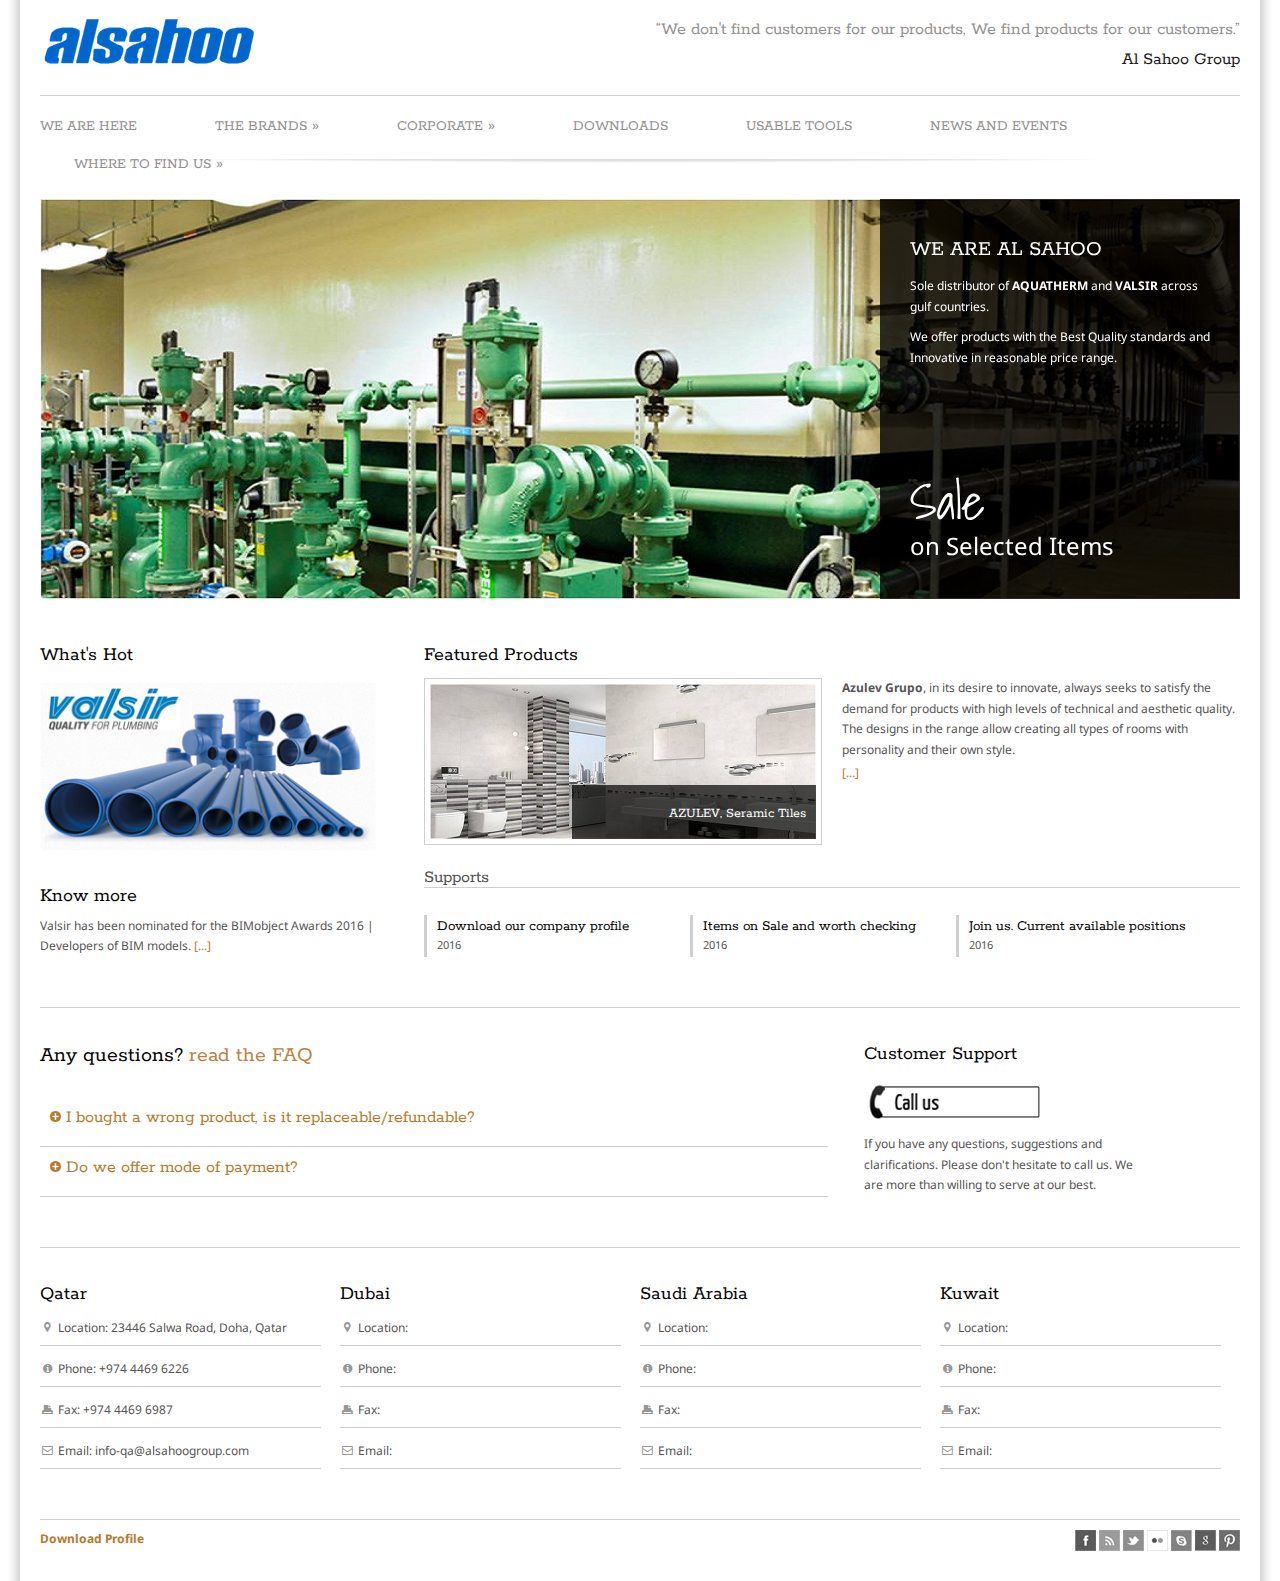
==== index.html @ 1334a54a "add files" ====
<!DOCTYPE html>
<!--[if IE 6]>
<html id="ie6" class="ie" dir="ltr" lang="en-US">
<![endif]-->
<!--[if IE 7]>
<html id="ie7" class="ie" dir="ltr" lang="en-US">
<![endif]-->
<!--[if IE 8]>
<html id="ie8" class="ie" dir="ltr" lang="en-US">
<![endif]-->
<!--[if IE 9]>
<html id="ie9" class="ie" dir="ltr" lang="en-US">
<![endif]-->
<!--[if gt IE 9]>
<html class="ie" dir="ltr" lang="en-US">
<![endif]-->
<!--[if !IE]>
<html dir="ltr" lang="en-US">
<![endif]-->
    
    <!-- START HEAD -->
    <head>
        
        <meta charset="UTF-8" />
        <!-- this line will appear only if the website is visited with an iPad -->
        <meta name="viewport" content="width=device-width, initial-scale=1.0, maximum-scale=1.2, user-scalable=yes" />
        
        <title>Al Sahoo | Group </title>
        
        <!-- [favicon] begin -->
        <link rel="shortcut icon" type="image/x-icon" href="images/page-icon.ico" />
        <link rel="icon" type="image/x-icon" href="images/page-icon.ico" />
        <!-- Touch icons more info: http://mathiasbynens.be/notes/touch-icons -->
        <!-- For iPad3 with retina display: -->
        <link rel="apple-touch-icon-precomposed" sizes="144x144" href="apple-touch-icon-144x.png" />
        <!-- For first- and second-generation iPad: -->
        <link rel="apple-touch-icon-precomposed" sizes="114x114" href="apple-touch-icon-114x.png" />
        <!-- For first- and second-generation iPad: -->
        <link rel="apple-touch-icon-precomposed" sizes="72x72" href="apple-touch-icon-72x.png" />
        <!-- For non-Retina iPhone, iPod Touch, and Android 2.1+ devices: -->
        <link rel="apple-touch-icon-precomposed" href="apple-touch-icon-57x.png" />
        <!-- [favicon] end -->
        
        <!-- CSSs -->
        <link rel="stylesheet" type="text/css" media="all" href="css/reset.css" /> <!-- RESET STYLESHEET -->
        <link rel="stylesheet" type="text/css" media="all" href="style.css" /> <!-- MAIN THEME STYLESHEET -->
        <link rel="stylesheet" id="max-width-1024-css" href="css/max-width-1024.css" type="text/css" media="screen and (max-width: 1240px)" />
        <link rel="stylesheet" id="max-width-768-css" href="css/max-width-768.css" type="text/css" media="screen and (max-width: 987px)" />
        <link rel="stylesheet" id="max-width-480-css" href="css/max-width-480.css" type="text/css" media="screen and (max-width: 480px)" />
        <link rel="stylesheet" id="max-width-320-css" href="css/max-width-320.css" type="text/css" media="screen and (max-width: 320px)" />
        
        <!-- CSSs Plugin -->
        <link rel="stylesheet" id="thickbox-css" href="css/thickbox.css" type="text/css" media="all" />
        <link rel="stylesheet" id="styles-minified-css" href="css/style-minifield.css" type="text/css" media="all" />
        <link rel="stylesheet" id="buttons" href="css/buttons.css" type="text/css" media="all" />
        <link rel="stylesheet" id="cache-custom-css" href="css/cache-custom.css" type="text/css" media="all" />
        <link rel="stylesheet" id="custom-css" href="css/custom.css" type="text/css" media="all" />
	    
        <!-- FONTs -->
        <link rel="stylesheet" id="google-fonts-css" href="http://fonts.googleapis.com/css?family=Oswald%7CDroid+Sans%7CPlayfair+Display%7COpen+Sans+Condensed%3A300%7CRokkitt%7CShadows+Into+Light%7CAbel%7CDamion%7CMontez&amp;ver=3.4.2" type="text/css" media="all" />
        <link rel='stylesheet' href='css/font-awesome.css' type='text/css' media='all' />
        
        <!-- JAVASCRIPTs -->
        <script type="text/javascript" src="js/jquery.js"></script>
        <script type="text/javascript" src="js/comment-reply.js"></script>
        <script type="text/javascript" src="js/jquery.quicksand.js"></script>
        <script type="text/javascript" src="js/jquery.tipsy.js"></script>
        <script type="text/javascript" src="js/jquery.prettyPhoto.js"></script>
        <script type="text/javascript" src="js/jquery.cycle.min.js"></script>
        <script type="text/javascript" src="js/jquery.anythingslider.js"></script>
        <script type="text/javascript" src="js/jquery.eislideshow.js"></script>
        <script type="text/javascript" src="js/jquery.easing.js"></script>
        <script type="text/javascript" src="js/jquery.flexslider-min.js"></script>
        <script type="text/javascript" src="js/jquery.aw-showcase.js"></script>
        <script type="text/javascript" src="js/layerslider.kreaturamedia.jquery-min.js"></script>
        <script type="text/javascript" src="js/shortcodes.js"></script>
		<script type="text/javascript" src="js/jquery.colorbox-min.js"></script> <!-- nav -->
		<script type="text/javascript" src="js/jquery.tweetable.js"></script>
       
    </head>
    <!-- END HEAD -->
    
    <!-- START BODY -->
    <body class="no_js responsive boxed">
        
        <!-- START BG SHADOW -->
        <div class="bg-shadow">
            
            <!-- START WRAPPER -->
            <div id="wrapper" class="group">
                
                <!-- START HEADER -->
                <div id="header" class="group">
                    
                    <div class="group inner">
                        
                        <!-- START LOGO -->
                        <div id="logo" class="group">
                            <a href="index.html" title="Al Sahoo"><img src="images/logo2.png" title="Al Sahoo" alt="Al Sahoo" /></a>
                        </div>
                        <!-- END LOGO -->
                        
                        <div id="sidebar-header" class="group">
                            <div class="widget-first widget yit_text_quote">
                                <blockquote class="text-quote-quote">&#8220;We don't find customers for our products, We find products for our customers.&#8221;</blockquote>
                                <cite class="text-quote-author">Al Sahoo Group</cite>
                            </div>
                        </div>
                        <div class="clearer"></div>
                        
                        <hr />
                        
                        <!-- START MAIN NAVIGATION -->
                        <div class="menu classic">
                            <ul id="nav" class="menu">
                                
                                <li>
                                    <a href="index.html" id="menu-selected">WE ARE HERE</a>
                                </li>
                                
                                <li>
                                    <a href="#">THE BRANDS</a>
                                    <ul class="sub-menu">
                                        <li><a href="">AQUATHERM</a>
                                            <ul class="sub-menu">
                                                <li><a href="error-404.html">GREEN PIPES</a></li>
                                                <li><a href="error-404.html">FIRESTOP</a></li>
                                                <li><a href="error-404.html">VALVES</a></li>
                                                <li><a href="error-404.html">BLUE PIPES</a></li>
                                                <li><a href="error-404.html">ADOPTOR AND SOCKETS</a></li>
                                                <li><a href="error-404.html">OTHERS</a></li>
                                            </ul>
                                        </li>
                                        <li><a href="">VALSIR</a>
                                            <ul class="sub-menu">
                                                <li><a href="product-HDPE.html">HDPE</a></li>
                                                <li><a href="error-404.html">TRIPLUS</a></li>
                                                <li><a href="error-404.html">SILERE</a></li>
                                                <li><a href="error-404.html">PP3</a></li>
                                            </ul>
                                        </li>
                                        <li><a href="">BRAVAT</a>
                                            <ul class="sub-menu">
                                                <li><a href="error-404.html">FAUCET AND MIXERS</a></li>
                                                <li><a href="error-404.html">BATHTUB</a></li>
                                                <li><a href="error-404.html">WATER CLOSET</a></li>
                                                <li><a href="error-404.html">ACCESSORIES</a></li>
                                            </ul>
                                        </li>
                                        <li><a href="">AQUASAN</a>
                                            <ul class="sub-menu">
                                                <li><a href="error-404.html">FAUCET AND MIXERS</a></li>
                                                <li><a href="error-404.html">BATHTUB</a></li>
                                                <li><a href="error-404.html">WATER CLOSET</a></li>
                                                <li><a href="error-404.html">ACCESSORIES</a></li>
                                            </ul>
                                        </li>
                                        <li><a href="">AZULEV</a>
                                            <ul class="sub-menu">
                                                <li><a href="error-404.html">CERAMIC TILES</a></li>
                                                <li><a href="error-404.html">PORCELAIN</a></li>
                                                <li><a href="error-404.html">FLOOR and WALL</a></li>
                                            </ul>
                                        </li>
                                    </ul>
                                </li>
                                
                                <li>
                                    <a href="#">CORPORATE</a>
                                    <ul class="sub-menu">
                                        <li><a href="corporate-about.html">ABOUT</a></li>
                                        <li><a href="error-404.html">PARTNERS</a></li>
                                        <li><a href="error-404.html">PROJECTS</a></li>
                                        <li><a href="error-404.html">VIDEOS</a></li>
                                    </ul>
                                </li>
                                
                                <li>
                                    <a href="downloads.html">DOWNLOADS</a>
                                </li>
                                
                                <li>
                                    <a href="error-404.html">USABLE TOOLS</a>
                                </li>
                                
                                <li>
                                    <a href="error-404.html">NEWS AND EVENTS</a>
                                </li>

                                <li>
                                    <a href="#">WHERE TO FIND US</a>
                                    <ul class="sub-menu">
                                        <li><a href="error-404.html">DUBAI</a></li>
                                        <li><a href="contact-qatar.html">QATAR</a></li>
                                        <li><a href="error-404.html">SAUDI ARABIA</a></li>
                                        <li><a href="error-404.html">KUWAIT</a></li>
                                    </ul>
                                </li>
                                
                            </ul>
                        </div>
                        <!-- END MAIN NAVIGATION -->
                        <div id="header-shadow"></div>
                        <div id="menu-shadow"></div>
                    </div>
                    
                </div>
                <!-- END HEADER -->
                
                <!-- BEGIN NIVO SLIDER -->
				<div id="slider-flexslider" class="slider flexslider" style="width: 1200px; height: 400px;">
				    <ul class="slides">
				        <li>
				            <img src="images/slider-flex/01.jpg" alt="0018" title="0018" />
				            <div class="slider-caption caption-right">
				                <h2>WE ARE AL SAHOO</h2>
				                <h4></h4>
				                <p>Sole distributor of <strong> AQUATHERM</strong> and <strong> VALSIR</strong> across gulf countries.</p>
                                <p>We offer products with the Best Quality standards and Innovative in reasonable price range.</p>
				                <p>&nbsp;</p>
                                <p>&nbsp;</p>
                                <p>&nbsp;</p>
                                <p>&nbsp;</p>
                                <span class="special-font" style="font-size: 50px;">Sale</span>
                                <p></p>
				                <span  style="font-size:24px;">on Selected Items 
                                </span>	
				            </div>
				        </li>
				        <li>
				            <img src="images/slider-flex/02.jpg" alt="0031" title="0031" />
				            <div class="slider-caption caption-right">
				                <h2>AQUATHERM, </h2>
                                <H2>State of the pipe</H2>
				                <h4></h4>
				                <p>Produce and distribute polypropylene (PP-R) pipe for use in pressurized plumbing and mechanical systems of all sizes. The roducts are reliable, competitively priced, and environmentally friendly.</p>
                                <p>Aquatherm perfecting it for a variety of crucial applications. Select the system your building needs.</p>
				            </div>
				        </li>
				        <li>
				            <img src="images/slider-flex/03.jpg" alt="003" title="003" />
				            <div class="slider-caption caption-right">
				                <h2>VALSIR</h2>
                                <H2>Quality for plumbing</H2>
				                <h4></h4>
				                <p>The widest range of pipes and fittings for waste systems and rainwater drainage: to be welded, push-fit, multilayer and soundproofed.Extreme versatility and ease of installation and a wide choice of special pieces that allow the construction of any type of system..</p>
				            </div>
				        </li>
                        <li>
                            <img src="images/slider-flex/04.jpg" alt="0031" title="0031" />
                            <div class="slider-caption caption-right">
                                <h2>BRAVAT</h2>
                                <H2>Inspiration Enriches Life</H2>
                                <h4></h4>
                                <p>Bravat devotes to create you a brand-new, characteristic and luxury bathroom experience.</p>
                            </div>
                        </li>
				    </ul>
				</div>
				<script type="text/javascript">
				    jQuery(document).ready(function($){
				        $('#slider-flexslider.flexslider img.attachment-full').css('width', '1200px').css('height', '400px');
				    
				        var flex_caption_hide = function(slider) {
				            var currSlideElement = slider;
				            var caption_speed = 400;
				            var width = parseInt( $('.slider-caption', currSlideElement).outerWidth() );
				            var height = parseInt( $('.slider-caption', currSlideElement).outerHeight() );
				            
				            $('.caption-top', currSlideElement).animate({top:height*-1}, caption_speed);
				            $('.caption-bottom', currSlideElement).animate({bottom:height*-1}, caption_speed);
				            $('.caption-left', currSlideElement).animate({left:width*-1}, caption_speed);
				            $('.caption-right', currSlideElement).animate({right:width*-1}, caption_speed);
				        };
				    
				        var flex_caption_show = function(slider) {      
				            var nextSlideElement = slider;
				            var caption_speed = 400;
				            
				            $('.caption-top', nextSlideElement).animate({top:0}, caption_speed);
				            $('.caption-bottom', nextSlideElement).animate({bottom:0}, caption_speed);
				            $('.caption-left', nextSlideElement).animate({left:0}, caption_speed);
				            $('.caption-right', nextSlideElement).animate({right:0}, caption_speed);
				        };
				    
				    $('#slider-flexslider.flexslider').flexslider({
    				    animation: 'fade',
    				    slideshowSpeed: 8000,
    				    animationSpeed: 800,
    				    pauseOnAction: false,
    				    controlNav: false,
    				    directionNav: true,
    				    touch: false,
				            start   : flex_caption_show,
				            before  : flex_caption_hide,
				            after   : flex_caption_show
				        });
				    });
				</script>
				
				<!-- START PRIMARY -->
				<div id="primary" class="sidebar-left">
				    <div class="inner group">
				        <!-- START CONTENT -->
				        <div id="content-home" class="content group">
				            <div class="hentry group">
				                <div class="section blog">
				                    
				                    <h3 class="title">Featured Products</h3>
				                    
				                    <div class="hentry category-romantic-vintage tag-romantic-vintage hentry-post sticky">
				                        <div class="thumbnail">
				                            <div class="image-wrap">
				                                <img src="images/articles/01-386x155.jpg" alt="001" title="001" />                
				                            </div>
				                            <div class="meta group">
				                                <h4><a href="rror-404.html" title="Section shortcodes &amp; sticky posts!">AZULEV, Seramic Tiles</a></h4>
				                            </div>
				                        </div>
				                        <div class="the-content">
				                            <p><STRONG>Azulev Grupo</STRONG>, in its desire to innovate, always seeks to satisfy the demand for products with high levels of technical and aesthetic quality. The designs in the range allow creating all types of rooms with personality and their own style.</p>
				                            <a href="error-404.html" class="more-link">[...]</a>            
				                        </div>
				                    </div>
				                    
				                    <div class="clear"></div>
				                    
				                    <h4 class="other-articles">Supports</h4>
				                    
				                    <div class="post hentry">
				                        <div class="meta group">
				                            <h4><a href="Error-404.html" title="Profile">Download our company profile</a></h4>
				                            <p class="date">2016</p>
				                        </div>
				                    </div>
				                    
				                    <div class="post hentry">
				                        <div class="meta group">
				                            <h4><a href="Error-404.html" title="Trends">Items on Sale and worth checking</a></h4>
				                            <p class="date">2016</p>
				                        </div>
				                    </div>
				                    
				                    <div class="post hentry">
				                        <div class="meta group">
				                            <h4><a href="Error-404.html" title="Join us">Join us. Current available positions</a></h4>
				                            <p class="date">2016</p>
				                        </div>
				                    </div>
				                    
				                    <div class="clear"></div>
				                    
				                </div>
				            </div>
				            <!-- START COMMENTS -->
				            <div id="comments">
				            </div>
				            <!-- END COMMENTS -->
				        </div>
				        <!-- END CONTENT -->
				        <!-- START SIDEBAR -->
				        <div class="sidebar group">
				            
				            <div class="widget-first widget text-image">
				                <h3>What's Hot</h3>
				                <div class="text-image" style="text-align:left"><img src="images/articles/hot.png" alt="Responsive and strong layout" /></div>
				            </div>
				            
				            <div class="widget-last widget widget_text">
				                <h3>Know more</h3>
				                <div class="textwidget">
				                    <p>Valsir has been nominated for the BIMobject Awards 2016 | Developers of BIM models. <a href="rror-404.html" class="more-link">[...]</a>  </p>
				                </div>
				            </div>
				            
				        </div>
				        <!-- END SIDEBAR -->
				        <!-- START EXTRA CONTENT -->
				        <!-- END EXTRA CONTENT -->
				    </div>
				</div>
				<!-- END PRIMARY -->
				
				<!-- START FOOTER -->
				<div id="footer">
				    <div class="inner group footer-row-1 footer-columns-4">
				        
				        <div class="two-third ">
                            <h2>Any questions? <span style="color: #bc8242">read the FAQ</span></h2>
                            <p>&nbsp;</p>
                            <div class="toggle">
                                <p class="tab-index tab-closed"><a href="#" title="Close"><span class="icon-plus-sign"></span> I bought a wrong product, is it replaceable/refundable?</a></p>
                                <div class="content-tab closed">
                                    <p>Yes it is, however, there are some conditions that should be meet. The product should be in the same condition as you received it. Second, the product should not exceed for a month in your possession.</p>
                                    <p>Mishandling of the product will void the return policy. The return of the item may or may not charge tranportation depending on your arrangement with the salesman.</p>
                                </div>
                            </div>
                            <div class="toggle">
                                <p class="tab-index tab-closed"><a href="#" title="Close"><span class="icon-plus-sign"></span> Do we offer mode of payment?</a></p>
                                <div class="content-tab closed">
                                    <p>Yes we do, We provide credit facility form to be filled up by the client to arrange a term of payment depending on how assessment would go. We accepts all major credit/debit cards and cheques/PDC.</p>
                                </div>
                            </div>
                        </div>

                        <div class="widget-last widget text-image">
                            <h3>Customer Support</h3>
                            <div class="text-image" style="text-align:left"><img src="images/callus.png" alt="Customer Support" /></div>
                            <p>If you have any questions, suggestions and clarifications. Please don't hesitate to call us. We are more than willing to serve at our best. </p>
                        </div>
				        
				    </div>
				</div>
				<!-- END FOOTER -->

                <!-- START FOOTER 2-->
                <div id="footer">
                    <div class="inner group footer-row-1 footer-columns-4">
                        
                        <div class="widget contact-info">
                            <h3>Qatar</h3>
                            <div class="sidebar-nav">
                                <ul>
                                    <li>
                                        <i class="icon-map-marker" style="color:#979797;font-size:20pxpx"></i> Location: 23446 Salwa Road, Doha, Qatar
                                    </li>
                                    <li>
                                        <i class="icon-info-sign" style="color:#979797;font-size:20pxpx"></i> Phone: +974 4469 6226
                                    </li>
                                    <li>
                                        <i class="icon-print" style="color:#979797;font-size:20pxpx"></i> Fax: +974 4469 6987
                                    </li>
                                    <li>
                                        <i class="icon-envelope" style="color:#979797;font-size:20pxpx"></i> Email: info-qa@alsahoogroup.com
                                    </li>
                                </ul>
                            </div>
                        </div>
                        
                        <div class="widget contact-info">
                            <h3>Dubai</h3>
                            <div class="sidebar-nav">
                                <ul>
                                    <li>
                                        <i class="icon-map-marker" style="color:#979797;font-size:20pxpx"></i> Location: 
                                    </li>
                                    <li>
                                        <i class="icon-info-sign" style="color:#979797;font-size:20pxpx"></i> Phone: 
                                    </li>
                                    <li>
                                        <i class="icon-print" style="color:#979797;font-size:20pxpx"></i> Fax: 
                                    </li>
                                    <li>
                                        <i class="icon-envelope" style="color:#979797;font-size:20pxpx"></i> Email: 
                                    </li>
                                </ul>
                            </div>
                        </div>
                        
                        <div class="widget contact-info">
                            <h3>Saudi Arabia</h3>
                            <div class="sidebar-nav">
                                <ul>
                                    <li>
                                        <i class="icon-map-marker" style="color:#979797;font-size:20pxpx"></i> Location: 
                                    </li>
                                    <li>
                                        <i class="icon-info-sign" style="color:#979797;font-size:20pxpx"></i> Phone: 
                                    </li>
                                    <li>
                                        <i class="icon-print" style="color:#979797;font-size:20pxpx"></i> Fax: 
                                    </li>
                                    <li>
                                        <i class="icon-envelope" style="color:#979797;font-size:20pxpx"></i> Email: 
                                    </li>
                                </ul>
                            </div>
                        </div>
                        
                        <div class="widget contact-info">
                            <h3>Kuwait</h3>
                            <div class="sidebar-nav">
                                <ul>
                                    <li>
                                        <i class="icon-map-marker" style="color:#979797;font-size:20pxpx"></i> Location: 
                                    </li>
                                    <li>
                                        <i class="icon-info-sign" style="color:#979797;font-size:20pxpx"></i> Phone: 
                                    </li>
                                    <li>
                                        <i class="icon-print" style="color:#979797;font-size:20pxpx"></i> Fax: 
                                    </li>
                                    <li>
                                        <i class="icon-envelope" style="color:#979797;font-size:20pxpx"></i> Email: 
                                    </li>
                                </ul>
                            </div>
                        </div>
                        
                    </div>
                </div>
                <!-- END FOOTER 2-->
				
				<!-- START COPYRIGHT -->
                <div id="copyright">
                    <div class="inner group">
                        <div class="left">
                            <a href="#"><strong>Download Profile</strong></a>
                        </div>
                        <div class="right">
                            <a href="#" class="socials-small facebook-small" title="Facebook">facebook</a>
                            <a href="#" class="socials-small rss-small" title="Rss">rss</a>
                            <a href="#" class="socials-small twitter-small" title="Twitter">twitter</a>
                            <a href="#" class="socials-small flickr-small" title="Flickr">flickr</a>
                            <a href="#" class="socials-small skype-small" title="Skype">skype</a>
                            <a href="#" class="socials-small google-small" title="Google">google</a>
                            <a href="#" class="socials-small pinterest-small" title="Pinterest">pinterest</a>
                        </div>
                    </div>
                </div>
                <!-- END COPYRIGHT -->
            </div>
            <!-- END WRAPPER -->
        </div>
        <!-- END BG SHADOW -->
        
        <script type="text/javascript" src="js/jquery.custom.js"></script>
        <script type="text/javascript" src="js/contact.js"></script>
        <script type="text/javascript" src="js/jquery.mobilemenu.js"></script> 
        
    </body>
    <!-- END BODY -->
</html>
---- style.css ----
/*  
Theme Name: Pink Rio
Theme URI: http://www.yourinspirationtheme.com/
Version: 1.0.0
Description: Pink Rio is a strong and powerful theme with a clean, corporate and responsive layout. This theme is really suitable for users with no programming background, so you can set any color to elements such as backgrounds, links, text, menu links, etc. and completely change the look and feel of your site in few seconds. Designed by <a href="http://www.yourinspirationthemes.com">Your Inspiration Themes</a>.
Author: YIT
Author URI: http://www.yourinspirationtheme.com
Tags: white, one-column, two-columns, three-columns, four-columns, left-sidebar, right-sidebar, flexible-width, custom-background, custom-colors, custom-header, custom-menu, editor-style, featured-image-header, featured-images, front-page-post-form, full-width-template, post-formats, rtl-language-support, sticky-post, theme-options, threaded-comments, translation-ready


	Copyright: (c) 2012 Your Inspiration Themes.
	License: GNU General Public License v3.0
	License URI: http://www.gnu.org/licenses/gpl-3.0.txt

*/
/* 

WARNING! DO NOT EDIT THIS FILE!

To make it easy to update your theme, you should not edit the styles in this file. Instead use 
the custom.css file to add your styles or add your custom style option of the theme options, 
it will automatically override the style in this file. 
---------------------------------------------------------------------------------------------- */

/* === FONTS
Serif:      'Rokkitt', 'Georgia', 'Times New Roman', serif
Sans-serif: 'Droid Sans', 'Verdana', 'Arial', sans-serif

Text size: 12px;
Menu size: 15px;
Sub-menu size: 11px;
----------------------------------------------------------- */

/* === COLORS
Light grey: #dedede
Grey:       #939191
Orange:     #ac670c
-------------------- */

/* ===== TYPOGRAPHY ===== */
p, li, address, dd, blockquote, td, th { font-size:1em; line-height:1.71em }
body, p, li, address, dd, blockquote {  } 
h1, h2, h3, h4, h5, h6, p, dl { margin:0.8em 0 0.3em; }          
a, a:hover { text-decoration:none }
h1, h2, h3, h4, h5, h6 {  }
h1, h1 a, h1 span { font-size:26px; line-height: 26px; }
h2, h2 a, h2 span { font-size:22px; line-height: 22px; }
h3, h3 a, h3 span { font-size:20px; line-height: 20px; }
h4, h4 a, h4 span { font-size:18px; line-height: 18px; }
h5, h5 a, h5 span { font-size:15px; line-height: 15px; }
h6, h6 a, h6 span { font-size:12px; line-height: 12px; }
.content ul { margin-left:20px; list-style:square }
.content ol { margin-left:40px; }
i, em { font-style:italic; }
strong { font-weight:bold; }
.content blockquote { background:url('images/cite.png') no-repeat 45px 25px; padding:35px; }
.content blockquote p { padding-left: 45px; }        
.border-line { height:1px; background:#CFCFCF; width:100%; clear:both; margin:1.2em 0; }
dt { font-weight:bold; }

a, .sidebar a:hover {
    color: #b77a2b;
}

a:hover, .sidebar a {
    color: #030303;
}

.line { border-top:1px solid #CFCFCF }
.space { height:30px }
body .last, body .widget-last { margin-right:0; padding-right:0 !important; border-right:0; }
body .last-row { margin-bottom:0; }        
.sidebar .widget-last { margin-bottom:0; }
.for-mobile { display:none !important; }  
.not-logged-in .not__logged_in { display:none !important; }

p, li, address, dd, blockquote, td, th, a,
body, h1, h2, h3, h4, h5, h6, p, dl, ul, ol {
    color: #585555;
    font-family: 'Droid Sans', 'Verdana', 'Arial', sans-serif;
    font-size: 12px;
    font-weight: normal;
}
code, pre { background-color: #E8EBEC; border: 1px dotted #CFCFCF; color: #333333; font: 13px/18px Consolas,"Courier New",Courier,monospace; padding: 0 5px; }
pre { margin-bottom: 10px; margin-top: 10px; }

/* ===== HEADINGS ===== */
h1, h2, h3, h4, h5, h6,
h1 a, h2 a, h3 a, h4 a, h5 a, h6 a {
	font-family: 'Rokkitt', 'Droid Sans', 'Verdana', 'Arial', sans-serif;
	font-size: 12px;
}
h1 span, h2 span, h3 span, h4 span, h5 span, h6 span { color: #A05F02; }

/* ===== MAIN LAYOUT ===== */
html { min-height:101% }

#wrapper {
    min-width: 1000px;
}

.boxed #wrapper {
    background-color: #fff;
    max-width: 1200px;
    margin: 0 auto;
    width: 1200px;
    padding: 0 20px;
}

.boxed .bg-shadow {
    background: url('images/shadows/bg-shadow-boxed.png') repeat-y center top;
}

.inner {
    margin: 0 auto;
    position: relative;
    width: 1200px;
}

.isMobile .inner {
    max-width: 1200px;
    width: auto;
}

.responsive.isMobile .wrapper { overflow: hidden; }

.sidebar { width: 28%; }
.content { width: 68%; }

.sidebar-left .sidebar, .sidebar-right .content { float: left; }
.sidebar-right .sidebar, .sidebar-left .content { float: right; }
.sidebar-no .content { float: none; width: 100%; }

/* ===== HEADER ===== */
#header {
    margin-bottom: 20px;
    padding-top: 15px;
    position: relative;
}

.page-template-home-php #header, .home #header { margin-bottom: 0px; }

#header-shadow {
    background: url(images/shadows/shadow-938.png) no-repeat center bottom;
    margin-top: 5px;
    width: 100%;
    height: 10px;
}

.page-template-home-php #header-shadow, .home #header-shadow { display: none; }
.stretched #header .inner { padding: 0px; }

/* === LOGO */
#logo {
    float: left;
    padding-bottom: 22px;
}

/* === SIDEBAR HEADER */
#sidebar-header {
    float: right;
    width: 60%;
}

#header hr {
    border: none;
    border-top: 1px solid #CFCFCF;
    margin: 0 auto;
    width: 1200px;
    height: 0px;
}

/* === NAVIGATION  - This code works with both standard WP menus and Theme menus */
.menu-select { display:none; overflow:hidden; position:relative; width:75%; margin:20px auto; }
.menu-select select { width:100%; border:1px solid #ddd; background:none; -webkit-appearance: none; padding:8px 10px; cursor:pointer; font-family:'Rokkitt', sans-serif; color:#373636; font-size:14px; position:relative; z-index:1; }
.gecko .menu-select select { width:120%; }
.menu-select select option { background:none; width:100%; }
.menu-select .arrow-icon { position:absolute; height:100%; width:100%; background:#d8dbdb url('images/menu-select-arrow.png') no-repeat 95% center; top:0; }


#header div.menu { }

#header .menu {
    height: 28px;
    padding: 30px 0 0;
    position: relative;
}

#header .menu ul {
    list-style: none;
    background-color: #fff; 
}

#header .menu ul li {
    position: relative;
    padding: 0 34px;
}

#header .menu.classic ul li {
    padding-bottom:10px;
}

#ie8 #header .menu ul li {
    padding: 0 29px;
}

#header .menu ul li a {
    color: #939191;
    display: block;
    font-family: 'Rokkitt', 'Georgia', 'Times New Roman', serif;
    font-size: 11px;
    text-align: left;
}

#header .menu ul li a:hover {
    color: #000;
}

#header .menu > ul {
    margin: 17px 0 0;
    overflow: hidden;
    padding: 0;
    position: absolute;
    left: 0;
    top: 0;
    width: 100%;
    height: 28px;
    z-index: 99999;
}

#header .menu.classic > ul {
    overflow:visible;
}

#header .menu > ul > li {
    float: left;
    height: 28px;
    position: relative;
    text-align: center;
    z-index: 1000;
}

#header .menu > ul > li > a {
    font-size: 15px;
    line-height: 28px;
    padding-right: 10px;
}

#header .menu > ul > li:first-child { padding-left: 0px; }
#header .menu > ul > li:last-child  { border-right: none; padding-right: 0px; }
#header .menu > ul > li:last-child > a { padding-right: 0px; }

#header .menu > ul > li:first-child > ul > li { padding-left: 0px; }

/* active item */
#header div.menu .current-menu-item > a, #header div.menu .current-menu-ancestor > a,
#header div.menu .current_page_item > a, #header div.menu .current_page_ancestor > a,
#header div.menu .current_page_parent > a, #header div.menu .current_page_item > a {
    color: #000;
}

/* 2nd & 3rd uls - childs */
#header .menu.megamenu > ul ul {
    margin-top: 15px;
    position: absolute;
    top: 13px;
    left: 0px;
    width: 100%;
    z-index: 1000;
}

#header .menu.megamenu > ul ul li {
    min-width: 100px;
}

#header .menu.megamenu > ul ul li a {
    font-family: 'Droid Sans', 'Verdana', 'Arial', sans-serif;
    font-size: 11px;
    min-height: 25px;
    line-height: 25px;
}

/* 3rd ul - usually last child */
#header .menu.megamenu > ul ul ul {
    margin-top: 0;
    position: static;
    padding: 0px;
}

#header .menu.megamenu > ul ul ul li {
    padding-left: 10px;
}

/* === INDICATORS */
#header .sub-indicator {
    font-size: 18px;
    line-height: 13px;
}

#header .sub-menu .sub-indicator, #header .children .sub-indicator {
    font-size: 13px;
}

/* === SHADOW */
.box-shadow { -moz-box-shadow: 0px 2px 2px -2px #CFCFCF; -webkit-box-shadow: 0px 2px 2px -2px #CFCFCF; box-shadow: 0px 2px 2px -2px #CFCFCF; }
/*
#menu-shadow {
    background: url(images/shadows/shadow-menu.png) repeat-x bottom left;
    position: absolute;
    bottom: 28px;
    height: 6px;
}
*/

/* Handle the menu without Javascript */
.no_js #header  .menu > ul ul > li :hover ul {
    display: block;
}

.no_js #header .menu > ul:hover {
    margin: 17px 0 0;
    overflow: visible;
    height: auto !important;
    padding: 0;
    position: absolute;
    left: 0;
    top: 0;
    width: 100%;
    height: 28px;
    z-index: 99999;
}
/*.no_js #header .menu > ul:after, .no_js #header .menu > ul ul:after{
	clear: both;
    content: ".";
    display: block;
    height: 0;
    overflow: hidden;
    visibility: hidden;
}*/

/* === MENU CLASSIC */
/* second level */
.classic #nav ul.sub-menu, .classic #nav ul.children { font-size: 1.05em; display:none; position:absolute; left:23px; top:30px; text-transform: none; padding:0; margin:0; width:150px; background:#fff; border:1px solid #d3d3d3; z-index:100000; -webkit-box-shadow:0px 1px 3px rgba(0, 0, 0, 0.3);-moz-box-shadow: 0px 1px 3px rgba(0, 0, 0, 0.3);box-shadow: 0px 1px 3px rgba(0, 0, 0, 0.3); }
.classic #nav li:first-child ul.sub-menu, .classic #nav li:first-child ul.children { left:150px; }
.classic #nav ul.sub-menu li, .classic #nav ul.children li { float:none; display:block; line-height:1em; font-size: 14px; margin:0; padding:0; }
.classic #nav ul.sub-menu li:first-child a, .classic #nav ul.children li:first-child a { border:0; }
.classic #nav ul.sub-menu li a, #nav ul.children a { color:#8c969e; letter-spacing:0; display: block; padding:10px 0; margin:0 10px; border-top: 1px solid #DDD; }
.classic #nav a:hover, .classic #nav .current_page_item a, .classic #nav ul.sub-menu li a:hover, .classic #nav ul.children a:hover { color:#da7906; }

/* third level */
.classic #nav ul.sub-menu li ul, .classic #nav ul.children li ul { margin:0; z-index:100; padding-top:0; top:0; left:150px;}   

/* nojs */  
body.no_js .classic #nav ul li:hover > ul { display:block }
body.no_js .classic #nav ul li ul.submenu li:hover > ul, body.no_js .classic #nav ul li ul.children li:hover > ul { display:block } 

/* === SLIDER */
.slider, #slider { margin-bottom:30px !important; }
.mobile-slider { display: none; }
#slider-flexslider h2, #slider-flexslider h4, #slider-flexslider p, #slider-flexslider span { color: #fff; }
/* === STATIC HEADER */
.slider.fixed-image img {
    width: auto;
    height: auto;
    max-width: 100%;
}

#header .sub-menu .sub-indicator, #header .children .sub-indicator {
    font-size: 13px;
}
                                
/* ===== EXTRA CONTENT ===== */
.extra-content { clear:both; }

/* ===== PAGE META ===== */
#page-meta { margin: 0 0 20px }

#page-meta h3, #page-meta h4 { font-size: 28px; font-family: 'Rokkitt', 'Georgia', 'Times New Roman', serif; color: #030303; text-align: center; margin:0; line-height: 1em; }
#page-meta h4 { color: #c86f06; font-size: 24px; }

#yit-breadcrumb, #yit-breadcrumb a{ color:#838383; }
#yit-breadcrumb a:hover{color:#535353}

/* ===== SIDEBAR ===== */
.sidebar ul, .sidebar ol {
    list-style: none;
}

/* === STICKY */
.sticky { }

/* ===== COMMENTS ===== */

.bypostauthor { }

/* ===== FOOTER ===== */
#footer { }

#footer .inner:first-child {
    border-top: 1px solid #CFCFCF;
    margin-top: 20px;
    margin-bottom: 0px;
    padding-top: 20px;
    padding-bottom: 20px;
}

#footer .widget { margin:0 1.56% 0 0; float:left; }        
#footer .widget-last { margin-right:0; }

.footer-columns-5 .widget { width: 18.3333%; }
.footer-columns-4 .widget { width: 23.4375%; }
.footer-columns-3 .widget { width: 31.9444%; }
.footer-columns-2 .widget { width: 48.9583%; }
.footer-columns-1 .widget { width: 100%; }
#footer .widget li { list-style:none }

/* ===== COPYRIGHT ===== */
#copyright { margin-top: 20px; }

#copyright .inner {
    border-top: 1px solid #CFCFCF; 
    padding-top: 10px;
    padding-bottom: 20px;
    margin-bottom: 10px;
}

#copyright .inner .center { text-align: center; }
#copyright .inner .left { float: left; width: 49%; margin-right: 1%; }
#copyright .inner .right { float: right; width: 49%; margin-left: 1%; text-align: right;}

#copyright .inner div p:first-child {
    margin-top: 0px;
}

/* ===== 404 ===== */
.error-404-image {
    display: block;
    margin: 0px auto 58px auto;
    max-width: 100%;
    width: auto;
    height: auto;
}
.error-404-text p, .error-404-text p a {
    font-size: 18px;
    font-family: 'Rokkitt', 'Georgia', 'Times New Roman', serif;
    line-height: 22px;
    text-align: center;    
}

.error-404-text #searchform {
    margin-top: 58px;
    text-align: center;
}

.error-404-text input#s { width: 20%; height:16px; }
.error-404-text input#searchsubmit { width: auto; }
.safari .error-404-text input#searchsubmit { position:relative; top:-1px; }

/* ===== PAGINATION ===== */
.general-pagination { height:29px; margin: 20px auto; text-align:center; clear:both; }
.general-pagination span { display:none; }
.general-pagination a { display:inline-block; font-weight:bold; margin-right:5px; line-height:28px; width:29px; height:29px; text-align:center; background:url('images/bg-pagination.png') top repeat-x; font-family:Arial, Helvetica, sans-serif; color:#999999; font-size:11px; text-align:center; }
.general-pagination a.selected { background-position:0 -58px; color:#ffffff; }
.general-pagination a:hover { background-position:0 -29px; color:#999999; text-decoration:none; }
.general-pagination a, .general-pagination span { border-radius:3px; -moz-border-radius:3px; -webkit-border-radius:3px; }

/* ===== STYLING STANDARD WP MEDIA IMAGES ===== */
.hentry img { max-width:100%; width:auto; height:auto; display:block; }
img.size-auto, img.size-full, img.size-large, img.size-medium, .attachment img{max-width:100%; height:auto; }
.alignleft, img.alignleft{display:inline;float:left;margin-right:24px;margin-top:4px;}
.alignright, img.alignright{display:inline;float:right;margin-left:24px;margin-top:4px;}
div.aligncenter, img.aligncenter {display: block; margin-left: auto !important; margin-right: auto !important; float:none;}
img.alignleft, img.alignright, img.aligncenter{margin-bottom:12px;}
.wp-caption{background:#f1f1f1;line-height:18px;margin-bottom:20px;max-width:558px !important; padding:4px;text-align:center;}
.wp-caption img{margin:5px 5px 0;width:98%;}
.wp-caption p.wp-caption-text{color:#888;font-size:12px;margin:5px;}
.wp-smiley{margin:0;}
.gallery{margin:0 auto 18px;}
.gallery .gallery-item{float:left;margin-top:0;text-align:center;width:33%;}
.gallery-columns-2 .gallery-item{width:50%;}
.gallery-columns-4 .gallery-item{width:25%;}
.gallery img{border:2px solid #CFCFCF;}
.gallery-columns-2 .attachment-medium{max-width:92%;height:auto;}
.gallery-columns-4 .attachment-thumbnail{max-width:84%;height:auto;}
.gallery .gallery-caption{color:#888;font-size:12px;margin:0 0 12px;}
.gallery dl{margin:0;}
.gallery img{border:10px solid #CFCFCF;}
.gallery br+br{display:none;}
.content .attachment img{display:block;margin:0 auto;}
.hentry .post_video {position: relative; padding-bottom:56.25%; /* 16:9 */ padding-top:25px; height:0;margin-bottom:20px;max-width:100%;}
.hentry .post_video.vimeo {padding-top:0;}
.hentry .post_video.dailymotion embed, .hentry .post_video.youtube embed, .hentry .post_video.vimeo object, .hentry .post_video iframe {position: absolute; top: 0;left: 0;width: 100%;height: 100%; }

/* ===== ARCHIVE ===== */
.content .archive-list ul { border-top:1px solid #CFCFCF; clear:both; margin:0 0 20px; list-style:none; } 
.content .archive-list ul li { border-bottom:1px solid #CFCFCF; } 
.content .archive-list ul li a { color:#8B9091; display:block; margin:0; padding:7px 0 7px 0.5em; } 
.content .archive-list ul li a:hover { color:#444; background-color:#EFEFEF; text-decoration:none; } 
.content .archive-list ul li a span { display:block; text-align:right; } 
.content .archive-list ul li a span.comments_number { color:#777777; float:right; margin-right:20px; width:3em; } 
.content .archive-list ul li a span.archdate { color:#8B9091; float:left; letter-spacing:1px; margin-right:2em; padding:0 0 1em; width:3em; }   
.content .archive-list ul li ul.children { margin:0 0 -1px; padding-left:20px; }

/* ===== COMMENTS & TRACKBACKS ===== */
#trackbacks { }
ol.trackbacklist {margin:20px 35px;}
ol.trackbacklist li {padding:10px 0;}               

/* ===== WIDGETS ===== */

.sidebar .widget { margin-top: 16px; margin-bottom: 30px; }

/* === QUOTE */
.yit_text_quote { text-align: right; }

.text-quote-quote, .text-quote-author {
    background: none;
    color: #939191;
    font-family: Rokkitt, Georgia, 'Times New Roman', serif;
    font-size: 18px;
    font-style: normal;
    margin-top: 0px;
    margin-bottom: 0px;
    padding: 0px;
}
.text-quote-author {
    color: #1a1919;
    font-size: 18px;
    font-style: normal;
}

/* === RECENT POSTS */
.recent-post .hentry-post:last-child { margin-bottom: 0px; }

/* === MORE PROJECTS === */
.more-projects-widget { position:relative; }
.more-projects-widget .sliderWrap { overflow:hidden; }
.more-projects-widget .jcarousel-clip { margin-left:0; }
.more-projects-widget ul { width:200px !important; margin:0; list-style:none; height:470px !important; padding-bottom:14px; margin-bottom:10px !important; }
.more-projects-widget li { border-bottom:0; clear:both; min-height:76px; }
.more-projects-widget .work-thumb { display:block; width:55px; height:55px; float:left; padding-bottom:14px; border:1px solid #CFCFCF; padding:3px; margin-bottom:1em; }
.more-projects-widget .work-thumb img { margin:0; display:block; width:55px; height:55px; }
.more-projects-widget .meta { float:right; width:130px; margin:0; }
.more-projects-widget .work-title { font-size:13px !important; color:#656262 !important; margin-top:6px; }
.more-projects-widget .categories { padding: 0; font-size: 10px; line-height: 14px; }
.more-projects-widget .categories a { font-size:12px; color:#999 !important; }
.more-projects-widget .categories a:hover { color:#000 !important; }
.more-projects-widget .controls { display:none; margin-top:20px; padding-top:10px; border-top:1px solid #CFCFCF; text-align:center; }
.more-projects-widget .top { display:none; margin-bottom:20px; padding-bottom:10px; border-bottom:1px solid #CFCFCF; text-align:center; }
.more-projects-widget .controls a, .more-projects-widget .top a { background:url('images/icons/nav-slider-projects.png') no-repeat; display:inline-block; width:18px; height:18px; text-indent:-9999px; }
.more-projects-widget  a.prev { background-position:left center; margin-right:10px; }
.more-projects-widget  a.next { background-position:right center; }
.more-projects-widget  a.disabled { opacity:0.2; cursor:default; }

/* === FEATURED PROJECTS === */
.featured-projects .featured-projects-widget { margin-top: 17px }
.featured-projects-widget img { border:none !important; padding: 0; width: auto; height: 154px; margin-bottom: 0; }
.featured-projects-widget p.categories { margin-top: 0; font-size:0.85em; }
.featured-projects-widget h4 { margin-bottom: 0; line-height: 1.6em; clear: both; }

.thumb-project{padding:0; margin:0; float:left;}
.thumb-project a{padding: 5px; border: 1px solid #CFCFCF; margin:0; float:left; display:block;}
.thumb-project img{border: none; }

#ie8 .flexslider .slides img { max-width: none !important; }

.featured-projects-widget .flex-direction-nav  a  { top: 42% }
.featured-projects-widget.flexslider:hover .flex-next { right: 13px !important; }
.featured-projects-widget.flexslider:hover .flex-prev { left: 10px !important; }

/* === CALENDAR */
#wp-calendar { width:100%; margin-top:0; }
#wp-calendar th, #wp-calendar td { line-height:32px; padding:1px 2px; text-align:center; font-size: 12px}
#wp-calendar caption { margin-bottom:10px; font-size:80%; font-weight:bold; }
#wp-calendar th, #wp-calendar #today, #wp-calendar #today a { background-color:#ccc; color:#434343; }
#wp-calendar tfoot a { display:block; }
#wp-calendar #today a:hover { color:#000 }

/* === SEARCH FORM */
#searchform { margin:10px 0 30px 0 }
#searchform .screen-reader-text { display:none }
#searchform input {border:1px solid #CFCFCF;color:#666;}
input#searchsubmit {cursor:pointer;width:22%;padding:4px 8px;height:28px;font-family:'Droid Sans', 'Verdana', 'Arial', sans-serif;}
.gecko input#searchsubmit{vertical-align: bottom;}
.chrome input#searchsubmit{vertical-align: top;}
input#searchsubmit:hover {background:#ddd;}
input#s { width:73%; padding:5px; }

/* === ICON TEXT */
.sidebar .widget-icon-text {clear:both;margin-left:60px;}
.sidebar .widget-icon-text img, .sidebar .widget-icon-text [class^=icon] {margin-left:-60px;float:left;padding-top:2px;font-size:48px;color:#000;}
.sidebar .widget-icon-text h3, .sidebar .widget-icon-text p {margin:0;} 

/* === FLICKR RSS */
.footer-columns-4 .widget_flickrRSS img { width: 45px; height: 45px; }
.widget_flickrRSS img {border: 1px solid #CFCFCF; margin: 3px 5px 3px 0; padding: 2px; }
.widget_flickrRSS h3 { margin-bottom: 17px; }

/* === CONTACT INFO */
.contact-info .sidebar-nav { margin-top: 11px; }

.contact-info .sidebar-nav ul { margin-bottom: 0px; }

.contact-info ul li {
    line-height: 26px;
    height: 25px;
}

.contact-info ul li i {
    vertical-align: middle;
}

/* === SIDEBAR NAV */
.sidebar-nav ul { list-style:none; margin-bottom:50px; margin-top:0px }
.sidebar-nav li { border-bottom:1px solid #CFCFCF; margin-bottom:10px; padding-bottom:5px }
.sidebar-nav a, .sidebar-nav li { display:block; height:40px; line-height:30px; }
.sidebar-nav li a { display:inline; line-height:1.71em; }

/* === MENU LINKS */
.widget_nav_menu ul li a, .widget_pages ul li a, .widget_categories ul li a, .portfolio-categories ul li, .widget_archive ul li a, .almost-all-categories ul li, .widget_links ul li a {
    background-color: #f8f4f4;
    border-left: 8px solid #CFCFCF;
    color: #6d6a6a;
    display: block;
    height: 25px;
    line-height: 25px;
    margin-bottom: 5px;
    padding-left: 6px;
}

.almost-all-categories ul li a, .portfolio-categories ul li a { color: #6d6a6a; }

.widget_nav_menu ul li a:hover, .widget_pages ul li a:hover, .widget_categories ul li a:hover, .sidebar .portfolio-categories ul li:hover, .widget_archive ul li a:hover, .almost-all-categories ul li:hover, .widget_links ul li a:hover,
.widget_nav_menu ul li.current_page_item > a, .widget_pages ul li.current_page_item > a, .widget_categories ul li.current_page_item > a, .almost-all-categories ul li.current-cat {
    color: #0f0f0f;
    border-color: #949292;   
}

.almost-all-categories ul li:hover a, .almost-all-categories ul li.current-cat a, .portfolio-categories ul li:hover a { color: #0f0f0f; }

.widget_nav_menu ul li .sub-menu, .widget_pages ul li .children, .widget_categories ul li .children, .portfolio-categories ul li .children {
    margin-left: 20px;
}

/* === TWITTER */
.last-tweets  > h3 + div { margin-top: 13px; }
.last-tweets a { color: #AB5705 }
.last-tweets a:hover { color: #000 }
.last-tweets p.meta { padding: 0; margin-top: 0px; color: #828080; }
.last-tweets p { line-height: 1.71em; }

/* === TEXT IMAGE */
.text-image img{ max-width: 100%; }

/* === RECENT COMMENTS */
.recent-comments .the-post                { line-height:1em; margin-bottom:1.6em; }   
.recent-comments .the-post p              { line-height:1.5em; margin-top:3px; padding-bottom:0; }
.recent-comments .the-post p.comment      { margin-bottom:0; }
.recent-comments .avatar                  { display:inline; float:left; padding-right:7px; margin:0; }
.recent-comments .avatar img              { border:1px solid #CFCFCF; padding:3px; width:auto; height:auto; }     
.recent-comments a.title                  { line-height: 15px; }
.prev-comments                            { display:none; float:left; padding-top:20px; }
.next-comments                            { float:right; padding-top:20px; }
.prev-comments:hover,
.next-comments:hover                      { text-decoration:underline; }

/* === TESTIMONIAL SLIDER */
.testimonial-widget {}
.testimonial-widget blockquote p { padding: 0; margin-top: 0; font-size: 12px; }
.testimonial-widget div.name-testimonial { position:relative; height: 12px; border-top:1px solid #CFCFCF; margin-top:15px; }
.testimonial-widget div.name-testimonial a { position:absolute; top:-12px; right:0; }
.testimonial-widget a.name-testimonial, .testimonial-widget a.url-testimonial { background: #fff; padding: 0 0 0 15px; float: right; font-size: 11px }
.sidebar .testimonial-widget a.name-testimonial, .testimonial-widget a.name-testimonial { text-transform: uppercase; color: #d38304; }
.sidebar .testimonial-widget blockquote { background: none; padding: 0px; }
.testimonial-widget a.url-testimonial {  margin: -6px 0 0; background: transparent; color: #000; }
.sidebar .testimonial-widget blockquote a.more-link{color: #585555;}
/* ===== CONTACT FORM ===== */                
.content .contact-form { margin-top:30px; width:104%; }   
.content .contact-form fieldset {padding:0;}          
.content .contact-form ul { margin:0; list-style:none; }  
.content .contact-form li { width: 44.2%; float: left; margin: 0 5% 2% 0; }
.content .contact-form li.on-left { float:left; }
.content .contact-form li.on-right { float:right; }
.content .contact-form li.full { clear:both; float: none; width: 95%; }
.content .contact-form li.full label { display: block }  
.content .contact-form li.textarea-field { clear:both; width:auto; float:none; }
.content .contact-form label span.label { font-size:13px; }
.content .contact-form label span.sublabel { font-family: 'Calibri', 'Droid Sans', Verdana, Arial, sans-serif; font-size: 11px; color: #9C9B9B }  
.content .contact-form li.text-field input, .content .contact-form li.checkbox-field input, .content .contact-form li.file-field input, .content .contact-form li select, .content .contact-form li textarea { margin-top:10px; padding:10px; }
.content .contact-form li.text-field input, .content .contact-form li select { font-size: 12px; background-color:#fff; width:97.5%; }
.content .contact-form li select { padding:10px; }
.content .contact-form li textarea {  width:97%; height:150px; background-color:#fff; } 
.content .contact-form li.icon input, .content .contact-form li.icon textarea, .content .contact-form li input.icon, .content .contact-form li textarea.icon { background-repeat:no-repeat; } 
.content .contact-form li.icon input, .content .contact-form li input.icon { background-position:98% center; }
.content .contact-form li.icon textarea, .content .contact-form li textarea.icon { background-position: 98% 15px; }
.content .contact-form li.error input, .content .contact-form li.error textarea, .content .contact-form li.error select,
.content .contact-form li input.error, .content .contact-form li textarea.error, .content .contact-form li select.error { background-image:url('images/icons/error.png'); border:1px solid #cf0606; } 
.content .contact-form li.success input, .content .contact-form li.success textarea, .content .contact-form li.success select,
.content .contact-form li input.success, .content .contact-form li textarea.success, .content .contact-form li select.success { background-image:url('images/icons/success.png'); }                     
.content .contact-form li div.msg-error { font-style:normal; font-size:11px; color:#cf0606; height:14px; }    
.content .contact-form li.submit-button {clear:both; width:auto; float:none;}      
.content .contact-form li.checkbox-field label, .content .contact-form li.radio-field label { display: block; }
.content .contact-form li.submit-button input {
    background: url("images/input_pattern.png") repeat-x scroll 0 0 #F3F0F0;
    border: 1px solid #CFCFCF;
    cursor: pointer;
    display: block;
    font-size: 9px;
    height: 30px;
    letter-spacing: 1px;
    padding: 0 4px;
    text-transform: uppercase;
    margin:0;
    
}
.content .contact-form li.submit-button input:hover { background: url("images/input_pattern_hover.png") repeat-x scroll 0 0 #fff; }
.content .contact-form li.submit-button input[disabled] { color:#ddd; }
.content .contact-form label, .content .contact-form input, .content .contact-form textarea { color:#4c4c4c; width:auto; }
.content .contact-form p.success, .content .contact-form p.error { padding:10px 15px 10px 55px; border:1px solid; margin:0 auto 30px; background:no-repeat 15px center; width:400px; }
.content .contact-form p.success { background-color:#effea9; border-color:#d7ee6e; color:#839607; background-image:url('images/icons/tick_contact.png'); }
.content .contact-form p.error   { background-color:#fedccd; border-color:#fa8c83; color:#c82c1f; background-image:url('images/icons/error.png'); }
#yit_bot {display:none !important;}

.input-prepend{ position: relative; }
.input-prepend .add-on{ position: absolute; top: 40%; right: 0px; }
.content .contact-form li.full .input-prepend .add-on { right: 5px; }
.textarea-field .input-prepend .add-on{ position: absolute; top: 20px; right: 10px; }
.sidebar-no .textarea-field .input-prepend .add-on{ right: 15px; }
.ie .textarea-field .input-prepend .add-on{ right: 25px; }
.input-prepend input.error, .input-prepend textarea.error{ background-image: none !important; }

/* submit alignment */
.contact-form li.submit-button input.alignleft { float:left; }
.contact-form li.submit-button input.alignright { float:right; margin-right: 1%; }
.sidebar-left .contact-form li.submit-button input.alignright,
.sidebar-right .contact-form li.submit-button input.alignright { float:right; margin-right: 0.5%; }
.contact-form li.submit-button input.aligncenter { margin:0 auto; }

/*border-radius*/
.content .contact-form p.success, .content .contact-form p.error { border-radius:8px; -moz-border-radius:8px; -webkit-border-radius:8px; } 


/* ===== PORTFOLIO COMMON RULES ===== */
#portfolio a.zoom { background:#000 url('images/icons/zoom.png') center no-repeat; text-indent: 0 }      
#portfolio a.video a.zoom { background:#000 url('images/icons/play.png') center no-repeat }
#portfolio a.project a.zoom { background:#000 url('images/icons/project.png') center no-repeat }
#portfolio a.onlytitle a.zoom { background:#000  }
#portfolio a.zoom span, .section a.zoom span { position: absolute; bottom: 25%; color: white; text-align: center; display: block; width: 100%; font-family: 'Rokkitt', 'Georgia', 'Times New Roman', serif; font-size: 16px; line-height: 15px; text-indent: 0;}

#portfolio .read-more, #portfolio .more-link { background: /*url("images/bg-button-light.png") repeat-x scroll left top*/ #F4F4F8; border: 1px solid #CFCFCF; border-radius: 2px 2px 2px 2px; box-shadow: 0 1px 1px rgba(0, 0, 0, 0.1); color: #787D8C !important; float: left; font-size: 12px; margin: 15px 0 20px; padding: 4px 12px; text-decoration: none; text-shadow: 1px 1px 0 white; }
#portfolio .read-more:hover, #portfolio .more-link:hover { background: none repeat scroll 0 0 #F9F9FB; border: 1px solid #CFCFCF; color: #464B5A !important; }


/* ====================== START ACCORDION SLIDER ====================== */
.accordion-container { margin-bottom: 25px; overflow: auto; }
.accordion-title { border-bottom: 1px solid #CFCFCF; margin-bottom: 15px; padding-bottom: 5px; cursor: pointer; color: #525050; }
.accordion-title.active, .accordion-title:hover { color: #ac670c }
.accordion-title span { margin-right: 6px; color: inherit !important; font-size: 15px; }

.accordion-item { display: none; margin-bottom: 10px; position:relative; overflow:hidden; }
.accordion-item-thumb { position:absolute; top:5px; left:0; }
.accordion-item-thumb img { width: auto; height: 176px; padding: 5px; border: 1px solid #CFCFCF;  }
.accordion-item-content { margin-left:190px; min-height:193px; }
.accordion-item-content h4 { color: #ac670c; margin: 5px 0 10px; }

/* ====================== END ACCORDION SLIDER ====================== */


/* ===== SHADOWS ===== */
form input[type="text"], form textarea { border: 1px solid #CFCFCF; -webkit-transition: border linear 0.2s, box-shadow linear 0.2s;-moz-transition: border linear 0.2s, box-shadow linear 0.2s;-ms-transition: border linear 0.2s, box-shadow linear 0.2s;-o-transition: border linear 0.2s, box-shadow linear 0.2s;transition: border linear 0.2s, box-shadow linear 0.2s; }
.formBlue{ box-shadow:inset 0 1px 1px rgba(0, 0, 0, 0.075), 0 0 3px rgba(82, 168, 236, 0.6);border-color: rgba(82, 168, 236, 0.8) !important }
.formGrey{ background: #3d3d3d !important; }
.formRed{ border: 1px solid #cf0606 !important; }
.formRedDarkSkin{ border: 1px solid #E27F3E !important;  }
.formShadowRed{box-shadow: 0 0 3px rgb(215,118,118); }  

/* ===== TESTIMONIAL SINGLE PAGE ===== */
.testimonial-page {
    border-bottom: 1px solid #CFCFCF;
    margin-bottom: 60px;
    margin-top: 0px;
    margin-left: 10px;
    position: relative;
}
.testimonial-page .thumbnail {
    background: url("images/shadows/thumb-testimonial.png") no-repeat scroll center center transparent;
    right: 0;
    padding-top: 0;
    position: relative;
    top: 10px;
    float: right;
}
.testimonial-page .thumbnail img {
    border-radius: 0 0 0 0;
    height: 94px;
    padding: 11px;
    width: 94px;
    float: right;
}
.testimonial-page .testimonial-text-full {
    margin-left: 0px;
    margin-bottom: 10px;
}
.testimonial-page .testimonial-text-full blockquote {
	padding-left: 0px;
	padding-bottom: 0px;
	background-position: 0 25px;
}
.testimonial-page .testimonial-text-full blockquote p:last-child{
	margin-bottom: 0px;
}
.testimonial-page .testimonial-text-full.testimonial-thumb {
    margin-bottom: 85px !important;
}
.testimonial-page .testimonial-text-full p {
    margin: 0px 0px 30px 0px;
}
.testimonial-page .testimonial-name {
    float: right;
    height: 20px;
    text-align: right;
    margin-top: -40px;
}
.testimonial-page .testimonial-name p, .testimonial-page .testimonial-name a {
    clear: both;
    display: block;
    padding-right: 25px;
}
.testimonial-page .testimonial-name p.name, .testimonial-page .testimonial-name a.name {
    background: none repeat scroll 0 0 #FFFFFF;
    float: right;
    padding-left: 10px;
    color: #AB5705;
}
.testimonial-page .testimonial-name p.name {
    margin-bottom: 0px;
}
.testimonial-page .testimonial-name a.name:hover {
    color: #1F1F1F;
}
.testimonial-page .testimonial-name a.website {
    color: #1C1C1C;
    font-size: 12px;
}
.testimonial-post-page .wp-post-image {
	border-radius: 15px 15px 15px 15px;
    height: auto;
    max-width: 100%;
    width: auto;
}
---- css/max-width-1024.css ----
input, button {
    -webkit-appearance: none;
}


#wrapper { min-width: inherit; overflow: hidden; }
.boxed #wrapper {
    padding: 0;
    width: 100%;
}

.inner {
    max-width: 96%;
    padding: 0 20px;
}

/* === HEADER */
#header .inner { max-width: 100%; padding:0; }
#header hr { width: 100%; }
#logo { margin-left: 20px !important; }
#sidebar-header { margin-right: 20px !important; }

/* === SIDEBAR */
/*.sidebar ul, .sidebar ol, .sidebar ul li, .sidebar ol li { max-width: 100%; }*/

/* === SLIDERS */

div.anythingSlider .back { padding-left: 2%; }
div.anythingSlider .forward { padding-right: 2%; }

.slider.thumbnails .showcase { max-width: 100%; }
.slider.thumbnails .showcase-content { max-width: 100%; }
.slider.thumbnails .showcase-content img { max-width: 97% !important; height: auto !important; width: auto; }
.slider.thumbnails .showcase-thumbnail-button-forward { right: 7px; }

.stretched .slider.thumbnails .showcase-thumbnail { margin-right: 18px; }

.boxed .slider.thumbnails .showcase-thumbnail-restriction { margin-left: 18px; max-width:95%; }            

.ls-layer .inner { 
    width:100%; 
}

/* === MENU */
#header .menu > ul {
    padding: 0px 20px;
    width: 101%;
}

#header .menu ul > li { padding: 0px 32px !important; }
#header .menu ul > li:last-child { padding-right: 0px !important; }
#header .menu > ul > li:first-child, #header .menu > ul > li:first-child > ul li  { padding-left: 0px !important; }

/* only for the live preview */
#header .menu > ul > li#menu-item-93 { padding-right: 0px !important; }

#header .menu ul li.remove-under-1024 { display: none; }

/* === ALL SECTIONS */
.section .related_project {  }

/* === SECTION BLOG */
.sidebar-no .section.blog .post:not( .sticky ) { width: 30% !important; }

/* === SECTION PORTFOLIO */
.sidebar-right .section.portfolio .work-description, .sidebar-left .section.portfolio .work-description { width: 36%; }

/* === CONTACT */
.sidebar-left .contact-form li.submit-button input.alignright, .sidebar-right .contact-form li.submit-button input.alignright { margin-right: -0.4%; }

/* === RESPOND */
#respond p.form-submit { width: 100.8% !important; }

/* === PORTFOLIO */
#portfolio.three-columns .overlay_a { max-width: 100%; }
#portfolio.three-columns li img { width: auto; max-width: 100%; height: auto; margin-bottom: 0px; }

.portfolio-full-description a.thumb { width: 100%; max-width: 97%; }
.portfolio-full-description img { max-width: 100%; }
.section .portfolio-full-description img { width: auto; }

/* === WIDGETS */
.featured-projects-widget ul li h4 { clear:both; }
.featured-projects-widget img { max-width: 95%; width: 100%; min-height: 131px; height: auto; }

.sidebar-nav a, .sidebar-nav li { min-height: 40px; }

.contact-info ul li { height: auto; min-height: 26px; }

.widget_flickrRSS img { margin-right: 2px; }
                  
/* === SHORTCODES */
.call-to-action .number-phone, .call-to-action .number-phone a { font-size:34px; }
---- css/max-width-768.css ----
.boxed #wrapper {
    padding: 0px;
    width: 100%;
}

.inner {
    max-width: 94%;
    padding: 0 20px;
}

/* === MENU */
#header .menu > ul { width: 94.6%; }
#header .menu ul li { padding: 0px 9px; }
#header .menu ul li { padding: 0px 10px !important; }
@media screen and (max-width: 750px) {
    .style-picker { display:none; }
    #logo { margin-left:0 !important; width:100%; text-align:center; }
    #sidebar-header { margin-right:0 !important; width:100% !important; }
    #sidebar-header p, #sidebar-header blockquote, #sidebar-header cite, #sidebar-header li { line-height: 1.41em; margin: 0 auto !important; width:94%; text-align:center; display:block; }
    #header .menu, #header hr { display:none; } 
    #header .menu-select { display:block; }   
    
    /* shortcodes */
    .call-to-action { height:auto; }
    .call-to-action .number-phone { line-height: 1.41em; margin-left:20px; margin-bottom:20px; }
}

/* === SLIDER */
.mobile-slider { display:block !important; }
.slider.no-responsive { display:none !important; }
.slider.fixed-image.inner {
    max-width: 100%;
    padding: 0;
}

/* === SECTIONS */

/* === SECTION PORTFOLIO */
.sidebar-right .section.portfolio .work-description, .sidebar-left .section.portfolio .work-description { width: 100%; }
.section .work-thumbnail { margin-bottom: 20px; }

/* === SECTION BLOG */
.section.blog .sticky .the-content { clear: both; }
.section.blog .post {
    float: none;
    margin-right: 0%;
    width: 100%;
}

/* === TESTIMONIAL */
.testimonial.two-fourth {
    float: none;
    width: 100%;
}

.testimonial .testimonial-name {
    height: 20px;
    margin-top: -20px;
}

/* === CONTACT */
.sidebar-left .contact-form li.submit-button input.alignright, .sidebar-right .contact-form li.submit-button input.alignright { margin-right: -1.5%; }

/* === BLOG */
.blog-big .thumbnail .image-wrap img { width: auto; height: auto; max-width: 100%; }

/* === RESPOND */
#respond p.form-submit {
    margin-right: 0;
    width: 102% !important;
}

/* === WIDGET */
.featured-projects-widget img { min-height: 77px; max-width: 94%; width: auto; height: auto;  }

.contact-info ul li { height: auto; min-height: 25px; }

/* === SHORTCODES */
.image-styled .img_frame.img_size_fullwidth, .image-styled .img_frame.img_size_fullwidth img { max-width: 100%; margin-right: 0px; }

.google-map-frame, .google-map-frame iframe { max-width: 100%; }
.call-to-action .decoration-image { display: none; }   
.call-to-action .number-phone, .call-to-action .number-phone a { font-size:28px; }
---- css/max-width-480.css ----
body{
    -webkit-text-size-adjust: none;
}

.inner {
    max-width:91.5%;
}

.sidebar-left .sidebar, 
.sidebar-right .content, 
.sidebar-no .content, 
.sidebar-right .sidebar, 
.sidebar-left .content, 
.sidebar-no .sidebar {
    width:100%;
    float:none;
}

/* sliders */
.slider.flexslider .slider-caption { display:none; }
.slider.thumbnails .showcase-content img { max-width: 96% !important; border:0; padding:1.5%; }
.boxed .slider.thumbnails .showcase-thumbnail-restriction { max-width:90%; }
.slider.thumbnails .showcase-thumbnail-container { margin-top:0; }
.slider.thumbnails .showcase-thumbnail-button-forward { right:0; }

/* sections */
.section .related_project { width:48% !important; margin-right:4% !important; }
.section div.related_project:nth-of-type(2n) { margin-right:0 !important; }  
.section .portfolio-full-description img { max-width:100%; width:auto; height:auto; display:block; }
.section.portfolio a.thumb { width:auto !important; }
.section .work-overlay { right:5px; }
.section .work-overlay p.work-overlay-categories img { display:none; }
.related_project { margin-bottom:15px; }
                         
/* portfolio */
#portfolio.three-columns li .thumb { float:left; }
#portfolio.three-columns li h4 { clear:both; }
.gallery-wrap li { width:48%; margin-right:4%; }
.gallery-wrap li:nth-child(2n) { margin-right:0; }
#portfolio.three-columns .overlay_a { float:left; }
#portfolio.three-columns h4 { clear:both; }
.portfolio-big-image .work-thumbnail { float:none; width:auto; }
.portfolio-big-image .work-description {float:none; width:auto; margin-top:20px; }
.portfolio-full-description .work-thumbnail, .portfolio-full-description .work-description { width:auto !important; float:none; }  
.portfolio-full-description-related-projects .related_project { width:30% !important; margin-right:4% !important; height:auto; }
.portfolio-full-description-related-projects div.related_project:nth-of-type(3n) { margin-right:0 !important; } 

/* blog */
.hentry-post.blog-small { margin-top:40px; }
.hentry-post.blog-small:nth-of-type(1) { margin-top:0; }     
#respond p { float:none; width:auto; margin-right:0; }
.sidebar-no #respond textarea { width:96.5%; }
.blog-small .the-content { clear:both; }

/* shortcodes */
.box-sections, .one-fourth, .two-third, .three-fourth, .one-third { width:100%; margin-right:0; }
.short-table table th, .short-table table td { padding:8px 10px; }
.call-to-action-two .call-btn, .call-to-action-two .incipit { display:block; vertical-align:baseline; width:100%; text-align:left; }
.call-to-action-two .call-btn { margin-top:10px; }
.call-to-action-two p, .call-to-action-two h1, .call-to-action-two h2, .call-to-action-two h3, .call-to-action-two h4, .call-to-action-two h5, .call-to-action-two h6 { width:auto; font-size:1.5em; margin-bottom:10px; }
.pricing_box { width:100% !important; margin-top:17px !important; }

/* footer */
#footer .widget { width:100%; margin:0 0 30px; float:none; }
#footer .inner { padding-bottom:0; }

/* 404 */
.error-404-text input#s { width:60%; }
---- css/max-width-320.css ----
.inner { max-width: 86.5%; }

/* slider */
.slider.thumbnails .showcase-thumbnail { margin-right:10px !important; }
.slider.thumbnails .showcase-thumbnail-restriction { width:86% !important; }
.slider.thumbnails .showcase-thumbnail-button-backward, .slider.thumbnails .showcase-thumbnail-button-forward { width:18px; }
.slider.thumbnails .showcase-thumbnail-restriction { margin-left:18px; }

/* sections */
.section.blog .sticky .thumbnail { margin-right:0; }
.section.blog .sticky .meta p img { display:inline; }

/* portfolio */ 
.portfolio-full-description-related-projects .related_project, .portfolio-full-description-related-projects div.related_project:nth-of-type(3n) { width:48% !important; margin-right:4% !important; height:auto; }
.portfolio-full-description-related-projects div.related_project:nth-of-type(2n) { margin-right:0 !important; }

/* blog */
.section.blog .sticky .meta { padding-left:9px; padding-top:0; padding-bottom:0; }  
.blog-big .thumbnail .date { display:none; }
.blog-big .thumbnail h1, .blog-big .thumbnail h2 { position:static; padding-left:0;width:auto; }
.blog-big .meta p { float:none; width:auto; }

/* === ABOUT */
.accordion-item-content, .accordion-item-thumb { width:auto; float:none; position:static; margin:0; }
.accordion-item-content {margin-top:20px;}

/* testimonials */
.testimonial .testimonial-text { margin-bottom:25px; }

/* contact forms */
.content .contact-form li { width:95%; float:none; }

/* shortcodes */
.content blockquote { background-position: top left; padding:0; }  
.short-table table th, .short-table table td { padding:4px 2px; }

/* copyright */
#copyright { margin-bottom:-20px; }
#copyright .inner .left, #copyright .inner .right { float:none; width:100%; text-align:left; margin-bottom:20px; }
---- css/thickbox.css ----
/* ----------------------------------------------------------------------------------------------------------------*/
/* ---------->>> thickbox specific link and font settings <<<------------------------------------------------------*/
/* ----------------------------------------------------------------------------------------------------------------*/
#TB_window {
	font: 12px "Lucida Grande", Verdana, Arial, sans-serif;
	color: #333333;
}

#TB_secondLine {
	font: 10px "Lucida Grande", Verdana, Arial, sans-serif;
	color:#666666;
}

#TB_window a:link {color: #666666;}
#TB_window a:visited {color: #666666;}
#TB_window a:hover {color: #000;}
#TB_window a:active {color: #666666;}
#TB_window a:focus{color: #666666;}

/* ----------------------------------------------------------------------------------------------------------------*/
/* ---------->>> thickbox settings <<<-----------------------------------------------------------------------------*/
/* ----------------------------------------------------------------------------------------------------------------*/
#TB_overlay {
	position: fixed;
	z-index:100;
	top: 0px;
	left: 0px;
	height:100%;
	width:100%;
}

.TB_overlayMacFFBGHack {background: url(macFFBgHack.png) repeat;}
.TB_overlayBG {
	background-color:#000;
	-ms-filter:"progid:DXImageTransform.Microsoft.Alpha(Opacity=75)";
	filter:alpha(opacity=75);
	-moz-opacity: 0.75;
	opacity: 0.75;
}

* html #TB_overlay { /* ie6 hack */
     position: absolute;
     height: expression(document.body.scrollHeight > document.body.offsetHeight ? document.body.scrollHeight : document.body.offsetHeight + 'px');
}

#TB_window {
	position: fixed;
	background: #ffffff;
	z-index: 102;
	color:#000000;
	visibility: hidden;
	text-align:left;
	top:50%;
	left:50%;
	border: 1px solid #555;
	-moz-box-shadow: rgba(0,0,0,1) 0 4px 30px;
	-webkit-box-shadow: rgba(0,0,0,1) 0 4px 30px;
	-khtml-box-shadow: rgba(0,0,0,1) 0 4px 30px;
	box-shadow: rgba(0,0,0,1) 0 4px 30px;
}

* html #TB_window { /* ie6 hack */
position: absolute;
margin-top: expression(0 - parseInt(this.offsetHeight / 2) + (TBWindowMargin = document.documentElement && document.documentElement.scrollTop || document.body.scrollTop) + 'px');
}

#TB_window img#TB_Image {
	display:block;
	margin: 15px 0 0 15px;
	border-right: 1px solid #ccc;
	border-bottom: 1px solid #ccc;
	border-top: 1px solid #666;
	border-left: 1px solid #666;
}

#TB_caption{
	height:25px;
	padding:7px 30px 10px 25px;
	float:left;
}

#TB_closeWindow{
	height:25px;
	padding:11px 25px 10px 0;
	float:right;
}

#TB_closeAjaxWindow{
	padding:6px 10px 0;
	text-align:right;
	float:right;
}

#TB_ajaxWindowTitle{
	float:left;
	padding:6px 10px 0;
}

#TB_title{
	background-color:#e8e8e8;
	height:27px;
}

#TB_ajaxContent{
	clear:both;
	padding:2px 15px 15px 15px;
	overflow:auto;
	text-align:left;
	line-height:1.4em;
}

#TB_ajaxContent.TB_modal{
	padding:15px;
}

#TB_ajaxContent p{
	padding:5px 0px 5px 0px;
}

#TB_load{
	position: fixed;
	display:none;
	z-index:103;
	top: 50%;
	left: 50%;
	background-color: #E8E8E8;
	border: 1px solid #555;
	margin: -45px 0pt 0pt -125px;
	padding: 40px 15px 15px;
}

* html #TB_load { /* ie6 hack */
position: absolute;
margin-top: expression(0 - parseInt(this.offsetHeight / 2) + (TBWindowMargin = document.documentElement && document.documentElement.scrollTop || document.body.scrollTop) + 'px');
}

#TB_HideSelect{
	z-index:99;
	position:fixed;
	top: 0;
	left: 0;
	background-color:#fff;
	border:none;
	filter:alpha(opacity=0);
	-moz-opacity: 0;
	opacity: 0;
	height:100%;
	width:100%;
}

* html #TB_HideSelect { /* ie6 hack */
     position: absolute;
     height: expression(document.body.scrollHeight > document.body.offsetHeight ? document.body.scrollHeight : document.body.offsetHeight + 'px');
}

#TB_iframeContent{
	clear:both;
	border:none;
	margin-bottom:-1px;
	_margin-bottom:1px;
}
---- css/style-minifield.css ----
/* ======= BLOG SMALL */
.blog-small .post-title {
	margin-bottom: 0px;
}
.blog-small .post-title a {
	color: #030303;
	font-family: 'Rokkitt', 'Georgia', 'Times New Roman', serif;
	font-size: 20px;
}
.blog-small .post-title a:hover {
	color: #b77a2b;
}
.blog-small .meta p {
	display: inline;
	text-transform: uppercase;
}
.blog-small .meta p:after {
	content: ' // ';
}
.blog-small .meta p:last-child:after {
	content: '';
}
.blog-small .meta p, .blog-small .meta p a {
	font-size: 10px;
}
.blog-small .meta p a {
	color: #814a08;
}
.blog-small .meta p a:hover {
	color: #000000;
}
.blog-small .image-wrap {
	border: 1px solid #CFCFCF;
	float: left;
	margin-top: 21px;
	margin-right: 19px;
	margin-bottom: 23px;
	padding: 5px;
}
.blog-small .image-wrap img {
	display: block;
}
.blog-small .without.thumbnail .image-wrap {
	display: none;
}
.blog-small .the-content {
	margin-top: 25px;
}
.blog-small .the-content.single {
	margin-top: 0px;
}
/* ======= COMMENTS */
h3#comments-title {
	margin: 30px 0;
	padding-left: 35px;
	background: url('../images/icons/comment.png') no-repeat left center
}
h3#comments-title span {
}
.comment-container {
	padding: 5px;
	border: 1px solid #CFCFCF;
}
.comment-author {
	float: left;
	margin: 25px 10px 0 15px;
	max-width: 85px;
}
.image-square-style #comments img.avatar {
	border: 4px solid #CFCFCF;
}
.image-sphere-style #comments img.avatar {
	border: 0;
}
#commentform img.avatar {
	margin: 0;
}
#comments .fn {
	font-style: normal;
	text-align: center;
	font-size: 90%;
	margin: 10px 0 0 0;
	display: block;
}
#comments .comment-author img {
	border: 1px solid #CFCFCF;
	padding: 3px;
}
.comment-meta .reply {
	text-align: right;
}
.comment-meta {
	margin: 1px 0 1px 120px;
	padding: 20px 20px 10px 20px;
	border-left: 1px solid #CFCFCF;
	min-height: 145px;
}
.comment-metaTextarea {
	position: relative;
	margin: 0 0 15px 120px;
	width: 422px;
	padding: 20px;
	-moz-border-radius: 15px;
	-webkit-border-radius: 15px;
}
em.moderation {
	float: right;
	clear: right;
	font-size: 85%;
}
.contentMetaData {
	width: 100%;
	height: 30px;
}
.intro {
	width: 100%;
	height: 25px;
	margin-bottom: 20px;
}
.commentNumber {
	float: right;
	font-size: 150%;
	color: #bebcbd;
}
.commentDate {
	float: left;
	margin: 0 0 0px 0;
}
ol.commentlist {
	margin-left: 0 !important;
}
ol.commentlist ol {
	margin-left: 40px !important;
}
ol.commentlist, li.comment {
	clear: both;
	margin: 0 0 2em 0;
	padding: 0;
	list-style-type: none!important;
}
li.comment ul.children {
	margin-left: 6.5em;
}
li.comment ul.children li {
	margin: 20px 0 0 0;
}
.bypostauthor .comment-container, .bypostauthor .comment-container .children, .bypostauthor .children .bypostauthor .comment-container, .bypostauthor .children .bypostauthor .children .comment-container, .bypostauthor .children .bypostauthor .children .bypostauthor .comment-container, .bypostauthor .children .bypostauthor .children .bypostauthor .children .bypostauthor .comment-container, .bypostauthor .children .bypostauthor .children .bypostauthor .children .bypostauthor .children .bypostauthor .comment-container {
	background-color: #f4f4f4;
}
.comment-container .children, .bypostauthor .children .comment-container, .bypostauthor .children .bypostauthor .children .comment-container, .bypostauthor .children .bypostauthor .children .bypostauthor .children .comment-container, .bypostauthor .children .bypostauthor .children .bypostauthor .children .bypostauthor .children .comment-container {
	background-color: #fff;
}
#trackbacks {
	font-weight: normal;
}
ol.trackbacklist {
	margin: 20px 35px;
}
ol.trackbacklist li {
	padding: 10px 0;
}
#respond {
	margin: 2em 0 1em;
}
h3#reply-title {
	padding-left: 35px;
	background: url('../images/icons/leave-comment.png') no-repeat left center;
	line-height: 27px;
}
#respond input {
	width: 92%;
	padding: 9px;
	margin: 0;
	border: 1px solid #CFCFCF;
	background-color: #fff;
}
#respond input:focus, #respond textarea:focus {
	background-color: #f7f7f7;
}
#respond textarea {
	width: 97.5%;
	border: 1px solid #CFCFCF;
	background-color: #fff;
	height: 135px;
	padding: 10px;
	font-family: inherit;
}
.sidebar-no #respond textarea {
	width: 98.2%;
}
#respond #submit {
	background: url("../images/input_pattern.png") repeat-x scroll 0 0 #F3F0F0;
	color: #4C4B4B;
	float: right;
	font-size: .7em!important;
	letter-spacing: 1px;
	text-transform: uppercase;
	width: 130px;
	margin: 0 0 20px;
	padding: 8px;
}
#respond #submit:hover {
	background: url("../images/input_pattern_hover.png") repeat-x scroll 0 6px #F3F0F0;
	cursor: pointer;
	color: #000
}
#respond .containerPost {
	font-size: 1.1em
}
img.comment-avatar {
	margin: 20px 0 0 0;
	border: 1px solid #CFCFCF;
	padding: 3px
}
#commentform {
}
#respond label {
	width: 101.5px;
	clear: left;
	display: block;
	float: left;
	font-size: 1em;
	line-height: 40px;
	margin: 0;
	text-align: left;
	vertical-align: middle;
}
#respond p {
	padding: 10px 0 0px;
	margin-bottom: 0;
	float: left;
	width: 32%;
	margin-right: 2%;
}
#respond p.comment-form-comment {
	width: 100%;
}
#respond p.comment-form-url {
	margin-right: 0;
}
#respond p.form-submit {
	border-bottom: none;
	width: 100%;
}
#respond p.subscribe-to-comments {
	width: 100%;
}
#respond p.comment-form-author label, #respond p.comment-form-email label, #respond p.comment-form-url label {
	height: 38px;
}
/* ======= BLOG BIG */
.blog-big .edit-link {
	display: block;
	float: right;
}
.blog-big .thumbnail h1, .blog-big .thumbnail h2 {
	-webkit-border-top-left-radius: 10px;
	-moz-border-radius-topleft: 10px;
	border-top-left-radius: 10px;
	z-index: 2;
}
.blog-big .thumbnail {
	position: relative;
	overflow: hidden;
	padding-top: 20px;
	margin: 0 auto !important;
	max-width: 862px;
}
.blog-big .thumbnail .image-wrap img {
	width: auto;
	height: auto;
	max-width: 100%;
	border-radius: 15px;
	-moz-border-radius: 15px;
	-webkit-border-radius: 15px;
}
.blog-big .thumbnail .date {
	position: absolute;
	bottom: 0;
	left: 0;
	width: 82px;
	height: 91px;
	background: url('../images/date-bg.png') no-repeat;
	margin: 0;
}
.blog-big .thumbnail .date span {
	display: block;
	float: left;
	font-family: 'Oswald', sans-serif;
	position: relative;
	text-transform: uppercase;
	font-size: 18px;
}
.blog-big .thumbnail .month {
	color: #262626;
	left: 0;
	text-align: right;
	top: 27px;
	width: 30px;
}
.blog-big .thumbnail .day {
	color: #FFFFFF;
	left: 8px;
	top: 42px;
}
.blog-big .meta a, .blog-small .meta a {
	color: #000;
}
.blog-big .meta a:hover, .blog-small .meta a:hover {
	color: #333;
}
.blog-big .list-tags a, .blog-small .list-tags a {
	color: #999
}
.blog-big .list-tags a:hover, .blog-small .list-tags a:hover {
	color: #000
}
.blog-big .meta p {
	color: #636060;
	font-family: 'Droid Sans', sans-serif !important;
	line-height: 24px;
}
.blog-big .meta span {
	background: no-repeat left 1px;
}
.blog-big.blog-big .meta p.author span, .blog-small.blog-big .meta p.author span {
	padding-left: 36px;
	background-image: url('../images/icons/author.png');
}
.blog-big.blog-big .meta p.categories span, .blog-small.blog-big .meta p.categories span {
	padding-left: 29px;
	background-image: url('../images/icons/bookmark.png');
}
.blog-big.blog-big .meta p.comments span, .blog-small.blog-big .meta p.comments span {
	padding-left: 25px;
	background-image: url('../images/icons/chat.png');
}
.blog-big.blog-big .meta p span span, .blog-small.blog-big .meta p span span {
	background: none !important;
	padding: 0 !important;
	color: #000;
}
.blog-big .thumbnail h1, .blog-big .thumbnail h2 {
	background: #fff;
	margin: 0;
	position: absolute;
	right: 0;
	bottom: 0;
	width: 67.1875%;
	padding: 10px 15px;
}
.blog-big .meta span {
	display: inline-block;
}
.blog-big .meta p {
	display: block;
	margin: 25px 2.34375% 20px 0;
	float: left;
	width: 31.77%;
	text-align: center;
	padding: 6px 0;
	border: solid #CFCFCF;
	border-width: 1px 0;
}
.blog-big .meta p.comments {
	margin-right: 0;
}
.blog-big .without.thumbnail {
	height: 91px;
}
.blog-big .thumbnail .image-wrap {
	position: relative;
}
.blog-big .without.thumbnail .image-wrap {
	float: left;
	width: 82px;
	height: 100%;
}
.blog-big .thumbnail .date {
	bottom: 0
}
.blog-big .without.thumbnail h1, .blog-big .without.thumbnail h2 {
	margin: 0;
	padding-top: 35px;
}
.blog-big.sticky .without.thumbnail h1, .blog-big.sticky .without.thumbnail h2 {
	background: none;
}
.blog-big p.list-tags {
	line-height: 25px;
	margin-top: 20px;
	border-top: 1px solid #CFCFCF;
	padding: 10px 0 10px 36px;
	background: url('../images/icons/article.png') left 15px no-repeat
}
/* ======= SLIDER CYCLE */
.anythingBase {
	max-width: 32766px;
}
div.anythingSlider .anythingWindow {
	height: 100%;
	overflow: hidden;
	position: relative;
	width: 100%;
}
ul.anythingBase {
	background: none repeat scroll 0 0 transparent;
	left: 0;
	list-style: none outside none;
	margin: 0;
	padding: 0;
	position: absolute;
	top: 0;
}
ul.anythingBase li.panel {
	background: none repeat scroll 0 0 transparent;
	display: block;
	float: left;
	list-style-type: none !important;
	margin: 0;
	overflow: hidden;
	padding: 0;
}
div.anythingSlider .anythingControls ul a.cur, div.anythingSlider .anythingControls ul a {
	background-position: center top;
}
div.anythingSlider .start-stop {
	background-color: #040;
	color: #fff;
}
div.anythingSlider .start-stop.playing {
	background-color: #800;
}
div.anythingSlider .start-stop:hover, div.anythingSlider .start-stop.hover {
	color: #ddd;
}
div.anythingSlider.activeSlider .anythingWindow {
}
div.anythingSlider.activeSlider .anythingControls ul a.cur, div.anythingSlider.activeSlider .anythingControls ul a {
}
div.anythingSlider.activeSlider .anythingControls ul a span {
	visibility: hidden;
}
div.anythingSlider .start-stop {
	background-color: #080;
	color: #fff;
}
div.anythingSlider .start-stop.playing {
	background-color: #d00;
}
div.anythingSlider .start-stop:hover, div.anythingSlider .start-stop.hover {
	color: #fff;
}
div.anythingSlider {
	display: block;
	margin: 0 auto;
	overflow: visible !important;
	position: relative;
}
div.anythingSlider .anythingWindow {
	overflow: hidden;
	position: relative;
	width: 100%;
	height: 100%;
}
.anythingBase {
	background: transparent;
	list-style: none;
	position: absolute;
	top: 0;
	left: 0;
	margin: 0;
	padding: 0;
}
.anythingBase .panel {
	background: transparent;
	display: block;
	overflow: hidden;
	float: left;
	padding: 0;
	margin: 0;
}
div.anythingSlider .arrow {
	top: 70%;
	position: absolute;
	display: none;
	z-index: 1000;
}
div.anythingSlider .arrow a {
	display: block;
	height: 47px;
	margin: -70px 0 0 0;
	width: 47px;
	text-align: center;
	outline: 0;
	background: url(../images/slider-cycle/default.png) no-repeat left center;
}
div.anythingSlider .arrow a span {
	display: block;
	text-indent: -9999px;
}
div.anythingSlider .back {
	left: 0;
	padding-left: 15%;
}
.boxed div.anythingSlider .back {
	left: 0;
	padding-left: 4%;
}
div.anythingSlider .back.disabled {
	display: none;
}
div.anythingSlider .forward {
	right: 0;
	padding-right: 15%;
}
.boxed div.anythingSlider .forward {
	right: 0;
	padding-right: 4%;
}
div.anythingSlider .forward a {
	background-position: right center;
}
div.anythingSlider .forward.disabled {
	display: none;
}
div.anythingSlider .anythingControls {
	outline: 0;
	display: none;
}
div.anythingSlider .anythingControls ul {
	float: left;
	margin: 0;
	padding: 0;
	position: relative;
	text-align: center;
	top: -285px;
	width: 100%;
}
div.anythingSlider .anythingControls ul li {
	display: inline;
}
div.anythingSlider .anythingControls ul a {
	background-image: url("http://yourinspirationtheme.com/demo/pinkrio/wp-content/themes/pinkrio/theme/templates/sliders/cycle/css/img/slider-pointer.png");
	background-position: center bottom;
	display: inline-block;
	height: 8px;
	margin: 0 25px 0 0;
	outline: 0 none;
	text-align: center;
	text-decoration: none;
	width: 8px;
}
div.anythingSlider .anythingControls ul a:hover {
	background-position: top;
}
div.anythingSlider .anythingControls .anythingNavWindow {
	overflow: hidden;
	float: left;
}
div.anythingSlider.rtl .anythingControls ul a {
	float: right;
}
div.anythingSlider.rtl .anythingControls ul {
	float: left;
}
div.anythingSlider.rtl .anythingWindow {
	direction: ltr;
	unicode-bidi: bidi-override;
}
div.anythingSlider .start-stop {
	background-image: url(../images/slider-cycle/default.png);
	background-position: center -288px;
	background-repeat: repeat-x;
	padding: 2px 5px;
	width: 40px;
	text-align: center;
	text-decoration: none;
	float: right;
	z-index: 100;
	outline: 0;
	border-radius: 0 0 5px 5px;
	-moz-border-radius: 0 0 5px 5px;
	-webkit-border-radius: 0 0 5px 5px;
}
div.anythingSlider .start-stop:hover, div.anythingSlider .start-stop.hover {
	background-image: none;
}
div.anythingSlider, div.anythingSlider .anythingWindow, div.anythingSlider .anythingControls ul a, div.anythingSlider .arrow a, div.anythingSlider .start-stop {
	transition-duration: 0;
	-o-transition-duration: 0;
	-moz-transition-duration: 0;
	-webkit-transition-duration: 0;
}
.slide-holder {
	width: 100%!important;
	margin: 0 auto;
	position: relative;
}
.slide-content-holder {
	z-index: 999;
	position: relative;
}
.slider.slider_cycle {
	margin: 0 auto;
	position: relative;
}
.slider_cycle {
	position: relative;
	margin-bottom: 60px;
	padding: 0;
}
.slider_cycle {
	width: 100%;
}
#header {
	position: relative;
	z-index: 1000
}
.slider_cycle .slide-title h2, .slider_cycle .slide-title h2 span {
	font-size: 48px;
	line-height: 60px;
	color: #282627;
}
.slider_cycle .slide-title h2 span {
	color: #ea7206;
}
.slider_cycle .slide-content {
	color: #282627;
	font-size: 14px;
}
.slider_cycle .slide-content p {
	color: inherit !important;
	font-size: 14px;
}
#yit-widget-area {
	background: transparent url('../images/slider-cycle/widget-area.png') no-repeat center top;
	margin: 0 auto;
	position: relative;
	z-index: 1001;
	top: -90px;
}
@media only screen and (max-width: 1000px) {
#yit-widget-area {
	width: 100%;
	left: 0;
	margin-left: 0;
}
}
.yit-widget-content {
	background: #fff;
	overflow: hidden;
	font-size: 12px;
	padding: 0 15px;
}
.boxed .yit-widget-content {
	padding: 0;
}
.yit-widget-content h3, .yit-widget-content h3 a, .yit-widget-content h2, .yit-widget-content h2 a {
	margin: 0px;
	font-size: 28px;
	font-family: 'Rokkitt', serif;
}
.yit-widget-content h3, .yit-widget-content h3 a {
	font-size: 20px;
}
.yit-widget-content h2 {
	font-family: 'Bebas', serif;
}
.yit-widget-content .widget {
	border-right: 1px solid #CFCFCF;
	margin-top: 15px;
	min-height: 98px;
	margin-bottom: 0;
	padding-right: 10px;
}
.yit-widget-content .widget-last {
	border: none;
	display: block;
}
.yit-widget-content .widget.only-one {
	width: 100%;
	margin-right: 0;
	border-right: none;
	padding-right: 0;
}
.yit-widget-content .yit-text-image-icon-left {
	padding-right: 10px;
}
.yit-widget-content .yit-text-image-icon-right {
	padding-left: 10px;
}
.yit-widget-content .yit_text_quote {
	padding-top: 10px;
	text-align: center;
}
.yit-widget-content .yit_text_quote blockquote {
	font-weight: normal;
	font-size: 28px;
	color: #030303;
	line-height: 28px;
	margin-bottom: 8px;
}
.yit-widget-content .yit_text_quote cite {
	margin-top: 15px;
	color: #c07203;
	font-size: 20px;
}
.yit-widget-content .yit-lastpost h3 {
	color: #c07203
}
.yit-widget-content .yit_text_quote.one-third {
	width: 65.66%;
}
.yit-widget-content .yit_text_quote.one-fourth {
	width: 43%;
}
.yit-widget-content .widget-icon-text img.icon-img, .yit-widget-content .widget-last-post img.icon-img, .yit-widget-content .widget-icon-text i, .yit-widget-content .widget-last-post i {
	float: left;
	margin-right: 10px;
	font-size: 24px;
}
.yit-widget-content .widget-icon-text h3, .yit-widget-content .widget-last-post h3 {
	line-height: 32px;
}
.yit-widget-content .widget-last-post span.more {
	color: #AB5705;
}
/* ======= SLIDER CYCLE IE */
#ie8 div.anythingSlider .arrow {
	top: 50% !important;
}
#ie8 div.anythingSlider-metallic .arrow {
	top: 40% !important;
}
#ie8 div.anythingSlider-construction .arrow {
	top: 14% !important;
}
#ie8 div.anythingSlider-minimalist-round .arrow , div.anythingSlider-minimalist-square .arrow {
	top: 45% !important;
}
#ie8 div.anythingSlider-cs-portfolio .arrow {
	bottom: -24px !important;
}
#ie8 div.anythingSlider .arrow a, #ie8 div.anythingSlider-metallic .arrow a, #ie8 div.anythingSlider-minimalist-square .arrow a, #ie8 div.anythingSlider-construction .arrow a, #ie8 div.anythingSlider-minimalist-round .arrow a {
	margin: 0 !important;
}
#ie8 div.anythingSlider .thumbNav a {
	display: inline !important;
}
#ie8 #sheeva-widget-area {
	position: relative;
	top: -100px;
}
/* ======= SLIDER THUMBNAIL */
.slider.thumbnails {
	background: none;
	height: auto;
	margin-bottom: 30px;
}
.slider.thumbnails .showcase-content img {
	margin: 1px 0 0 1px;
	outline: 1px solid #e7e7e7;
	border: 10px solid #fff;
}
.opera .slider.thumbnails .showcase-content img {
	margin: 1px 0 0 1px;
	outline: none;
	border: 1px solid #e7e7e7;
	padding: 9px;
}
.slider.thumbnails .showcase-thumbnail {
	margin-right: 15px;
	position: relative;
}
.slider.thumbnails .showcase-thumbnail img {
	width: 60px;
	padding: 3px;
	border: 1px solid #CFCFCF;
	opacity: 0.6;
	filter: alpha(opacity=60);
}
.slider.thumbnails .showcase-thumbnail img:hover, .slider.thumbnails .showcase-thumbnail.active img {
	cursor: pointer;
	border-color: #CFCFCF;
	opacity: 1;
	filter: alpha(opacity=100);
}
.slider.thumbnails .showcase-thumbnail-caption {
	position: absolute;
	bottom: 2px;
	padding-left: 10px;
	padding-bottom: 5px;
}
.slider.thumbnails .showcase-thumbnail-content {
	padding: 10px;
	text-align: center;
	padding-top: 25px;
}
.slider.thumbnails .showcase-thumbnail-restriction {
	margin-top: 10px;
	margin-left: 30px;
}
.slider.thumbnails .showcase-thumbnail-container {
	position: relative;
	margin-top: 20px;
}
.slider.thumbnails .showcase-thumbnail-button-backward, .slider.thumbnails .showcase-thumbnail-button-forward {
	width: 30px;
	height: 16px;
	position: absolute;
	top: 50%;
	margin-top: -8px;
}
.slider.thumbnails .showcase-thumbnail-button-backward {
	left: 0;
}
.slider.thumbnails .showcase-thumbnail-button-forward {
	right: 0;
}
.slider.thumbnails .showcase-thumbnail-button-backward:hover, .slider.thumbnails .showcase-thumbnail-button-forward:hover {
	cursor: pointer;
}
.slider.thumbnails .showcase-thumbnail-button-backward .showcase-thumbnail-horizontal span, .slider.thumbnails .showcase-thumbnail-button-forward .showcase-thumbnail-horizontal span {
	display: block;
	width: 11px;
	height: 16px;
	background: url('../images/slider-thumbnails/slider-thumbnails-arrows.png') no-repeat;
	text-indent: -9999px;
}
.slider.thumbnails .showcase-thumbnail-button-backward .showcase-thumbnail-horizontal span {
	background-position: left top;
}
.slider.thumbnails .showcase-thumbnail-button-forward .showcase-thumbnail-horizontal span {
	background-position: right top;
	float: right;
}
.slider.thumbnails .showcase-caption {
	background-image: url("../images/slider-thumbnails/white-opacity-80.png");
	bottom: 10px;
	color: #000000;
	display: none;
	left: 10px;
	margin: 10px;
	padding: 8px 15px;
	position: absolute;
	right: 10px;
	text-align: left;
}
.slider.thumbnails .showcase-caption p {
	font-size: 24px;
	margin: 0;
	padding: 0;
}
.slider.thumbnails .showcase-plus-anchor {
	background-image: url("../images/slider-thumbnails/plus.png");
	background-repeat: no-repeat;
	position: absolute;
	bottom: -40px;
}
.slider.thumbnails .showcase-plus-anchor:hover {
	background-position: -32px 0;
}
.slider.thumbnails div.showcase-tooltip {
	background-color: #fff;
	color: #000;
	text-align: center;
	padding: 5px 8px;
	background-image: url('../images/slider-thumbnails/white-opacity-80.png');
}
.slider.thumbnails div.showcase-tooltip img {
	width: auto;
	height: auto;
	border: 0 !important;
	padding: 0;
	display: block;
}
/* ======= LAYERSLIDER CSS */
.ls-inner {
	position: relative;
}
.ls-inner, .ls-layer {
	width: 100%;
	height: 100%;
	overflow: hidden;
}
.ls-layer {
	position: absolute;
	display: none;
	background-position: center center;
}
.ls-active, .ls-animating {
	display: block !important;
}
.ls-layer > * {
	position: absolute;
	left: 0px;
	top: 0px;
}
.ls-layer .ls-bg {
	left: 50%;
	top: 50%;
}
.ls-bottom-nav-wrapper {
	z-index: 2;
	height: 0px;
}
.ls-bottom-nav-wrapper a, .ls-nav-prev, .ls-nav-next {
	outline: none;
}
.ls-vpcontainer {
	width: 100%;
	height: 100%;
	position: absolute;
	left: 0px;
	top: 0px;
}
.ls-videopreview {
	width: 100%;
	height: 100%;
	position: absolute;
	left: 0px;
	top: 0px;
	cursor: pointer;
}
.ls-playvideo {
	position: absolute;
	left: 50%;
	top: 50%;
	cursor: pointer;
}
.ls-wp-forceresponsive-container {
	width: 100%;
	position: relative;
}
.ls-wp-forceresponsive-helper {
	position: absolute;
	margin-left: 50%;
}
#main {
	overflow: visible !important;
}
/* ======= SLIDER FLEXSLIDER */
.flex-container a:active, .flexslider a:active, .flex-container a:focus, .flexslider a:focus {
	outline: none;
}
.slides, .flex-control-nav, .flex-direction-nav {
	margin: 0 !important;
	padding: 0;
	list-style: none !important;
}
.flexslider {
	margin: 0;
	padding: 0;
	height: auto !important;
}
.flexslider .slides > li {
	display: none;
	-webkit-backface-visibility: hidden;
}
.flexslider .slides img {
	width: 100%;
	display: block;
	height: auto !important;
	max-width: 100%;
}
.flex-pauseplay span {
	text-transform: capitalize;
}
.slides:after {
	content: ".";
	display: block;
	clear: both;
	visibility: hidden;
	line-height: 0;
	height: 0;
}
html[xmlns] .slides {
	display: block;
}
* html .slides {
	height: 1%;
}
.no-js .slides > li:first-child {
	display: block;
}
.flexslider {
	margin-left: auto;
	margin-right: auto;
	max-width: 100%;
	background: #fff;
	position: relative;
	overflow: hidden;
}
.flex-viewport {
	max-height: 2000px;
	-webkit-transition: all 1s ease;
	-moz-transition: all 1s ease;
	transition: all 1s ease;
}
.loading .flex-viewport {
	max-height: 300px;
}
.flexslider .slides {
	zoom: 1;
}
.carousel li {
	margin-right: 5px
}
.flex-direction-nav {
	*height: 0;
}
.flex-direction-nav a {
	width: 30px;
	height: 30px;
	margin: -20px 0 0;
	display: block;
	background: url('../images/slider-flex/bg_direction_nav.png') no-repeat 0 0;
	position: absolute;
	top: 50%;
	cursor: pointer;
	text-indent: -9999px;
	opacity: 0;
	-webkit-transition: all .3s ease;
}
.flex-direction-nav .flex-next {
	background-position: 100% 0;
	right: -36px;
}
.flex-direction-nav .flex-prev {
	left: -36px;
}
.flexslider:hover .flex-next {
	opacity: 0.8;
	right: 5px;
}
.flexslider:hover .flex-prev {
	opacity: 0.8;
	left: 5px;
}
.flexslider:hover .flex-next:hover, .flexslider:hover .flex-prev:hover {
	opacity: 1;
}
.flex-direction-nav .flex-disabled {
	opacity: .3!important;
	filter: alpha(opacity=30);
	cursor: default;
}
.flex-control-nav {
	width: 100%;
	position: absolute;
	bottom: -40px;
	text-align: center;
}
.flex-control-nav li {
	margin: 0 6px;
	display: inline-block;
	zoom: 1;
	*display: inline;
}
.flex-control-paging li a {
	width: 11px;
	height: 11px;
	display: block;
	background: #666;
	background: rgba(0,0,0,0.5);
	cursor: pointer;
	text-indent: -9999px;
	-webkit-border-radius: 20px;
	-moz-border-radius: 20px;
	-o-border-radius: 20px;
	border-radius: 20px;
	box-shadow: inset 0 0 3px rgba(0,0,0,0.3);
}
.flex-control-paging li a:hover {
	background: #333;
	background: rgba(0,0,0,0.7);
}
.flex-control-paging li a.flex-active {
	background: #000;
	background: rgba(0,0,0,0.9);
	cursor: default;
}
.flex-control-thumbs {
	margin: 5px 0 0;
	position: static;
	overflow: hidden;
}
.flex-control-thumbs li {
	width: 25%;
	float: left;
	margin: 0;
}
.flex-control-thumbs img {
	width: 100%;
	display: block;
	opacity: .7;
	cursor: pointer;
}
.flex-control-thumbs img:hover {
	opacity: 1;
}
.flex-control-thumbs .flex-active {
	opacity: 1;
	cursor: default;
}
@media screen and (max-width: 860px) {
.flex-direction-nav .flex-prev {
	opacity: 1;
	left: 0;
}
.flex-direction-nav .flex-next {
	opacity: 1;
	right: 0;
}
}
.slider.flexslider ul li .slider-caption {
	background: #000;
	background: rgba(0,0,0,0.8);
	position: absolute;
}
#ie8 .slider.flexslider ul li .slider-caption {
	background: transparent url( ../images/ie_overlay_82.png) repeat center;
}
.slider.flexslider ul li .slider-caption h2 {
	margin: 0 0 0.7em;
	font-weight: normal;
}
.slider.flexslider ul li .slider-caption p {
	font-size: 12px;
}
.slider.flexslider ul li .caption-right, .slider.flexslider ul li .caption-left {
	top: 0;
}
.slider.flexslider ul li .caption-top, .slider.flexslider ul li .caption-bottom {
	left: 0;
}
.slider.flexslider ul li .caption-top {
	top: -457px;
}
.slider.flexslider ul li .caption-right {
	right: -360px;
}
.slider.flexslider ul li .caption-bottom {
	bottom: -457px;
}
.slider.flexslider ul li .caption-left {
	left: -360px;
}
.slider.flexslider ul li .caption-right, .slider.flexslider ul li .caption-left {
	width: 300px;
	height: 100%;
	padding: 40px 30px;
}
.slider.flexslider ul li .caption-top, .slider.flexslider ul li .caption-bottom {
	width: 1140px;
	height: auto;
	padding: 20px 30px;
}
/* ======= SLIDER ELASTIC */
.slider.ei-slider {
	padding: 0;
}
#header .inner {
	padding-bottom: 10px;
}
.ei-slider {
	position: relative;
	width: 100%;
	height: 338px;
	margin-left: auto;
	margin-right: auto;
	background: #fdfdfd url('../images/slider-elastic/elastic-slider-bg.png') repeat-x top left;
}
.ei-slider-loading {
	width: 100%;
	height: 100%;
	position: absolute;
	top: 0px;
	left: 0px;
	z-index: 999;
	background: #161616;
	color: #fff;
	text-align: center;
	line-height: 400px;
}
.ei-slider-large {
	height: 100%;
	width: 100%;
	position: relative;
	overflow: hidden;
	list-style: none;
	margin: 0 !important;
}
.ei-slider-large li {
	position: absolute;
	top: 0px;
	left: 0px;
	overflow: hidden;
	height: 100%;
	width: 100%;
}
.ei-slider-large li img {
	width: 100%;
	max-width: none;
}
.ei-title {
	position: absolute;
	right: 50%;
	margin-right: 13%;
	top: 30%;
}
.ei-title h2, .ei-title h3 {
	text-align: right;
	margin: 0;
}
.ei-title h2, .ei-title h2 a {
	color: #000000;
	font-size: 40px;
	font-style: italic;
	font-weight: normal;
	margin-top: 10px;
	line-height: 50px;
}
.ei-title h3, .ei-title h3 a {
	font-size: 40px;
	line-height: 50px;
	color: #000;
}
.ei-slider-thumbs {
	height: 13px;
	margin: -13px auto 0 !important;
	position: relative;
	list-style: none !important;
	z-index: 1000;
}
.ei-slider-thumbs li {
	position: relative;
	float: left;
	height: 100%;
}
.ei-slider-thumbs li.ei-slider-element {
	top: 0px;
	left: 0px;
	position: absolute;
	height: 100%;
	z-index: 10;
	text-indent: -9000px;
	background: #000;
	background: rgba(0,0,0,0.9);
}
.ei-slider-thumbs li a {
	display: block;
	text-indent: -9000px;
	background: #666;
	width: 100%;
	height: 100%;
	cursor: pointer;
	-webkit-box-shadow: 0px 1px 1px 0px rgba(0,0,0,0.3), 0px 1px 0px 1px rgba(255,255,255,0.5);
	-moz-box-shadow: 0px 1px 1px 0px rgba(0,0,0,0.3), 0px 1px 0px 1px rgba(255,255,255,0.5);
	box-shadow: 0px 1px 1px 0px rgba(0,0,0,0.3), 0px 1px 0px 1px rgba(255,255,255,0.5);
	-webkit-transition: background 0.2s ease;
	-moz-transition: background 0.2s ease;
	-o-transition: background 0.2s ease;
	-ms-transition: background 0.2s ease;
	transition: background 0.2s ease;
}
.ei-slider-thumbs li a:hover {
	background-color: #f0f0f0;
}
.ei-slider-thumbs li img {
	position: absolute;
	bottom: 50px;
	opacity: 0;
	z-index: 999;
	max-width: 100%;
	-webkit-transition: all 0.4s ease;
	-moz-transition: all 0.4s ease;
	-o-transition: all 0.4s ease;
	-ms-transition: all 0.4s ease;
	transition: all 0.4s ease;
	-webkit-box-reflect: below 0px -webkit-gradient(linear, left top, left bottom, from(transparent), color-stop(50%, transparent), to(rgba(255,255,255,0.3)));
	-ms-filter: "progid: DXImageTransform.Microsoft.Alpha(Opacity=0)";
}
.ei-slider-thumbs li:hover img {
	opacity: 1;
	bottom: 13px;
	-ms-filter: "progid: DXImageTransform.Microsoft.Alpha(Opacity=100)";
}
@media screen and (max-width: 830px) {
.ei-title {
	position: absolute;
	right: 0px;
	margin-right: 0px;
	width: 100%;
	text-align: center;
	top: auto;
	bottom: 10px;
	background: #fff;
	background: rgba(255,255,255,0.9);
	padding: 5px 0;
}
.ei-title h2, .ei-title h3 {
	text-align: center;
}
.ei-title h2 {
	font-size: 20px;
	line-height: 24px;
}
.ei-title h3 {
	font-size: 30px;
	line-height: 40px;
}
}
/* ======= PORTFOLIO COLORBOX */
#colorbox, #cboxOverlay, #cboxWrapper {
	position: absolute;
	top: 0;
	left: 0;
	z-index: 9999;
	overflow: hidden;
}
#cboxOverlay {
	position: fixed;
	width: 100%;
	height: 100%;
}
#cboxMiddleLeft, #cboxBottomLeft {
	clear: left;
}
#cboxContent {
	position: relative;
}
#cboxLoadedContent {
	overflow: auto;
}
#cboxTitle {
	margin: 0;
}
#cboxLoadingOverlay, #cboxLoadingGraphic {
	position: absolute;
	top: 0;
	left: 0;
	width: 100%;
	height: 100%;
}
#cboxPrevious, #cboxNext, #cboxClose, #cboxSlideshow {
	cursor: pointer;
}
.cboxPhoto {
	float: left;
	margin: auto;
	border: 0;
	display: block;
	max-width: none;
}
.cboxIframe {
	width: 100%;
	height: 100%;
	display: block;
	border: 0;
}
#colorbox, #cboxContent, #cboxLoadedContent {
	box-sizing: content-box;
}
#cboxOverlay {
	background: url('../images/colorbox/overlay.png') repeat 0 0;
}
#colorbox {
}
#cboxTopLeft {
	width: 21px;
	height: 21px;
	background: url('../images/colorbox/controls.png') no-repeat -101px 0;
}
#cboxTopRight {
	width: 21px;
	height: 21px;
	background: url('../images/colorbox/controls.png') no-repeat -130px 0;
}
#cboxBottomLeft {
	width: 21px;
	height: 21px;
	background: url('../images/colorbox/controls.png') no-repeat -101px -29px;
}
#cboxBottomRight {
	width: 21px;
	height: 21px;
	background: url('../images/colorbox/controls.png') no-repeat -130px -29px;
}
#cboxMiddleLeft {
	width: 21px;
	background: url('../images/colorbox/controls.png') left top repeat-y;
}
#cboxMiddleRight {
	width: 21px;
	background: url('../images/colorbox/controls.png') right top repeat-y;
}
#cboxTopCenter {
	height: 21px;
	background: url('../images/colorbox/border.png') 0 0 repeat-x;
}
#cboxBottomCenter {
	height: 21px;
	background: url('../images/colorbox/border.png') 0 -29px repeat-x;
}
#cboxContent {
	background: #fff;
	overflow: hidden;
}
.cboxIframe {
	background: #fff;
}
#cboxError {
	padding: 50px;
	border: 1px solid #ccc;
}
#cboxLoadedContent {
	margin-bottom: 28px;
}
#cboxTitle {
	position: absolute;
	bottom: 4px;
	left: 0;
	text-align: center;
	width: 100%;
	color: #949494;
}
#cboxCurrent {
	position: absolute;
	bottom: 4px;
	left: 58px;
	color: #949494;
}
#cboxSlideshow {
	position: absolute;
	bottom: 4px;
	right: 30px;
	color: #0092ef;
}
#cboxPrevious {
	position: absolute;
	bottom: 0;
	left: 0;
	background: url('../images/colorbox/controls.png') no-repeat -75px 0;
	width: 25px;
	height: 25px;
	text-indent: -9999px;
}
#cboxPrevious:hover {
	background-position: -75px -25px;
}
#cboxNext {
	position: absolute;
	bottom: 0;
	left: 27px;
	background: url('../images/colorbox/controls.png') no-repeat -50px 0;
	width: 25px;
	height: 25px;
	text-indent: -9999px;
}
#cboxNext:hover {
	background-position: -50px -25px;
}
#cboxLoadingOverlay {
	background: url('../images/colorbox/loading_background.png') no-repeat center center;
}
#cboxLoadingGraphic {
	background: url('../images/colorbox/loading.gif') no-repeat center center;
}
#cboxClose {
	position: absolute;
	bottom: 0;
	right: 0;
	background: url('../images/colorbox/controls.png') no-repeat -25px 0;
	width: 25px;
	height: 25px;
	text-indent: -9999px;
}
#cboxClose:hover {
	background-position: -25px -25px;
}
.cboxIE #cboxTopLeft, .cboxIE #cboxTopCenter, .cboxIE #cboxTopRight, .cboxIE #cboxBottomLeft, .cboxIE #cboxBottomCenter, .cboxIE #cboxBottomRight, .cboxIE #cboxMiddleLeft, .cboxIE #cboxMiddleRight {
	filter: progid: DXImageTransform.Microsoft.gradient(startColorstr=#00FFFFFF,endColorstr=#00FFFFFF);
}
.cboxIE6 #cboxTopLeft {
	background: url('../images/colorbox/ie6/borderTopLeft.png');
}
.cboxIE6 #cboxTopCenter {
	background: url('../images/colorbox/ie6/borderTopCenter.png');
}
.cboxIE6 #cboxTopRight {
	background: url('../images/colorbox/ie6/borderTopRight.png');
}
.cboxIE6 #cboxBottomLeft {
	background: url('../images/colorbox/ie6/borderBottomLeft.png');
}
.cboxIE6 #cboxBottomCenter {
	background: url('../images/colorbox/ie6/borderBottomCenter.png');
}
.cboxIE6 #cboxBottomRight {
	background: url('../images/colorbox/ie6/borderBottomRight.png');
}
.cboxIE6 #cboxMiddleLeft {
	background: url('../images/colorbox/ie6/borderMiddleLeft.png');
}
.cboxIE6 #cboxMiddleRight {
	background: url('../images/colorbox/ie6/borderMiddleRight.png');
}
.cboxIE6 #cboxTopLeft, .cboxIE6 #cboxTopCenter, .cboxIE6 #cboxTopRight, .cboxIE6 #cboxBottomLeft, .cboxIE6 #cboxBottomCenter, .cboxIE6 #cboxBottomRight, .cboxIE6 #cboxMiddleLeft, .cboxIE6 #cboxMiddleRight {
	_behavior: expression(this.src = this.src ? this.src: this.currentStyle.backgroundImage.split('"')[1], this.style.background = "none", this.style.filter = "progid: DXImageTransform.Microsoft.AlphaImageLoader(src=" + this.src + ", sizingMethod='scale')");
}
/* ======= PORTFOLIO FULL DESCRIPTION */
.portfolio-full-description {
	margin-top: 20px
}
.portfolio-full-description img {
	float: left;
	margin-bottom: 0;
}
.portfolio-full-description .work {
	margin-bottom: 60px;
}
.portfolio-full-description .work-description {
	float: right;
	width: 39%;
	line-height: 2em;
}
.portfolio-full-description h3 {
	clear: none;
	margin-top: 0 !important;
	font-size: 22px;
	font-weight: normal;
	margin-bottom: 20px;
}
.portfolio-full-description h3 a {
	text-decoration: none
}
.portfolio-full-description a.thumb {
	display: block;
	position: relative;
	border: 1px solid #CFCFCF;
	width: 700px;
	padding: 5px;
	height: 100%;
	overflow: auto;
}
.portfolio-full-description .extra-images-slider {
	border: 1px solid #CFCFCF;
	padding: 5px;
}
.portfolio-full-description a.more {
	padding: 10px 20px;
	text-align: center;
	border: 1px solid #CFCFCF;
	background: #f3f3f3;
	color: #605f5f;
	display: inline-block;
	line-height: 16px
}
.portfolio-full-description a.more:hover {
	border: 1px solid #CFCFCF;
	background: #eae7e7;
	text-decoration: none
}
.portfolio-full-description a.zoom {
	position: absolute;
	width: 280px;
	height: 143px;
}
.portfolio-full-description .work-thumbnail {
	position: relative;
	float: left;
	width: 60%;
}
.portfolio-full-description .work-thumbnail img {
	height: auto !important;
}
.portfolio-full-description .work-skillsdate {
	border: 1px solid #CFCFCF;
	border-width: 1px 0;
	padding: 5px 0;
	margin: 27px 0 0 0
}
.portfolio-full-description .work-skillsdate p {
	line-height: 1em;
}
.portfolio-full-description .work-skillsdate span {
	padding-right: 5px;
	text-transform: none;
	font-weight: bold;
	font-family: 'Rokkitt', 'Georgia', 'Times New Roman', serif;
	font-size: 15px;
}
.portfolio-full-description-related-projects {
}
.related_project {
	height: 200px;
	float: left;
	margin-right: 28px;
	margin-bottom: 50px;
}
.sidebar-left .related_project, .sidebar-right .related_project {
	width: 22.75%;
}
.sidebar-no .related_project, #primary .extra-content .related_project {
	width: 15.59%;
	margin-right: 1%;
}
.related_project h4 {
	margin-top: 10px;
	float: left;
}
.related_project p {
	float: left;
	margin-top: 5px;
}
.related_img {
	display: block;
	height: auto;
	overflow: hidden;
	position: relative;
	float: left;
	border: 1px solid #CFCFCF;
	padding: 5px;
	max-width: 100%
}
.related_img img {
	max-width: 100%;
	height: auto;
	width: auto;
	display: block;
}
.related_project_last {
	margin-right: 0
}
#portfolio.portfolio-full-description a.related_img a.zoom {
	background: #000 url('../images/icons/project.png') center no-repeat
}
.portfolio-full-description .post_video {
	height: 350px;
}
.portfolio-full-description .fulldescription_title h1 {
	font-size: 22px
}
/* ======= PORTFOLIO THREE COLUMNS */
ul#portfolio.three-columns {
	list-style: none;
	margin: 0;
	padding-top: 20px;
}
#portfolio.three-columns li {
	display: block;
	float: left;
	margin-bottom: 40px;
	position: relative;
}
#portfolio.three-columns li.first {
	clear: left;
}
#portfolio.three-columns li.hentry {
	padding: 0
}
#portfolio.three-columns li .thumb {
	display: block;
	padding: 5px;
	border: 1px solid #CFCFCF;
	overflow: hidden;
	position: relative;
	margin-bottom: 10px;
}
#portfolio.three-columns li img {
	width: 365px;
	height: 192px;
	max-width: 100%;
	border: 0;
	padding: 0;
	display: block;
	border-radius: 0;
	-moz-border-radius: 0;
	-webkit-border-radius: 0;
}
.portfolio.three-columns h5 a {
	font-size: 16px;
}
#portfolio.three-columns li p {
	margin-bottom: 15px;
	font-size: 1em
}
#portfolio.three-columns li p img {
	display: block
}
#portfolio.three-columns .overlay {
	display: none;
	background: none repeat scroll 0 0 #000;
	height: 100%;
	left: 0;
	overflow: hidden;
	position: absolute;
	top: 0;
	width: 100%;
	opacity: .7;
	text-align: center
}
#portfolio.three-columns .overlay a {
	display: block;
	float: left;
	height: 100%;
	width: 50%;
	line-height: 9999px;
	overflow: hidden;
}
#portfolio.three-columns .overlay a.overlay_project {
	background: url('../images/icons/project.png') 10% center no-repeat
}
#portfolio.three-columns .overlay a.overlay_img {
	background: url('../images/icons/zoom.png') 90% center no-repeat
}
#portfolio.three-columns .overlay a.overlay_video {
	background: url('../images/icons/play.png') 90% center no-repeat
}
#portfolio.three-columns .overlay span.overlay_title {
	position: absolute;
	bottom: 25%;
	color: white;
	text-align: center;
	display: block;
	width: 100%;
	font-family: 'Rokkitt', 'Georgia', 'Times New Roman', serif;
	font-size: 16px;
	line-height: 15px;
}
#portfolio.three-columns .overlay_wrapper {
	position: relative;
}
#portfolio.three-columns .overlay_a {
	border: 1px solid #CFCFCF;
	display: block;
	margin-bottom: 10px;
	overflow: hidden;
	padding: 5px;
	position: relative;
}
/* ======= PORTFOLIO FILTERABLE */
.portfolio-filterable {
	padding-top: 20px;
}
.internal_page_item {
	padding: 5px;
	border: 1px solid #CFCFCF;
	overflow: hidden;
	position: relative;
}
.sidebar-no .internal_page_item {
}
.layout-sidebar-no .internal_page_item {
	margin-right: 27px;
	margin-bottom: 27px;
}
ul.gallery_categories_widget {
}
ul.gallery_categories_widget li {
	line-height: 2em;
}
#portfolio-gallery {
	position: relative;
}
#portfolio-gallery ul.gallery-wrap {
	list-style: none;
	margin: 0 0 1em;
}
.gallery-wrap li {
	float: left;
	position: relative;
	overflow: hidden;
	margin-top: 20px;
	margin-bottom: 30px;
	max-width: 272px;
}
.gallery-wrap li h5 {
	margin: 0;
	padding: 0 !important;
	left: 1px;
	border-bottom: 1px solid #CFCFCF;
	position: absolute;
	text-transform: uppercase;
	top: 1px;
	z-index: 9000;
}
.gallery-wrap li h5 a {
	display: block;
	padding: 8px 10px;
	color: #000;
	font-size: 11px;
}
.gallery-wrap li.group {
	clear: both;
}
.gallery-wrap li img {
	display: block;
	margin-bottom: 0;
	width: auto;
	height: auto;
	max-width: 100%;
}
.internal_page_item_gallery a.zoom {
	margin: 6px 6px
}
.internal_page_item_gallery {
	margin-top: 0;
	background: #fff;
}
.gallery-filters {
	border-bottom: 1px solid #CFCFCF;
	overflow: hidden;
	padding-bottom: 5px;
	margin-bottom: 20px;
}
.gallery-filters h1 {
	float: left;
	font-size: 18px;
	margin: 0;
}
.gallery-filters ul.filters {
	float: right;
	list-style: none;
	margin: 8px -15px -3px;
}
.gallery-filters ul.filters li {
	float: left;
	height: 12px;
	line-height: 11px;
	border-left: 1px solid #3d3d3d;
	padding: 0 15px;
	margin-bottom: 10px;
}
.gallery-filters ul.filters li.first {
	border-left: 0;
}
.gallery-filters ul.filters li a {
	float: right;
	font-size: 13px;
	color: #1f1f1f;
}
.gallery-filters ul.filters li a:hover, .gallery-filters ul.filters li.selected a {
	color: #9e5106;
	margin: 0;
}
.layout-sidebar-no .internal_page_item_gallery a.zoom {
	margin: 26px 19px !important;
}
.layout-sidebar-no .internal_page_item_first a.zoom {
	margin: 26px 7px !important
}
#portfolio.portfolio-filterable .overlay {
	display: none;
	background: none repeat scroll 0 0 #000;
	height: 100%;
	left: 0;
	overflow: hidden;
	position: absolute;
	top: 0;
	width: 100%;
	opacity: .7;
	text-align: center;
}
#portfolio.portfolio-filterable .overlay a {
	display: block;
	float: left;
	height: 100%;
	width: 50%;
	line-height: 9999px;
	overflow: hidden;
}
#portfolio.portfolio-filterable .overlay a.overlay_project {
	background: url('../images/icons/project.png') 10% center no-repeat
}
#portfolio.portfolio-filterable .overlay a.overlay_img {
	background: url('../images/icons/zoom.png') 90% center no-repeat
}
#portfolio.portfolio-filterable .overlay a.overlay_video {
	background: url('../images/icons/play.png') 90% center no-repeat
}
#portfolio.portfolio-filterable .overlay span.overlay_title {
	position: absolute;
	bottom: 20%;
	color: white;
	text-align: center;
	display: block;
	width: 100%;
	font-family: 'Rokkitt', 'Georgia', 'Times New Roman', serif;
	font-size: 16px;
	line-height: 15px;
}
#portfolio.portfolio-filterable .overlay_a {
	position: relative;
}
/* ======= PORTFOLIO BIG IMAGE */
.portfolio-big-image {
	margin-top: 20px
}
.portfolio-big-image img {
	float: left;
	margin-bottom: 0;
}
.portfolio-big-image .work {
	margin-bottom: 60px;
}
.portfolio-big-image .work-description {
	float: right;
	width: 33.5%;
	line-height: 2em;
}
.portfolio-big-image h3 {
	clear: none;
	margin-top: 0 !important;
	font-size: 2em;
	font-weight: normal;
}
.portfolio-big-image h3 a {
	text-decoration: none
}
.portfolio-big-image a.thumb {
	display: block;
	position: relative;
	height: 100%;
	overflow: auto;
}
.portfolio-big-image a.more {
	padding: 10px 20px;
	text-align: center;
	border: 1px solid #CFCFCF;
	background: #f3f3f3;
	color: #605f5f;
	display: inline-block;
	line-height: 16px
}
.portfolio-big-image a.more:hover {
	border: 1px solid #CFCFCF;
	background: #eae7e7;
	text-decoration: none
}
.portfolio-big-image a.zoom {
	position: absolute;
}
.portfolio-big-image .work-thumbnail {
	position: relative;
	float: left;
	width: 64.2708%;
	border: 1px solid #CFCFCF;
	padding: 5px;
	max-width: 770px;
}
.portfolio-big-image .work-thumbnail img {
	height: auto !important;
	max-width: 100%;
}
.portfolio-big-image .work-thumbnail .nozoom {
	display: block;
	overflow: hidden;
	position: relative;
}
.portfolio-big-image .work-skillsdate {
	border: 1px solid #CFCFCF;
	border-width: 1px 0;
	padding: 5px 0;
	margin: 27px 0 0 0
}
.portfolio-big-image .work-skillsdate p {
	line-height: 1em;
}
.portfolio-big-image .work-skillsdate span {
	padding-right: 5px;
	text-transform: none;
	font-weight: bold;
	font-family: 'Rokkitt', 'Georgia', 'Times New Roman', serif;
	font-size: 15px;
}
.portfolio-big-image .overlay {
	display: none;
	background: none repeat scroll 0 0 #000;
	height: 100%;
	left: 0;
	overflow: hidden;
	position: absolute;
	top: 0;
	width: 100%;
	opacity: .7;
	text-align: center
}
.portfolio-big-image .overlay a {
	display: block;
	float: left;
	height: 100%;
	width: 50%;
	line-height: 9999px;
	overflow: hidden;
}
.portfolio-big-image .overlay a.overlay_project {
	background: url('../images/icons/project.png') 5% center no-repeat
}
.portfolio-big-image .overlay a.overlay_img {
	background: url('../images/icons/zoom.png') 95% center no-repeat
}
.portfolio-big-image .overlay a.overlay_video {
	background: url('../images/icons/play.png') 95% center no-repeat
}
.portfolio-big-image .overlay span.overlay_title {
	position: absolute;
	bottom: 30%;
	color: white;
	text-align: center;
	display: block;
	width: 100%;
	font-family: 'Rokkitt', 'Georgia', 'Times New Roman', serif;
	font-size: 16px;
	line-height: 15px;
}
/* ======= PRETTYPHOTO */
div.pp_default .pp_top, div.pp_default .pp_top .pp_middle, div.pp_default .pp_top .pp_left, div.pp_default .pp_top .pp_right, div.pp_default .pp_bottom, div.pp_default .pp_bottom .pp_left, div.pp_default .pp_bottom .pp_middle, div.pp_default .pp_bottom .pp_right {
	height: 13px
}
div.pp_default .pp_top .pp_left {
	background: url(../images/prettyPhoto/default/sprite.png) -78px -93px no-repeat
}
div.pp_default .pp_top .pp_middle {
	background: url(../images/prettyPhoto/default/sprite_x.png) top left repeat-x
}
div.pp_default .pp_top .pp_right {
	background: url(../images/prettyPhoto/default/sprite.png) -112px -93px no-repeat
}
div.pp_default .pp_content .ppt {
	color: #f8f8f8
}
div.pp_default .pp_content_container .pp_left {
	background: url(../images/prettyPhoto/default/sprite_y.png) -7px 0 repeat-y;
	padding-left: 13px
}
div.pp_default .pp_content_container .pp_right {
	background: url(../images/prettyPhoto/default/sprite_y.png) top right repeat-y;
	padding-right: 13px
}
div.pp_default .pp_next:hover {
	background: url(../images/prettyPhoto/default/sprite_next.png) center right no-repeat;
	cursor: pointer
}
div.pp_default .pp_previous:hover {
	background: url(../images/prettyPhoto/default/sprite_prev.png) center left no-repeat;
	cursor: pointer
}
div.pp_default .pp_expand {
	background: url(../images/prettyPhoto/default/sprite.png) 0 -29px no-repeat;
	cursor: pointer;
	width: 28px;
	height: 28px
}
div.pp_default .pp_expand:hover {
	background: url(../images/prettyPhoto/default/sprite.png) 0 -56px no-repeat;
	cursor: pointer
}
div.pp_default .pp_contract {
	background: url(../images/prettyPhoto/default/sprite.png) 0 -84px no-repeat;
	cursor: pointer;
	width: 28px;
	height: 28px
}
div.pp_default .pp_contract:hover {
	background: url(../images/prettyPhoto/default/sprite.png) 0 -113px no-repeat;
	cursor: pointer
}
div.pp_default .pp_close {
	width: 30px;
	height: 30px;
	background: url(../images/prettyPhoto/default/sprite.png) 2px 1px no-repeat;
	cursor: pointer
}
div.pp_default .pp_gallery ul li a {
	background: url(../images/prettyPhoto/default/default_thumb.png) center center #f8f8f8;
	border: 1px solid #aaa
}
div.pp_default .pp_gallery a.pp_arrow_previous, div.pp_default .pp_gallery a.pp_arrow_next {
	position: static;
	left: auto
}
div.pp_default .pp_nav .pp_play, div.pp_default .pp_nav .pp_pause {
	background: url(../images/prettyPhoto/default/sprite.png) -51px 1px no-repeat;
	height: 30px;
	width: 30px
}
div.pp_default .pp_nav .pp_pause {
	background-position: -51px -29px
}
div.pp_default a.pp_arrow_previous, div.pp_default a.pp_arrow_next {
	background: url(../images/prettyPhoto/default/sprite.png) -31px -3px no-repeat;
	height: 20px;
	width: 20px;
	margin: 4px 0 0
}
div.pp_default a.pp_arrow_next {
	left: 52px;
	background-position: -82px -3px
}
div.pp_default .pp_content_container .pp_details {
	margin-top: 5px
}
div.pp_default .pp_nav {
	clear: none;
	height: 30px;
	width: 105px;
	position: relative
}
div.pp_default .pp_nav .currentTextHolder {
	font-family: Georgia;
	font-style: italic;
	font-color: #999;
	font-size: 11px;
	left: 75px;
	line-height: 25px;
	position: absolute;
	top: 2px;
	margin: 0;
	padding: 0 0 0 10px
}
div.pp_default .pp_close:hover, div.pp_default .pp_nav .pp_play:hover, div.pp_default .pp_nav .pp_pause:hover, div.pp_default .pp_arrow_next:hover, div.pp_default .pp_arrow_previous:hover {
	opacity: 0.7
}
div.pp_default .pp_description {
	font-size: 11px;
	font-weight: 700;
	line-height: 14px;
	margin: 5px 50px 5px 0
}
div.pp_default .pp_bottom .pp_left {
	background: url(../images/prettyPhoto/default/sprite.png) -78px -127px no-repeat
}
div.pp_default .pp_bottom .pp_middle {
	background: url(../images/prettyPhoto/default/sprite_x.png) bottom left repeat-x
}
div.pp_default .pp_bottom .pp_right {
	background: url(../images/prettyPhoto/default/sprite.png) -112px -127px no-repeat
}
div.pp_default .pp_loaderIcon {
	background: url(../images/prettyPhoto/default/loader.gif) center center no-repeat
}
div.light_rounded .pp_top .pp_left {
	background: url(../images/prettyPhoto/light_rounded/sprite.png) -88px -53px no-repeat
}
div.light_rounded .pp_top .pp_right {
	background: url(../images/prettyPhoto/light_rounded/sprite.png) -110px -53px no-repeat
}
div.light_rounded .pp_next:hover {
	background: url(../images/prettyPhoto/light_rounded/btnNext.png) center right no-repeat;
	cursor: pointer
}
div.light_rounded .pp_previous:hover {
	background: url(../images/prettyPhoto/light_rounded/btnPrevious.png) center left no-repeat;
	cursor: pointer
}
div.light_rounded .pp_expand {
	background: url(../images/prettyPhoto/light_rounded/sprite.png) -31px -26px no-repeat;
	cursor: pointer
}
div.light_rounded .pp_expand:hover {
	background: url(../images/prettyPhoto/light_rounded/sprite.png) -31px -47px no-repeat;
	cursor: pointer
}
div.light_rounded .pp_contract {
	background: url(../images/prettyPhoto/light_rounded/sprite.png) 0 -26px no-repeat;
	cursor: pointer
}
div.light_rounded .pp_contract:hover {
	background: url(../images/prettyPhoto/light_rounded/sprite.png) 0 -47px no-repeat;
	cursor: pointer
}
div.light_rounded .pp_close {
	width: 75px;
	height: 22px;
	background: url(../images/prettyPhoto/light_rounded/sprite.png) -1px -1px no-repeat;
	cursor: pointer
}
div.light_rounded .pp_nav .pp_play {
	background: url(../images/prettyPhoto/light_rounded/sprite.png) -1px -100px no-repeat;
	height: 15px;
	width: 14px
}
div.light_rounded .pp_nav .pp_pause {
	background: url(../images/prettyPhoto/light_rounded/sprite.png) -24px -100px no-repeat;
	height: 15px;
	width: 14px
}
div.light_rounded .pp_arrow_previous {
	background: url(../images/prettyPhoto/light_rounded/sprite.png) 0 -71px no-repeat
}
div.light_rounded .pp_arrow_next {
	background: url(../images/prettyPhoto/light_rounded/sprite.png) -22px -71px no-repeat
}
div.light_rounded .pp_bottom .pp_left {
	background: url(../images/prettyPhoto/light_rounded/sprite.png) -88px -80px no-repeat
}
div.light_rounded .pp_bottom .pp_right {
	background: url(../images/prettyPhoto/light_rounded/sprite.png) -110px -80px no-repeat
}
div.dark_rounded .pp_top .pp_left {
	background: url(../images/prettyPhoto/dark_rounded/sprite.png) -88px -53px no-repeat
}
div.dark_rounded .pp_top .pp_right {
	background: url(../images/prettyPhoto/dark_rounded/sprite.png) -110px -53px no-repeat
}
div.dark_rounded .pp_content_container .pp_left {
	background: url(../images/prettyPhoto/dark_rounded/contentPattern.png) top left repeat-y
}
div.dark_rounded .pp_content_container .pp_right {
	background: url(../images/prettyPhoto/dark_rounded/contentPattern.png) top right repeat-y
}
div.dark_rounded .pp_next:hover {
	background: url(../images/prettyPhoto/dark_rounded/btnNext.png) center right no-repeat;
	cursor: pointer
}
div.dark_rounded .pp_previous:hover {
	background: url(../images/prettyPhoto/dark_rounded/btnPrevious.png) center left no-repeat;
	cursor: pointer
}
div.dark_rounded .pp_expand {
	background: url(../images/prettyPhoto/dark_rounded/sprite.png) -31px -26px no-repeat;
	cursor: pointer
}
div.dark_rounded .pp_expand:hover {
	background: url(../images/prettyPhoto/dark_rounded/sprite.png) -31px -47px no-repeat;
	cursor: pointer
}
div.dark_rounded .pp_contract {
	background: url(../images/prettyPhoto/dark_rounded/sprite.png) 0 -26px no-repeat;
	cursor: pointer
}
div.dark_rounded .pp_contract:hover {
	background: url(../images/prettyPhoto/dark_rounded/sprite.png) 0 -47px no-repeat;
	cursor: pointer
}
div.dark_rounded .pp_close {
	width: 75px;
	height: 22px;
	background: url(../images/prettyPhoto/dark_rounded/sprite.png) -1px -1px no-repeat;
	cursor: pointer
}
div.dark_rounded .pp_description {
	margin-right: 85px;
	color: #fff
}
div.dark_rounded .pp_nav .pp_play {
	background: url(../images/prettyPhoto/dark_rounded/sprite.png) -1px -100px no-repeat;
	height: 15px;
	width: 14px
}
div.dark_rounded .pp_nav .pp_pause {
	background: url(../images/prettyPhoto/dark_rounded/sprite.png) -24px -100px no-repeat;
	height: 15px;
	width: 14px
}
div.dark_rounded .pp_arrow_previous {
	background: url(../images/prettyPhoto/dark_rounded/sprite.png) 0 -71px no-repeat
}
div.dark_rounded .pp_arrow_next {
	background: url(../images/prettyPhoto/dark_rounded/sprite.png) -22px -71px no-repeat
}
div.dark_rounded .pp_bottom .pp_left {
	background: url(../images/prettyPhoto/dark_rounded/sprite.png) -88px -80px no-repeat
}
div.dark_rounded .pp_bottom .pp_right {
	background: url(../images/prettyPhoto/dark_rounded/sprite.png) -110px -80px no-repeat
}
div.dark_rounded .pp_loaderIcon {
	background: url(../images/prettyPhoto/dark_rounded/loader.gif) center center no-repeat
}
div.dark_square .pp_left, div.dark_square .pp_middle, div.dark_square .pp_right, div.dark_square .pp_content {
	background: #000
}
div.dark_square .pp_description {
	color: #fff;
	margin: 0 85px 0 0
}
div.dark_square .pp_loaderIcon {
	background: url(../images/prettyPhoto/dark_square/loader.gif) center center no-repeat
}
div.dark_square .pp_expand {
	background: url(../images/prettyPhoto/dark_square/sprite.png) -31px -26px no-repeat;
	cursor: pointer
}
div.dark_square .pp_expand:hover {
	background: url(../images/prettyPhoto/dark_square/sprite.png) -31px -47px no-repeat;
	cursor: pointer
}
div.dark_square .pp_contract {
	background: url(../images/prettyPhoto/dark_square/sprite.png) 0 -26px no-repeat;
	cursor: pointer
}
div.dark_square .pp_contract:hover {
	background: url(../images/prettyPhoto/dark_square/sprite.png) 0 -47px no-repeat;
	cursor: pointer
}
div.dark_square .pp_close {
	width: 75px;
	height: 22px;
	background: url(../images/prettyPhoto/dark_square/sprite.png) -1px -1px no-repeat;
	cursor: pointer
}
div.dark_square .pp_nav {
	clear: none
}
div.dark_square .pp_nav .pp_play {
	background: url(../images/prettyPhoto/dark_square/sprite.png) -1px -100px no-repeat;
	height: 15px;
	width: 14px
}
div.dark_square .pp_nav .pp_pause {
	background: url(../images/prettyPhoto/dark_square/sprite.png) -24px -100px no-repeat;
	height: 15px;
	width: 14px
}
div.dark_square .pp_arrow_previous {
	background: url(../images/prettyPhoto/dark_square/sprite.png) 0 -71px no-repeat
}
div.dark_square .pp_arrow_next {
	background: url(../images/prettyPhoto/dark_square/sprite.png) -22px -71px no-repeat
}
div.dark_square .pp_next:hover {
	background: url(../images/prettyPhoto/dark_square/btnNext.png) center right no-repeat;
	cursor: pointer
}
div.dark_square .pp_previous:hover {
	background: url(../images/prettyPhoto/dark_square/btnPrevious.png) center left no-repeat;
	cursor: pointer
}
div.light_square .pp_expand {
	background: url(../images/prettyPhoto/light_square/sprite.png) -31px -26px no-repeat;
	cursor: pointer
}
div.light_square .pp_expand:hover {
	background: url(../images/prettyPhoto/light_square/sprite.png) -31px -47px no-repeat;
	cursor: pointer
}
div.light_square .pp_contract {
	background: url(../images/prettyPhoto/light_square/sprite.png) 0 -26px no-repeat;
	cursor: pointer
}
div.light_square .pp_contract:hover {
	background: url(../images/prettyPhoto/light_square/sprite.png) 0 -47px no-repeat;
	cursor: pointer
}
div.light_square .pp_close {
	width: 75px;
	height: 22px;
	background: url(../images/prettyPhoto/light_square/sprite.png) -1px -1px no-repeat;
	cursor: pointer
}
div.light_square .pp_nav .pp_play {
	background: url(../images/prettyPhoto/light_square/sprite.png) -1px -100px no-repeat;
	height: 15px;
	width: 14px
}
div.light_square .pp_nav .pp_pause {
	background: url(../images/prettyPhoto/light_square/sprite.png) -24px -100px no-repeat;
	height: 15px;
	width: 14px
}
div.light_square .pp_arrow_previous {
	background: url(../images/prettyPhoto/light_square/sprite.png) 0 -71px no-repeat
}
div.light_square .pp_arrow_next {
	background: url(../images/prettyPhoto/light_square/sprite.png) -22px -71px no-repeat
}
div.light_square .pp_next:hover {
	background: url(../images/prettyPhoto/light_square/btnNext.png) center right no-repeat;
	cursor: pointer
}
div.light_square .pp_previous:hover {
	background: url(../images/prettyPhoto/light_square/btnPrevious.png) center left no-repeat;
	cursor: pointer
}
div.facebook .pp_top .pp_left {
	background: url(../images/prettyPhoto/facebook/sprite.png) -88px -53px no-repeat
}
div.facebook .pp_top .pp_middle {
	background: url(../images/prettyPhoto/facebook/contentPatternTop.png) top left repeat-x
}
div.facebook .pp_top .pp_right {
	background: url(../images/prettyPhoto/facebook/sprite.png) -110px -53px no-repeat
}
div.facebook .pp_content_container .pp_left {
	background: url(../images/prettyPhoto/facebook/contentPatternLeft.png) top left repeat-y
}
div.facebook .pp_content_container .pp_right {
	background: url(../images/prettyPhoto/facebook/contentPatternRight.png) top right repeat-y
}
div.facebook .pp_expand {
	background: url(../images/prettyPhoto/facebook/sprite.png) -31px -26px no-repeat;
	cursor: pointer
}
div.facebook .pp_expand:hover {
	background: url(../images/prettyPhoto/facebook/sprite.png) -31px -47px no-repeat;
	cursor: pointer
}
div.facebook .pp_contract {
	background: url(../images/prettyPhoto/facebook/sprite.png) 0 -26px no-repeat;
	cursor: pointer
}
div.facebook .pp_contract:hover {
	background: url(../images/prettyPhoto/facebook/sprite.png) 0 -47px no-repeat;
	cursor: pointer
}
div.facebook .pp_close {
	width: 22px;
	height: 22px;
	background: url(../images/prettyPhoto/facebook/sprite.png) -1px -1px no-repeat;
	cursor: pointer
}
div.facebook .pp_description {
	margin: 0 37px 0 0
}
div.facebook .pp_loaderIcon {
	background: url(../images/prettyPhoto/facebook/loader.gif) center center no-repeat
}
div.facebook .pp_arrow_previous {
	background: url(../images/prettyPhoto/facebook/sprite.png) 0 -71px no-repeat;
	height: 22px;
	margin-top: 0;
	width: 22px
}
div.facebook .pp_arrow_previous.disabled {
	background-position: 0 -96px;
	cursor: default
}
div.facebook .pp_arrow_next {
	background: url(../images/prettyPhoto/facebook/sprite.png) -32px -71px no-repeat;
	height: 22px;
	margin-top: 0;
	width: 22px
}
div.facebook .pp_arrow_next.disabled {
	background-position: -32px -96px;
	cursor: default
}
div.facebook .pp_nav {
	margin-top: 0
}
div.facebook .pp_nav p {
	font-size: 15px;
	padding: 0 3px 0 4px
}
div.facebook .pp_nav .pp_play {
	background: url(../images/prettyPhoto/facebook/sprite.png) -1px -123px no-repeat;
	height: 22px;
	width: 22px
}
div.facebook .pp_nav .pp_pause {
	background: url(../images/prettyPhoto/facebook/sprite.png) -32px -123px no-repeat;
	height: 22px;
	width: 22px
}
div.facebook .pp_next:hover {
	background: url(../images/prettyPhoto/facebook/btnNext.png) center right no-repeat;
	cursor: pointer
}
div.facebook .pp_previous:hover {
	background: url(../images/prettyPhoto/facebook/btnPrevious.png) center left no-repeat;
	cursor: pointer
}
div.facebook .pp_bottom .pp_left {
	background: url(../images/prettyPhoto/facebook/sprite.png) -88px -80px no-repeat
}
div.facebook .pp_bottom .pp_middle {
	background: url(../images/prettyPhoto/facebook/contentPatternBottom.png) top left repeat-x
}
div.facebook .pp_bottom .pp_right {
	background: url(../images/prettyPhoto/facebook/sprite.png) -110px -80px no-repeat
}
div.pp_pic_holder a:focus {
	outline: none
}
div.pp_overlay {
	background: #000;
	display: none;
	left: 0;
	position: absolute;
	top: 0;
	width: 100%;
	z-index: 9500
}
div.pp_pic_holder {
	display: none;
	position: absolute;
	width: 100px;
	z-index: 10000
}
.pp_content {
	height: 40px;
	min-width: 40px
}
* html .pp_content {
	width: 40px
}
.pp_content_container {
	position: relative;
	text-align: left;
	width: 100%
}
.pp_content_container .pp_left {
	padding-left: 20px
}
.pp_content_container .pp_right {
	padding-right: 20px
}
.pp_content_container .pp_details {
	float: left;
	margin: 10px 0 2px
}
.pp_description {
	display: none;
	margin: 0
}
.pp_social {
	float: left;
	margin: 7px 0 0
}
.pp_social .facebook {
	float: left;
	position: relative;
	top: -1px;
	margin-left: 5px;
	width: 55px;
	overflow: hidden
}
.pp_social .twitter {
	float: left
}
.pp_nav {
	clear: right;
	float: left;
	margin: 3px 10px 0 0
}
.pp_nav p {
	float: left;
	margin: 2px 4px
}
.pp_nav .pp_play, .pp_nav .pp_pause {
	float: left;
	margin-right: 4px;
	text-indent: -10000px
}
a.pp_arrow_previous, a.pp_arrow_next {
	display: block;
	float: left;
	height: 15px;
	margin-top: 3px;
	overflow: hidden;
	text-indent: -10000px;
	width: 14px
}
.pp_hoverContainer {
	position: absolute;
	top: 0;
	width: 100%;
	z-index: 2000
}
.pp_gallery {
	display: none;
	left: 50%;
	margin-top: -50px;
	position: absolute;
	z-index: 10000
}
.pp_gallery div {
	float: left;
	overflow: hidden;
	position: relative
}
.pp_gallery ul {
	float: left;
	height: 35px;
	position: relative;
	white-space: nowrap;
	margin: 0 0 0 5px;
	padding: 0
}
.pp_gallery ul a {
	border: 1px rgba(0,0,0,0.5) solid;
	display: block;
	float: left;
	height: 33px;
	overflow: hidden
}
.pp_gallery ul a img {
	border: 0
}
.pp_gallery li {
	display: block;
	float: left;
	margin: 0 5px 0 0;
	padding: 0
}
.pp_gallery li.default a {
	background: url(../images/prettyPhoto/facebook/default_thumbnail.gif) 0 0 no-repeat;
	display: block;
	height: 33px;
	width: 50px
}
.pp_gallery .pp_arrow_previous, .pp_gallery .pp_arrow_next {
	margin-top: 7px!important
}
a.pp_next {
	background: url(../images/prettyPhoto/light_rounded/btnNext.png) 10000px 10000px no-repeat;
	display: block;
	float: right;
	height: 100%;
	text-indent: -10000px;
	width: 49%
}
a.pp_previous {
	background: url(../images/prettyPhoto/light_rounded/btnNext.png) 10000px 10000px no-repeat;
	display: block;
	float: left;
	height: 100%;
	text-indent: -10000px;
	width: 49%
}
a.pp_expand, a.pp_contract {
	cursor: pointer;
	display: none;
	height: 20px;
	position: absolute;
	right: 30px;
	text-indent: -10000px;
	top: 10px;
	width: 20px;
	z-index: 20000
}
a.pp_close {
	position: absolute;
	right: 0;
	top: 0;
	display: block;
	line-height: 22px;
	text-indent: -10000px
}
.pp_loaderIcon {
	display: block;
	height: 24px;
	left: 50%;
	position: absolute;
	top: 50%;
	width: 24px;
	margin: -12px 0 0 -12px
}
#pp_full_res {
	line-height: 1!important
}
#pp_full_res .pp_inline {
	text-align: left
}
#pp_full_res .pp_inline p {
	margin: 0 0 15px
}
div.ppt {
	color: #fff;
	display: none;
	font-size: 17px;
	z-index: 9999;
	margin: 0 0 5px 15px
}
div.pp_default .pp_content, div.light_rounded .pp_content {
	background-color: #fff
}
div.pp_default #pp_full_res .pp_inline, div.light_rounded .pp_content .ppt, div.light_rounded #pp_full_res .pp_inline, div.light_square .pp_content .ppt, div.light_square #pp_full_res .pp_inline, div.facebook .pp_content .ppt, div.facebook #pp_full_res .pp_inline {
	color: #000
}
div.pp_default .pp_gallery ul li a:hover, div.pp_default .pp_gallery ul li.selected a, .pp_gallery ul a:hover, .pp_gallery li.selected a {
	border-color: #fff
}
div.pp_default .pp_details, div.light_rounded .pp_details, div.dark_rounded .pp_details, div.dark_square .pp_details, div.light_square .pp_details, div.facebook .pp_details {
	position: relative
}
div.light_rounded .pp_top .pp_middle, div.light_rounded .pp_content_container .pp_left, div.light_rounded .pp_content_container .pp_right, div.light_rounded .pp_bottom .pp_middle, div.light_square .pp_left, div.light_square .pp_middle, div.light_square .pp_right, div.light_square .pp_content, div.facebook .pp_content {
	background: #fff
}
div.light_rounded .pp_description, div.light_square .pp_description {
	margin-right: 85px
}
div.light_rounded .pp_gallery a.pp_arrow_previous, div.light_rounded .pp_gallery a.pp_arrow_next, div.dark_rounded .pp_gallery a.pp_arrow_previous, div.dark_rounded .pp_gallery a.pp_arrow_next, div.dark_square .pp_gallery a.pp_arrow_previous, div.dark_square .pp_gallery a.pp_arrow_next, div.light_square .pp_gallery a.pp_arrow_previous, div.light_square .pp_gallery a.pp_arrow_next {
	margin-top: 12px!important
}
div.light_rounded .pp_arrow_previous.disabled, div.dark_rounded .pp_arrow_previous.disabled, div.dark_square .pp_arrow_previous.disabled, div.light_square .pp_arrow_previous.disabled {
	background-position: 0 -87px;
	cursor: default
}
div.light_rounded .pp_arrow_next.disabled, div.dark_rounded .pp_arrow_next.disabled, div.dark_square .pp_arrow_next.disabled, div.light_square .pp_arrow_next.disabled {
	background-position: -22px -87px;
	cursor: default
}
div.light_rounded .pp_loaderIcon, div.light_square .pp_loaderIcon {
	background: url(../images/prettyPhoto/light_rounded/loader.gif) center center no-repeat
}
div.dark_rounded .pp_top .pp_middle, div.dark_rounded .pp_content, div.dark_rounded .pp_bottom .pp_middle {
	background: url(../images/prettyPhoto/dark_rounded/contentPattern.png) top left repeat
}
div.dark_rounded .currentTextHolder, div.dark_square .currentTextHolder {
	color: #c4c4c4
}
div.dark_rounded #pp_full_res .pp_inline, div.dark_square #pp_full_res .pp_inline {
	color: #fff
}
.pp_top, .pp_bottom {
	height: 20px;
	position: relative
}
* html .pp_top, * html .pp_bottom {
	padding: 0 20px
}
.pp_top .pp_left, .pp_bottom .pp_left {
	height: 20px;
	left: 0;
	position: absolute;
	width: 20px
}
.pp_top .pp_middle, .pp_bottom .pp_middle {
	height: 20px;
	left: 20px;
	position: absolute;
	right: 20px
}
* html .pp_top .pp_middle, * html .pp_bottom .pp_middle {
	left: 0;
	position: static
}
.pp_top .pp_right, .pp_bottom .pp_right {
	height: 20px;
	left: auto;
	position: absolute;
	right: 0;
	top: 0;
	width: 20px
}
.pp_fade, .pp_gallery li.default a img {
	display: none
}
/* ======= SHORTCODES */
.section .related_project .overlay a.overlay_project {
	background: url('../images/icons/project.png') 20% center no-repeat
}
.section .related_project .overlay a.overlay_img {
	background: url('../images/icons/zoom.png') 80% center no-repeat
}
.section .related_project .overlay a.overlay_video {
	background: url('../images/icons/play.png') 80% center no-repeat
}
.section a.related_detail a.zoom {
	background: #000 url('../images/icons/project.png') center no-repeat
}
.section a.related_proj a.zoom {
	background: #000 url('../images/icons/zoom.png') center no-repeat
}
.section a.related_video a.zoom {
	background: #000 url('../images/icons/play.png') center no-repeat
}
body .last, body .widget-last {
	border-right: 0 none;
	margin-right: 0;
}
.box-sections {
	float: left;
	line-height: 1.81em;
	margin-bottom: 20px;
	margin-top: 20px;
}
.box-sections, .col {
	display: inline;
	float: left;
	margin: 0 2.0833% 2.0833% 0;
}
.box-sections {
	margin-top: 10px;
}
.box-sections, .one-fourth {
	float: left;
	margin-right: 3%;
	width: 22.75%;
}
.box-sections img.icon {
	float: left;
	margin-right: 10px;
}
.box-sections h1, .box-sections h2, .box-sections h3, .box-sections h4, .box-sections h5, .box-sections h6 {
	clear: none !important;
	margin-top: 0;
}
.box-sections h3 {
	font-size: 1.4em;
}
.box-sections h3, .box-sections h2, .box-sections-border h3, .box-sections-border h2 {
	margin-bottom: 20px !important;
}
.box-sections span, .box-sections-border span {
	color: #244455;
}
.box-sections p, .box-sections-border p {
	clear: both;
}
div.section-caption {
	margin: 20px 0 40px;
	width: 100%;
}
div.section-caption h5 {
	color: #636161;
	float: left;
	font-weight: normal;
	margin-top: 0;
	padding-right: 30px;
	text-transform: none;
	width: 120px;
}
div.section-caption .captions {
	float: left;
	width: 460px;
}
div.section-caption .caption {
	border-left: 1px solid #CFCFCF;
	margin-bottom: 45px;
	padding-left: 30px;
}
div.section-caption .caption h6 {
	font-style: italic;
	line-height: 18px;
	margin-top: 0;
}
div.box {
	border-radius: 6px 6px 6px 6px;
	font-size: 108.3%;
	margin: 2px 0 15px;
	padding: 20px 15px 20px 65px;
}
div.success-box {
	background: url("../images/icons/message/check.png") no-repeat scroll 15px center #EBFAB6;
	border: 1px solid #BBCC5B;
	color: #599847;
}
div.arrow-box {
	background: url("../images/icons/message/arrow.png") no-repeat scroll 15px center #EBFAB6;
	border: 1px solid #BBCC5B;
	color: #599847;
}
div.alert-box {
	background: url("../images/icons/message/alert.png") no-repeat scroll 15px center #FBDD96;
	border: 1px solid #E5AF51;
	color: #CA6B1C;
}
div.error-box {
	background: url("../images/icons/message/error.png") no-repeat scroll 15px center #FDD2D1;
	border: 1px solid #F6988F;
	color: #883333;
}
div.notice-box {
	background: url("../images/icons/message/note.png") no-repeat scroll 15px center #F9EBCA;
	border: 1px solid #E5B2AC;
	color: #9F6722;
}
div.info-box {
	background: url("../images/icons/message/info.png") no-repeat scroll 15px center #E6EBF0;
	border: 1px solid #89BECD;
	color: #277DCE;
}
body a.sc-button {
	display: inline-block;
	margin: 0 5px 19px 0;
}
body a.sc-button {
	background: url("http://yourinspirationtheme.com/demo/pinkrio/wp-content/themes/pinkrio/core/assets/css/images/overlay-button.png") repeat-x scroll 0 0 #222222;
	border-bottom: 1px solid rgba(0, 0, 0, 0.25);
	border-radius: 5px 5px 5px 5px;
	color: #FFFFFF !important;
	cursor: pointer;
	display: inline-block;
	font-size: 13px;
	font-weight: bold;
	line-height: 1;
	overflow: visible;
	padding: 5px 15px 6px;
	position: relative;
	text-decoration: none;
	text-shadow: 0 -1px 1px rgba(0, 0, 0, 0.25);
	width: auto;
}
.orange.sc-button {
	background-color: #FF5C00;
}
.orange.sc-button:hover {
	background-color: #D45500;
}
.blue.sc-button {
	background-color: #2DAEBF;
}
.blue.sc-button:hover {
	background-color: #007D9A;
}
.green.sc-button {
	background-color: #91BD09;
}
.green.sc-button:hover {
	background-color: #749A02;
}
.red.sc-button {
	background-color: #E33100;
}
.red.sc-button:hover {
	background-color: #872300;
}
.yellow.sc-button {
	background-color: #FFB515;
}
.yellow.sc-button:hover {
	background-color: #FC9200;
}
.magenta.sc-button {
	background-color: #A9014B;
}
.magenta.sc-button:hover {
	background-color: #630030;
}
.sc-button:hover {
	background-color: #111111;
}
.large.sc-button {
	font-size: 14px;
	padding: 8px 19px 9px;
}
.small.sc-button {
	font-size: 11px;
}
.sc-button:hover, .sc-button:active {
	text-decoration: none;
}
.btn {
	-moz-border-bottom-colors: none;
	-moz-border-image: none;
	-moz-border-left-colors: none;
	-moz-border-right-colors: none;
	-moz-border-top-colors: none;
	background-color: #F5F5F5;
	background-image: -moz-linear-gradient(center top , #FFFFFF, #E6E6E6);
	background-repeat: repeat-x;
	border-color: #CCCCCC #CCCCCC #B3B3B3;
	-webkit-border-radius: 4px;
	-moz-border-radius: 4px;
	border-radius: 4px;
	border-style: solid;
	border-width: 1px;
	box-shadow: 0 1px 0 rgba(255, 255, 255, 0.2) inset, 0 1px 2px rgba(0, 0, 0, 0.05);
	color: #333333;
	cursor: pointer;
	display: inline-block;
	font-size: 13px;
	line-height: 18px;
	margin-bottom: 0;
	padding: 4px 10px;
	text-align: center;
	text-shadow: 0 1px 1px rgba(255, 255, 255, 0.75);
	vertical-align: middle;
}
a.btn {
	text-decoration: none;
}
.btn:hover, .btn:active, .btn.active, .btn.disabled, .btn[disabled] {
	background-color: #E6E6E6;
}
.btn:active, .btn.active {
}
.btn:first-child {
}
.btn:hover {
	-moz-transition: background-position 0.1s linear 0s;
	background-color: #E6E6E6;
	background-position: 0 -15px;
	color: #333333;
	text-decoration: none;
}
.btn:focus {
	outline: thin dotted #333333;
	outline-offset: -2px;
}
.btn.active, .btn:active {
	background-color: #E6E6E6;
	background-image: none;
	box-shadow: 0 2px 4px rgba(0, 0, 0, 0.15) inset, 0 1px 2px rgba(0, 0, 0, 0.05);
	outline: 0 none;
}
.btn.disabled, .btn[disabled] {
	background-color: #E6E6E6;
	background-image: none;
	box-shadow: none;
	cursor: default;
	opacity: 0.65;
}
.btn-xlarge {
	border-radius: 5px 5px 5px 5px;
	font-size: 14px;
	font-weight: normal;
	line-height: normal;
	padding: 8px 20px;
}
.btn-large {
	border-radius: 5px 5px 5px 5px;
	font-size: 15px;
	line-height: normal;
	padding: 9px 14px;
}
.btn-large [class^="icon-"] {
	margin-top: 1px;
}
.btn-small {
	font-size: 11px;
	line-height: 16px;
	padding: 5px 9px;
}
.btn-small [class^="icon-"] {
	margin-top: -1px;
}
.btn-mini {
	font-size: 11px;
	line-height: 14px;
	padding: 2px 6px;
}
.btn-blue, .btn-blue:hover, .btn-orange, .btn-orange:hover, .btn-red, .btn-red:hover, .btn-green, .btn-green:hover, .btn-lightblue, .btn-lightblue:hover, .btn-black, .btn-black:hover {
	color: #FFFFFF;
	text-shadow: 0 -1px 0 rgba(0, 0, 0, 0.25);
}
.btn-blue.active, .btn-orange.active, .btn-red.active, .btn-green.active, .btn-lightblue.active, .btn-black.active {
	color: rgba(255, 255, 255, 0.75);
}
.btn-blue {
	background-color: #0074CC;
	background-image: -moz-linear-gradient(center top , #0088CC, #0055CC);
	background-repeat: repeat-x;
	border-color: rgba(0, 0, 0, 0.1) rgba(0, 0, 0, 0.1) rgba(0, 0, 0, 0.25);
}
.btn-blue:hover, .btn-blue:active, .btn-blue.active, .btn-blue.disabled, .btn-blue[disabled] {
	background-color: #0055CC;
}
.btn-blue:active, .btn-blue.active {
}
.btn-orange {
	background-color: #FAA732;
	background-image: -moz-linear-gradient(center top , #FBB450, #F89406);
	background-repeat: repeat-x;
	border-color: rgba(0, 0, 0, 0.1) rgba(0, 0, 0, 0.1) rgba(0, 0, 0, 0.25);
}
.btn-orange:hover, .btn-orange:active, .btn-orange.active, .btn-orange.disabled, .btn-orange[disabled] {
	background-color: #F89406;
}
.btn-orange:active, .btn-orange.active {
}
.btn-red {
	background-color: #DA4F49;
	background-image: -moz-linear-gradient(center top , #EE5F5B, #BD362F);
	background-repeat: repeat-x;
	border-color: rgba(0, 0, 0, 0.1) rgba(0, 0, 0, 0.1) rgba(0, 0, 0, 0.25);
}
.btn-red:hover, .btn-red:active, .btn-red.active, .btn-red.disabled, .btn-red[disabled] {
	background-color: #BD362F;
}
.btn-red:active, .btn-red.active {
}
.btn-green {
	background-color: #5BB75B;
	background-image: -moz-linear-gradient(center top , #62C462, #51A351);
	background-repeat: repeat-x;
	border-color: rgba(0, 0, 0, 0.1) rgba(0, 0, 0, 0.1) rgba(0, 0, 0, 0.25);
}
.btn-green:hover, .btn-green:active, .btn-green.active, .btn-green.disabled, .btn-green[disabled] {
	background-color: #51A351;
}
.btn-green:active, .btn-green.active {
}
.btn-lightblue {
	background-color: #49AFCD;
	background-image: -moz-linear-gradient(center top , #5BC0DE, #2F96B4);
	background-repeat: repeat-x;
	border-color: rgba(0, 0, 0, 0.1) rgba(0, 0, 0, 0.1) rgba(0, 0, 0, 0.25);
}
.btn-lightblue:hover, .btn-lightblue:active, .btn-lightblue.active, .btn-lightblue.disabled, .btn-lightblue[disabled] {
	background-color: #2F96B4;
}
.btn-lightblue:active, .btn-lightblue.active {
}
.btn-black {
	background-color: #414141;
	background-image: -moz-linear-gradient(center top , #555555, #222222);
	background-repeat: repeat-x;
	border-color: rgba(0, 0, 0, 0.1) rgba(0, 0, 0, 0.1) rgba(0, 0, 0, 0.25);
}
.btn-black:hover, .btn-black:active, .btn-black.active, .btn-black.disabled, .btn-black[disabled] {
	background-color: #222222;
}
.btn-black:active, .btn-black.active {
}
button.btn, input.btn[type="submit"] {
}
button.btn::-moz-focus-inner, input.btn[type="submit"]::-moz-focus-inner {
	border: 0 none;
	padding: 0;
}
button.btn.btn-large, input.btn.btn-large[type="submit"] {
}
button.btn.btn-small, input.btn.btn-small[type="submit"] {
}
button.btn.btn-mini, input.btn.btn-mini[type="submit"] {
}
.the-icons {
	margin-top: 20px;
	margin-left: 40px !important;
}
.the-icons li:before {
	font-size: 25px;
}
.the-icons li {
	margin-bottom: 10px;
}
.more-button {
	clear: right;
	display: inline-block;
	height: 39px;
	margin: 20px 0 0;
	position: relative;
	width: 151px;
}
.bg-button, a.more-button, .more-button a {
	background: url("../images/button-more.png") no-repeat scroll left top transparent;
}
a.more-button, .more-button a, .more-button input, .more-button button {
	border: 0 none;
	color: #696969;
	cursor: pointer;
	display: inline-block;
	font-size: 13px;
	height: 39px;
	line-height: 39px;
	padding: 0 40px 0 10px;
	text-align: center;
	text-shadow: 1px 1px 0 #FFFFFF;
	width: 101px;
}
a.more-button:hover, .more-button a:hover, .bg-button:hover {
	background-position: 0 -39px;
	color: #383838;
}
.more-button input, .more-button button {
	background-color: transparent;
	width: 151px;
}
.more-button .icon {
	background: none no-repeat scroll center center transparent;
	display: block;
	height: 39px;
	position: absolute;
	right: 0;
	top: 0;
	width: 34px;
}
.more-button .icon-img {
	background-position: 125px center;
	background-repeat: no-repeat;
}
a.more-button-rtl, .more-button-rtl a, .more-button-rtl input, .more-button-rtl button {
	background-image: url("../images/button-more-rtl.png");
	padding: 0 10px 0 40px;
}
.more-button-rtl .icon {
	left: 0;
	right: auto;
}
.more-button .arrow {
	background-image: url("../images/icons/for_button/arrow.png");
}
.more-button .arrow-left {
	background-image: url("../images/icons/for_button/arrow-left.png");
}
.more-button .remove {
	background-image: url("../images/icons/for_button/remove.png");
}
.more-button .calc {
	background-image: url("../images/icons/for_button/calc.png");
}
.more-button .offer {
	background-image: url("../images/icons/for_button/offer.png");
}
.more-button .gift {
	background-image: url("../images/icons/for_button/gift.png");
}
.more-button .cart {
	background-image: url("../images/icons/for_button/cart.png");
}
.more-button .download {
	background-image: url("../images/icons/for_button/download.png");
}
.more-button .tick {
	background-image: url("../images/icons/for_button/tick.png");
}
ul.short {
	list-style-type: none !important;
	margin: 20px 0;
	padding: 0;
}
ul.short li {
	padding: 0 0 0 25px;
}
ul.star li {
	background: url("../images/icons/bullet/star.png") no-repeat scroll left center transparent;
}
ul.arrow li {
	background: url("../images/icons/bullet/arrow.png") no-repeat scroll left center transparent;
}
ul.check li {
	background: url("../images/icons/bullet/check.png") no-repeat scroll left center transparent;
}
ul.add li {
	background: url("../images/icons/bullet/add.png") no-repeat scroll left center transparent;
}
ul.info li {
	background: url("../images/icons/bullet/info.png") no-repeat scroll left center transparent;
}
.one-third {
	float: left;
	margin-right: 3%;
	width: 31.33%;
}
.two-third {
	float: left;
	margin-right: 3%;
	width: 65.66%;
}
.two-fourth {
	float: left;
	margin-right: 3%;
	width: 48.5%;
}
.three-fourth {
	float: left;
	margin-right: 3%;
	width: 74.25%;
}
.post table {
	font-size: 100%;
}
.short-table table {
	border: 1px solid #d3d3d3;
	border-radius: 5px;
	margin: 1em 0 30px;
}
.short-table table th {
	padding: 20px 30px;
	border: none;
	border-bottom: none;
	border-left: none;
}
.short-table table td {
	padding: 20px 30px;
	border: 1px solid #e0e0e0;
	border-bottom: none;
	border-left: none;
}
.short-table th {
	background: none repeat scroll 0 0 #e8eaeb;
	border-bottom: 1px solid #E0E0E0;
	border-top: none !important;
	color: #555555;
	text-shadow: #f6f7f7 0px 1px 1px;
	font-weight: bold;
	height: 60px;
	text-align: center;
}
.short-table td {
	color: #555555;
	text-align: center;
}
.short-table th.align-left, .short-table td.align-left {
	text-align: left;
}
tr:nth-child(2n+1) {
	background-color: #fafafa;
}
tr:nth-child(2n+0) {
	background-color: #f7f7f7;
}
td img {
	border: medium none;
	margin: 0;
	vertical-align: middle;
}
.short-table.red thead th {
	background: none repeat scroll 0 0 #C21200;
	color: #FFFFFF;
}
.short-table.red table {
	border: 1px solid #C21200;
}
.short-table.grey thead th {
	background: none repeat scroll 0 0 #4B4A4A;
	color: #FFFFFF;
}
.short-table.grey table {
	border: 1px solid #4B4A4A;
}
.short-table.blue thead th {
	background: none repeat scroll 0 0 #07558C;
	color: #FFFFFF;
}
.short-table.blue table {
	border: 1px solid #07558C;
}
.yit-sc-tick {
	text-shadow: 0 0 1px #BBBBBB;
}
.price-table {
	background: url("../images/bg/tab-price-gradient.png") repeat-x scroll 0 0 #FFFFFF;
	border: 1px solid #D2D0D0;
	margin: 0 0 20px;
	max-width: 280px;
}
.price-table .head {
	border-bottom: 1px solid #D2D0D0;
	height: 100px;
	text-align: center;
}
.price-table .head p {
	font-size: 13px;
	line-height: 4em;
	margin: 0 !important;
	padding: 0 !important;
}
.price-table .head h2.price {
	font-size: 4em;
	line-height: 0.4em;
	margin: 0 !important;
	padding: 0;
	text-align: center;
}
.price-table .body {
	padding: 20px 25px;
}
.price-table .body ul {
	list-style: none outside none;
	margin: 0 0 20px;
}
.price-table .body li {
	background: url("../images/icons/tick20.png") no-repeat scroll left center transparent;
	line-height: 20px;
	padding: 10px 0 10px 35px;
}
.price-table .body .more {
	margin: 0 !important;
	padding: 0 !important;
	text-align: center;
}
.price-table .body .more a {
	background: none repeat scroll 0 0 #F3F3F3;
	border: 1px solid #DBD8D8;
	color: #999999;
	display: inline-block;
	font-size: 110%;
	height: 16px;
	line-height: 16px;
	padding: 5px 10px;
	text-align: center;
	text-transform: uppercase;
	width: auto;
}
.price-table .body .more a:hover {
	background: none repeat scroll 0 0 #EEEEEE;
	color: #605F5F;
	text-decoration: none;
}
.price-table .blue *, .price-table .red *, .price-table .grey *, .price-table .green *, .price-table .yellow * {
	color: #FFFFFF;
}
.price-table .grey {
	background: none repeat scroll 0 0 #4B4A4A;
}
.price-table .blue {
	background: none repeat scroll 0 0 #07558C;
}
.price-table .red {
	background: none repeat scroll 0 0 #C21200;
}
.price-table .green {
	background: none repeat scroll 0 0 #1D7406;
}
.price-table .yellow {
	background: none repeat scroll 0 0 #7B8904;
}
.pricing_box {
	border: 1px solid #ccc;
	float: left;
	text-align: center;
	margin-top: 17px;
	padding: 0 0 20px 0;
	margin-left: -1px;
	box-shadow: 0 2px 10px -4px rgba(0, 0, 0, 0.5);
	-moz-box-shadow: 0 2px 10px -4px rgba(0, 0, 0, 0.5);
	background: #fff;
}
.pricing_box.radius-left {
	-webkit-border-top-left-radius: 5px;
	border-top-left-radius: 5px;
	-moz-border-top-left-radius: 5px;
	-webkit-border-bottom-left-radius: 5px;
	border-bottom-left-radius: 5px;
	-moz-border-bottom-left-radius: 5px;
}
.pricing_box.radius-right {
	-webkit-border-top-right-radius: 5px;
	border-top-right-radius: 5px;
	-moz-border-top-right-radius: 5px;
	-webkit-border-bottom-right-radius: 5px;
	border-bottom-right-radius: 5px;
	-moz-border-bottom-right-radius: 5px;
}
.pricing_box .header {
	border-bottom: 1px solid #ccc;
	background: url('../images/price.bg.png') repeat;
	-webkit-border-top-right-radius: 5px;
	border-top-right-radius: 5px;
	-moz-border-top-right-radius: 5px;
	-webkit-border-top-left-radius: 5px;
	border-top-left-radius: 5px;
	-moz-border-top-left-radius: 5px;
}
.pricing_box .header {
	width: 100%;
	height: 68px;
}
.pricing_box .header span {
	position: relative;
	top: 20px;
	font-size: 16px;
	font-weight: bold;
	line-height: 28px;
}
.pricing_box .header span.info {
	position: relative;
	font-size: 12px;
	font-weight: normal;
	top: 2px;
	display: block;
	color: gray;
}
.pricing_box p {
	line-height: 28px;
}
.pricing_box ul {
	list-style: none;
	margin: 0 0 15px 0!important;
	text-align: left;
}
.cols-2 .pricing_box {
	width: 49.8%;
	margin-bottom: 50px;
}
.cols-3 .pricing_box {
	width: 33%;
	margin-bottom: 50px;
}
.cols-4 .pricing_box {
	width: 24.8%;
	font-size: 1em;
}
.cols-5 .pricing_box {
	width: 19.5%;
	font-size: 0.9em;
}
.pricing_box ul li {
	margin-top: 20px;
	margin-bottom: 20px;
	line-height: 1.5em;
	padding-left: 40px !important;
	padding-right: 20px;
	margin-left: 0;
	list-style-type: none !important;
	padding-left: 20px;
	font-style: normal;
	font-weight: normal;
	color: gray;
}
.pricing_box ul li:nth-child(odd) {
	background-color: #FFFFFF !important;
}
.pricing_box ul li:nth-child(even) {
	background-color: #F9F9F9 !important;
}
.pricing_box ul li {
	background: url('../images/price.yes.png') no-repeat scroll 20px 0px transparent !important;
}
.pricing_box ul li.no {
	background: url('../images/price.no.png') no-repeat scroll 20px 0px transparent !important;
}
.pricing_box ul li.yes {
	background: url('../images/price.yes.png') no-repeat scroll 20px 0px transparent !important;
}
.pricing_box ul li.unlim {
	background: url('../images/price.unlim.png') no-repeat scroll 20px 0px transparent !important;
}
.pricing_box ul li.single {
	background: url('../images/price.single.png') no-repeat scroll 20px 0px transparent !important;
}
.pricing_box .header h3 {
	margin: 0;
	display: block;
	line-height: 68px;
	color: #585555;
}
.pricing_box.large .header h3 {
	margin: 0;
	display: block;
	line-height: 88px;
	color: #FFFFFF;
}
.pricing_box h3 {
	margin: 20px 0;
	font-size: 22px;
	display: block;
	color: #585555;
}
.pricing_box h3 em {
	font-size: 12px;
	font-weight: normal;
}
.pricing_box p.button {
	height: 40px;
	background: url('../images/price.readmore.png') no-repeat left 0;
	float: none;
}
.pricing_box p.button a {
	font-size: 14px;
	font-weight: normal;
	line-height: 40px;
	background: url('../images/price.readmore.png') no-repeat right -40px;
	padding: 0 40px;
}
.pricing_box p.button:hover {
	background-position: left -80px;
}
.pricing_box p.button a:hover {
	background-position: right -120px;
}
.pricing_box.large {
	position: relative;
	z-index: 9;
	margin-top: 0px;
	-moz-box-shadow: 0 1px 10px #cbcbcb;
	-webkit-box-shadow: 0 1px 10px #cbcbcb;
	box-shadow: 0px 1px 10px #cbcbcb;
	padding: 0 0 40px 0;
	border-radius: 5px;
}
.pricing_box.large .header {
	color: #FFFFFF;
	height: 88px;
	background: url('../images/price.bg.signup.png') repeat;
}
.pricing_box.large .headerspan {
	top: 30px;
}
.pricing_box.large .headerspan.info {
	top: 14px;
	color: #576e1f;
	text-shadow: none;
}
p.button {
	margin: 0 20px 0 0;
	padding: 0;
	display: inline-block;
}
p.button a {
	float: left;
	line-height: 32px;
	*line-height: 28px;
	margin: 0 -20px 0 0!important;
	padding: 0 20px;
	height: 100%;
	border: none;
	cursor: pointer;
	color: #3f4950;
	font-size: 12px;
	text-shadow: 0 1px 0 #fff;
	text-decoration: none
}
p.button a:hover {
	text-decoration: none;
}
.well {
	background-color: #F5F5F5;
	border: 1px solid rgba(0, 0, 0, 0.05);
	border-radius: 4px 4px 4px 4px;
	box-shadow: 0 1px 1px rgba(0, 0, 0, 0.05) inset;
	margin-bottom: 20px;
	min-height: 20px;
	padding: 19px;
}
.clear {
	clear: both;
}
.space {
	height: 30px;
}
.border-line {
	background: none repeat scroll 0 0 #DDDDDD;
	clear: both;
	height: 1px;
	margin: 1.2em 0;
	width: 100%;
}
.line {
	border-top: 1px solid #CFCFCF;
}
p.dropcap:first-letter {
	display: block;
	float: left;
	font-size: 40px;
	line-height: 40px;
	margin: 10px 8px 5px 0;
}
blockquote {
	background: url("../images/cite.png") no-repeat scroll left 25px transparent;
	padding: 35px;
}
span.highlight {
	background-color: #EB9A0B;
	color: #FFFFFF;
}
.twitter_label {
	background-color: #999999;
	border-radius: 3px 3px 3px 3px;
	color: #FFFFFF;
	font-size: 10.998px;
	font-weight: bold;
	line-height: 13px;
	padding: 1px 4px 2px;
	text-shadow: 0 -1px 0 rgba(0, 0, 0, 0.25);
	vertical-align: middle;
	white-space: nowrap;
}
.twitter_label:hover {
	color: #FFFFFF;
	text-decoration: none;
}
.twitter_label-red {
	background-color: #B94A48;
}
.twitter_label-red:hover {
	background-color: #953B39;
}
.twitter_label-orange {
	background-color: #F89406;
}
.twitter_label-orange:hover {
	background-color: #C67605;
}
.twitter_label-green {
	background-color: #468847;
}
.twitter_label-green:hover {
	background-color: #356635;
}
.twitter_label-lightblue {
	background-color: #3A87AD;
}
.twitter_label-lightblue:hover {
	background-color: #2D6987;
}
.twitter_label-black {
	background-color: #333333;
}
.twitter_label-black:hover {
	background-color: #1A1A1A;
}
strong {
	font-weight: bold;
}
i, em {
	font-style: italic;
}
.image-styled a.thumb {
	display: block;
	max-width: 100%;
	position: relative;
	width: auto;
}
.image-styled .img_frame {
	background: none repeat scroll 0 0 #FFFFFF;
	border: 1px solid #FFFFFF;
	border-radius: 2px 2px 2px 2px;
	box-shadow: 0 2px 5px rgba(0, 0, 0, 0.3);
	max-width: 100%;
	padding: 4px;
}
#ie8 .image-styled .img_frame {
	border: 1px solid #cfcfcf;
	padding: 4px;
}
.image-styled .img_frame img {
	display: block;
	max-width: 100%;
	width: auto;
}
.image-styled .img_frame.img_size_fullwidth, .image-styled .img_frame.img_size_fullwidth img {
	display: block;
	height: auto;
	max-width: 940px;
	width: auto;
}
a.zoom {
	background: url("../images/icons/zoom.png") no-repeat scroll center center #000000;
	height: 100%;
	left: 0;
	position: absolute;
	text-indent: -9999px;
	top: 0;
	width: 100;
}
a.video a.zoom {
	background: url("../images/icons/play.png") no-repeat scroll center center #000000;
}
.img_size_thumbnail {
	width: 150px;
}
.img_size_medium {
	width: 300px;
}
.img_size_large {
	width: 500px;
	max-width: 500px;
}
.call-to-action {
	background: url("../images/gradient-call-to-action.png") repeat-x scroll left top #FFFFFF;
	border: 1px solid #CBC9C9;
	height: 113px;
	position: relative;
	width: 100%;
}
.call-to-action .incipit, .call-to-action .separate-phone, .call-to-action .number-phone {
	float: left;
	height: 100%;
	margin-left: 20px;
	position: relative;
	z-index: 1;
}
.call-to-action .incipit h2 {
	font-size: 30px;
	line-height: 38px;
	margin: 24px 0 0;
	padding-top: 0;
}
.call-to-action .incipit p {
	color: #464444;
	font-size: 14px;
	line-height: 25px;
	margin: 0;
}
.call-to-action .separate-phone {
	background: url("../images/phone-call-to-action.png") no-repeat scroll left top transparent;
	width: 64px;
}
.call-to-action .number-phone, .call-to-action .number-phone a {
	color: #838383;
	font-family: 'Calibri', 'Droid Sans', Verdana, Arial, sans-serif;
	font-size: 42px;
	font-weight: bold;
	letter-spacing: -3px;
	line-height: 106px;
	margin-left: 10px;
	margin-right: 20px;
	text-shadow: 1px -1px 2px rgba(255, 255, 255, 0.83);
}
.call-to-action .number-phone a {
	line-height: 40px;
	margin-left: 0;
}
.call-to-action .decoration-image {
	background: url("../images/woman.png") no-repeat scroll right bottom transparent;
	bottom: 0;
	height: 120%;
	position: absolute;
	right: 0;
	width: 100%;
}
.call-to-action-two {
	background: none repeat scroll 0 0 #EBECED;
	border: 1px solid #DDDDDD;
	clear: both;
	padding: 20px;
	position: relative;
	margin-bottom: 20px;
	display: table;
	width: 97%;
}
.call-to-action-two p {
	color: #555657;
	float: left;
	font-size: 20px !important;
	line-height: 18px;
	width: 75%;
}
.call-to-action-two p, .call-to-action-two h1, .call-to-action-two h2, .call-to-action-two h3, .call-to-action-two h4, .call-to-action-two h5, .call-to-action-two h6 {
	float: left;
	margin: 3px;
	padding: 3px;
	width: 75%;
	line-height: 1.5em;
}
.call-to-action-two .incipit {
	width: 80%;
}
.call-to-action-two .call-btn, .call-to-action-two .incipit {
	display: table-cell;
	vertical-align: middle;
}
.call-to-action-two .call-btn {
	text-align: right;
	width: 20%;
}
.call-to-action-two .btn {
}
.recent-post {
	margin-top: 20px;
}
.recent-post .hentry-post {
	line-height: 20px;
	margin-bottom: 10px;
	position: relative;
}
.recent-post .hentry-post div.text {
	position: relative;
	margin-left: 70px;
	min-height: 70px;
}
.recent-post .thumb-img {
	position: absolute;
	top: 0;
	left: 0;
	float: left;
	margin-right: 10px;
}
.recent-post .thumb-img img {
	border: 1px solid #CFCFCF;
	float: none;
	padding: 3px !important;
}
.recent-post a {
	font-size: 12px;
	color: #AB5705;
	font-style: normal;
}
.recent-post a:hover {
	text-decoration: none;
	color: #1F1F1F;
}
.recent-post p.post-date {
	font-style: italic;
}
.recent-post p {
	font-size: 11px;
	line-height: 17px;
	margin: 0;
}
.recent-post p, .recent-post small {
	color: #656262;
}
a.socials, a.socials-small {
	display: inline-block;
	margin-right: 0;
	text-align: left;
	text-indent: -9999px;
}
a.socials {
	background-position: left bottom !important;
	height: 34px;
	width: 34px;
}
a.socials-small {
	background-position: left bottom !important;
	height: 21px;
	width: 21px;
}
a.socials:hover, a.socials-small:hover {
	background-position: left top !important;
}
a.facebook {
	background: url("../images/icons/socials/facebook.png") no-repeat scroll 0 0 transparent;
}
a.rss {
	background: url("../images/icons/socials/rss.png") no-repeat scroll 0 0 transparent;
}
a.delicious {
	background: url("../images/icons/socials/delicious.png") no-repeat scroll 0 0 transparent;
}
a.flickr {
	background: url("../images/icons/socials/flickr.png") no-repeat scroll 0 0 transparent;
}
a.stumble {
	background: url("../images/icons/socials/stumble.png") no-repeat scroll 0 0 transparent;
}
a.vimeo {
	background: url("../images/icons/socials/vimeo.png") no-repeat scroll 0 0 transparent;
}
a.youtube {
	background: url("../images/icons/socials/youtube.png") no-repeat scroll 0 0 transparent;
}
a.twitter {
	background: url("../images/icons/socials/twitter.png") no-repeat scroll 0 0 transparent;
}
a.linkedin {
	background: url("../images/icons/socials/linkedin.png") no-repeat scroll 0 0 transparent;
}
a.skype {
	background: url("../images/icons/socials/skype.png") no-repeat scroll 0 0 transparent;
}
a.lastfm {
	background: url("../images/icons/socials/lastfm.png") no-repeat scroll 0 0 transparent;
}
a.myspace {
	background: url("../images/icons/socials/myspace.png") no-repeat scroll 0 0 transparent;
}
a.tumblr {
	background: url("../images/icons/socials/tumblr.png") no-repeat scroll 0 0 transparent;
}
a.digg {
	background: url("../images/icons/socials/digg.png") no-repeat scroll 0 0 transparent;
}
a.quora {
	background: url("../images/icons/socials/quora.png") no-repeat scroll 0 0 transparent;
}
a.dribble {
	background: url("../images/icons/socials/dribble.png") no-repeat scroll 0 0 transparent;
}
a.forrst {
	background: url("../images/icons/socials/forrst.png") no-repeat scroll 0 0 transparent;
}
a.google {
	background: url("../images/icons/socials/google.png") no-repeat scroll 0 0 transparent;
}
a.ember {
	background: url("../images/icons/socials/ember.png") no-repeat scroll 0 0 transparent;
}
a.pinterest {
	background: url("../images/icons/socials/pinterest.png") no-repeat scroll 0 0 transparent;
}
a.bookmark {
	background: url("../images/icons/socials/bookmark.png") no-repeat scroll 0 0 transparent;
}
a.facebook-small {
	background: url("../images/icons/small-socials/facebook.png") no-repeat scroll 0 0 transparent;
}
a.rss-small {
	background: url("../images/icons/small-socials/rss.png") no-repeat scroll 0 0 transparent;
}
a.delicious-small {
	background: url("../images/icons/small-socials/delicious.png") no-repeat scroll 0 0 transparent;
}
a.flickr-small {
	background: url("../images/icons/small-socials/flickr.png") no-repeat scroll 0 0 transparent;
}
a.stumble-small {
	background: url("../images/icons/small-socials/stumble.png") no-repeat scroll 0 0 transparent;
}
a.vimeo-small {
	background: url("../images/icons/small-socials/vimeo.png") no-repeat scroll 0 0 transparent;
}
a.youtube-small {
	background: url("../images/icons/small-socials/youtube.png") no-repeat scroll 0 0 transparent;
}
a.twitter-small {
	background: url("../images/icons/small-socials/twitter.png") no-repeat scroll 0 0 transparent;
}
a.linkedin-small {
	background: url("../images/icons/small-socials/linkedin.png") no-repeat scroll 0 0 transparent;
}
a.skype-small {
	background: url("../images/icons/small-socials/skype.png") no-repeat scroll 0 0 transparent;
}
a.lastfm-small {
	background: url("../images/icons/small-socials/lastfm.png") no-repeat scroll 0 0 transparent;
}
a.myspace-small {
	background: url("../images/icons/small-socials/myspace.png") no-repeat scroll 0 0 transparent;
}
a.skype-small {
	background: url("../images/icons/small-socials/skype.png") no-repeat scroll 0 0 transparent;
}
a.tumblr-small {
	background: url("../images/icons/small-socials/tumblr.png") no-repeat scroll 0 0 transparent;
}
a.digg-small {
	background: url("../images/icons/small-socials/digg.png") no-repeat scroll 0 0 transparent;
}
a.quora-small {
	background: url("../images/icons/small-socials/quora.png") no-repeat scroll 0 0 transparent;
}
a.dribble-small {
	background: url("../images/icons/small-socials/dribble.png") no-repeat scroll 0 0 transparent;
}
a.forrst-small {
	background: url("../images/icons/small-socials/forrst.png") no-repeat scroll 0 0 transparent;
}
a.google-small {
	background: url("../images/icons/small-socials/google.png") no-repeat scroll 0 0 transparent;
}
a.ember-small {
	background: url("../images/icons/small-socials/ember.png") no-repeat scroll 0 0 transparent;
}
a.pinterest-small {
	background: url("../images/icons/small-socials/pinterest.jpg") no-repeat scroll 0 0 transparent;
}
a.bookmark-small {
	background: url("../images/icons/small-socials/bookmark.png") no-repeat scroll 0 0 transparent;
}
ul.tweets-widget {
	list-style-type: none;
	margin: 0;
	padding: 0;
}
#footer ul.tweets-widget li {
	background: url("../images/bird-twitter.png") no-repeat scroll 0 30px transparent;
	border-bottom: 1px solid #ABA9A9;
	border-top: 1px solid #E8E7E7;
	color: inherit;
	line-height: 20px;
	margin: 0;
	min-height: 28px;
	padding: 20px 0 20px 40px !important;
}
ul.tweets-widget li.first {
	border-top: medium none;
}
ul.tweets-widget li.last {
	border-bottom: medium none;
}
ul.tweets-widget li p.meta {
	font-size: inherit;
}
.last-tweets-widget ul {
	list-style-type: none;
	margin: 0;
	padding: 0;
}
.last-tweets-widget ul li {
	background: url("../images/twitter-bg.png") no-repeat scroll 0 center transparent;
	border-bottom: 1px dotted #CFCFCF;
	line-height: 20px;
	margin: 0;
	min-height: 20px;
	padding: 15px 0 15px 40px;
}
.toggle p.tab-index {
	border-bottom: 1px solid #CFCFCF;
	margin-bottom: 10px;
	padding-bottom: 16px;
}
.toggle p.tab-index a {
	color: #3E3E3E;
	cursor: pointer;
	display: block;
	font-family: 'Rokkitt', Helvetica, sans-serif;
	font-size: 18px;
	line-height: 22px;
	padding: 0 0 0 10px;
	text-decoration: none;
}
.toggle p.tab-index a span {
	font-size: 14px;
}
.toggle p.tab-opened a, .toggle p.tab-index a:hover {
}
.toggle p.tab-index a:hover {
	text-decoration: none;
}
.toggle .content-tab {
	border-left: 1px solid #CFCFCF;
	margin: 0 0 20px 10px;
}
.toggle .content-tab p {
	margin-top: 0;
	padding: 18px 10px 18px 20px;
}
.tabs-container ul.tabs {
	background: url("../images/bg-tabs.png") repeat-x scroll center bottom #F9F9F9;
	border: 1px solid #CFCFCF;
	height: 40px;
	list-style-type: none;
	margin: 0 !important;
	padding: 0;
	position: relative;
	z-index: 1;
}
.tabs-container ul.tabs li {
	list-style: none outside none;
}
.tabs-container ul.tabs li a {
	-moz-border-bottom-colors: none;
	-moz-border-image: none;
	-moz-border-left-colors: none;
	-moz-border-right-colors: none;
	-moz-border-top-colors: none;
	border-color: #CFCFCF;
	border-right: 1px solid #CFCFCF;
	border-style: none solid solid none;
	border-width: 0 1px 1px 0;
	color: #444444;
	display: block;
	float: left;
	font-size: 1em;
	height: 40px;
	line-height: 40px;
	padding: 0 3%;
	text-align: center;
}
.tabs-container ul.tabs li a:hover {
	background: none repeat scroll 0 0 #F9F9F9;
	color: #000000;
}
.tabs-container ul.tabs li.current a {
	background: none repeat scroll 0 0 #FFFFFF;
	border-bottom: 1px solid #FFFFFF;
	color: inherit;
}
.tabs-container ul.tabs li:first-child {
}
.tabs-container ul.tabs li:last-child {
	border-right: 1px solid #CFCFCF !important;
}
.tabs-container div.panel {
	padding: 20px 20px 10px;
}
.tabs-container div.panel p {
	margin: 0;
}
.tabs-container div.border-box {
	background: none repeat scroll 0 0 #FFFFFF;
	border: 1px solid #CFCFCF !important;
	clear: both;
	left: 0;
	position: relative;
	top: -1px;
	z-index: 0;
}
.tabs-container div.border-box {
	border-bottom-right-radius: 5px;
}
.tabs-container ul.tabs {
	border-top-left-radius: 5px;
}
.tabs-container ul.tabs li:first-child a {
	border-top-left-radius: 5px;
}
.tabs-container ul.tabs h4 {
	clear: none !important;
	margin: 0;
}
.testimonial {
	border-bottom: 1px solid #CFCFCF;
	margin-bottom: 60px;
	margin-top: 20px;
	position: relative;
}
.testimonial .thumbnail {
	background: url("../images/shadows/thumb-testimonial.png") no-repeat scroll center center transparent;
	left: 0;
	padding-top: 0;
	position: absolute;
	top: 0;
}
.testimonial .thumbnail img {
	border-radius: 0 0 0 0;
	height: 94px;
	padding: 11px;
	position: relative;
	width: 94px;
	max-width: none;
}
.testimonial .testimonial-text {
	margin-left: 136px;
	min-height: 130px;
}
.testimonial .testimonial-text.testimonial-noimage {
	margin-left: 0;
}
.testimonial .testimonial-text p {
	margin: 6px 0 0;
}
.testimonial .testimonial-name {
	float: right;
	height: 20px;
	text-align: right;
}
.testimonial .testimonial-name .name, .testimonial .testimonial-name .website {
	clear: both;
	display: block;
}
.testimonial .testimonial-name .name {
	background: none repeat scroll 0 0 #FFFFFF;
	float: right;
	font-size: 1.4em;
	margin: 0;
	padding-left: 10px;
}
.testimonial .testimonial-name a.website {
	color: #1C1C1C;
	font-size: 12px;
}
.testimonial-widget blockquote {
	background-position: 0 0;
	padding: 12px 0 0 35px;
}
.testimonial-widget strong {
	color: #000000;
}
.google-map-frame {
	border: 1px solid #CFCFCF;
	padding: 3px;
}
.google-map-frame iframe {
	display: block;
}
.newsletter-section {
	width: 300px;
	max-width: 100%;
}
.one-fourth .newsletter-section, .one-third .newsletter-section {
	width: 100%;
}
.newsletter-section ul {
	margin-left: 0 !important;
}
.newsletter-section li {
	list-style: none outside none;
	margin: 5px 7px;
	position: relative;
}
.newsletter-section label {
	color: #999999;
	display: block;
	font-size: 12px;
	left: 3px;
	line-height: 16px;
	position: absolute;
	top: 12px;
}
.newsletter-section input {
	background-color: #FAF9F9;
	border: 1px solid #BDBEBE;
	height: 32px;
	line-height: 32px;
	margin: 2px 0 2px -7px;
	padding: 0 5px;
	width: 100%;
}
.newsletter-section input.submit-field {
	background: url("../images/input_pattern.png") repeat-x scroll 0 0 transparent;
	border: 1px solid #D5D4D4;
	color: #444444;
	cursor: pointer;
	display: block;
	float: right;
	font-family: "Droid Sans", serif;
	font-size: 10px;
	height: 25px;
	line-height: 25px;
	margin: 0 -5px 0 0;
	min-width: 55px;
	padding: 0 10px;
	position: relative;
	text-transform: uppercase;
	width: auto;
}
.newsletter-section input.submit-field:hover {
	background: url('../images/input_pattern_hover.png') repeat-x;
}
.feeds-slider {
	margin: 20px 0;
	position: relative;
}
.feeds-slider ul {
	list-style: none outside none !important;
	margin: 0 auto !important;
	width: 80% !important;
}
.feeds-slider ul li {
	width: 100%;
}
.feeds-slider ul li h3 {
	margin: 0;
}
.feeds-slider ul li a {
	color: #030303;
	line-height: 24px;
}
.feeds-slider .prev, .feeds-slider .next {
	cursor: pointer;
	height: 30px;
	overflow: hidden;
	position: absolute;
	top: 30px;
	width: 30px;
}
.feeds-slider .prev {
	background: url("../images/icons/prev_button.png") no-repeat scroll 0 0 transparent;
	left: 0;
	text-indent: -100px;
}
.feeds-slider .next {
	background: url("../images/icons/next_button.png") no-repeat scroll 0 0 transparent;
	right: 0;
	text-indent: 100px;
}
.feeds-slider .prev:hover {
	background-position: left bottom;
}
.feeds-slider .next:hover {
	background-position: right bottom;
}
.content .contact-info .sidebar-nav ul {
	margin-left: 0px;
}
pre.shortcodes {
	white-space: pre-wrap;
	white-space: -moz-pre-wrap;
	white-space: -pre-wrap;
	white-space: -o-pre-wrap;
	word-wrap: break-word;
}
.testimonials-slider {
	margin: 20px 0;
	position: relative;
}
.testimonials-slider .testimonial-list {
	padding: 30px 0;
	position: relative;
}
.testimonials-slider .top.shadow {
	top: 0;
}
.testimonials-slider .bottom.shadow {
	bottom: -10px;
}
.testimonials-slider ul {
	list-style: none outside none !important;
	margin: 0 auto !important;
	width: 80% !important;
}
.testimonials-slider ul li {
	width: 100%;
}
.testimonials-slider ul li blockquote {
	background: none repeat scroll 0 0 transparent;
	padding: 0;
}
.testimonials-slider ul li blockquote p {
	color: #030303;
	font-size: 18px;
	line-height: 28px;
	margin: 0;
	padding: 0;
	text-align: center;
}
.testimonials-slider ul li p.meta {
	color: #030303;
	font-size: 1.0714em;
	margin: 0;
	padding: 0;
	text-align: center;
}
.testimonials-slider ul li p.meta strong {
	color: #373737;
}
.testimonials-slider ul li a {
	color: #030303;
	line-height: 24px;
}
.testimonials-slider ul li a:hover {
	color: #1C1C1C;
}
.testimonials-slider .prev, #primary .testimonials-slider .next {
	cursor: pointer;
	height: 30px;
	overflow: hidden;
	position: absolute;
	top: 10px;
	width: 30px;
}
.testimonials-slider .prev {
	background: url("../images/icons/prev_button.png") no-repeat scroll 0 0 transparent;
	left: 0;
	text-indent: -100px;
}
.testimonials-slider .next {
	background: url("../images/icons/next_button.png") no-repeat scroll 0 0 transparent;
	right: 0;
	text-indent: 100px;
}
.testimonials-slider .prev:hover {
	background-position: left bottom;
}
.testimonials-slider .next:hover {
	background-position: right bottom;
}
.section .title {
	margin-bottom: 15px;
	font-size: 20px;
}
.section .description {
	margin-top: 0px;
	margin-bottom: 10px;
	font-family: 'Rokkitt', 'Georgia', 'Times New Roman', serif;
	font-size: 15px;
}
.sidebar-no .section.blog .post {
	width: 31%;
}
.section.blog .title {
	margin-bottom: 0px;
	line-height: 20px;
}
.section.blog .description {
	margin-top: 15px;
}
.section.blog {
	clear: both;
	margin-bottom: 15px;
}
#section-blog-not-sticky {
	margin-top: 15px;
}
.section.blog .post {
	border-left: 3px solid #CFCFCF;
	float: left;
	margin-right: 1%;
	margin-bottom: 10px;
	padding-left: 10px;
	width: 30%;
}
.section.blog h4.other-articles {
	border-bottom: 1px solid #CFCFCF;
	color: #525050;
	margin-bottom: 27px;
}
.section.blog .meta h4 {
	line-height: 18px;
	margin-bottom: 0px;
	margin-top: 2px;
}
.section.blog h4 a {
	font-size: 15px;
}
.section.blog .meta h4 a:hover {
	color: #ac670c;
}
.section.blog .meta p {
	float: left;
	margin-top: 0px;
	margin-bottom: 2px;
}
.section.blog .meta p, .section.blog .meta p a {
	font-size: 11px;
}
.section.blog .meta .comments:before {
	content: '\0000a0-\0000a0';
}
.section.blog .sticky .meta .comments:before {
	content: '';
}
.section.blog .sticky, .sidebar-no .section.blog .sticky {
	border-left: 0px;
	margin-top: 13px;
	margin-right: 0px;
	padding-left: 0px;
	width: 100%;
}
.section.blog .sticky .thumbnail {
	border: 1px solid #CFCFCF;
	float: left;
	max-width: 600px;
	margin-right: 20px;
	margin-bottom: 10px;
	padding: 5px;
	position: relative;
}
.section.blog .sticky .thumbnail .image-wrap {
	max-height: 155px;
}
.section.blog .sticky .meta {
	min-width: 220px;
	background-color: #000;
	background: url('../images/ie_overlay_82.png') repeat;
	background: rgba( 0,0,0,0.7 );
	padding-top: 15px;
	padding-left: 24px;
	padding-bottom: 13px;
	position: absolute;
	right: 5px;
	bottom: 5px;
}
.section.blog .sticky .meta p, .section.blog .sticky .meta h4, .section.blog .sticky .meta h4 a {
	color: #ffffff;
	margin-right: 10px;
	text-align: right;
}
.section.blog .sticky .meta p {
	float: right;
}
.section.blog .sticky .meta p.comments {
	margin-right: 7px;
}
.section.blog .sticky .meta h4 a, .section.blog .meta h4 a {
	margin-right: 0px;
}
.section.blog .sticky .meta h4 {
	line-height: 26px;
	margin-bottom: 0px;
	margin-top: 0px;
}
.section.blog .sticky .meta h4 a {
	font-size: 14px;
}
.section.blog .sticky .meta p img {
	margin-right: 8px;
	display: inline;
}
.section.blog .sticky .meta p a {
	color: #fc9a00;
}
.sidebar-no .section.blog .sticky .the-content {
	width: 100%;
}
.section.blog .sticky .the-content p:first-child {
	margin-top: 0px;
}
.section .related_project {
	height: auto;
	min-height: 150px;
	margin-bottom: 30px;
}
.section a.related_title a.zoom {
	background: #000;
}
.section .portfolio-sticky {
	margin-bottom: 20px;
}
.section .portfolio-sticky .work-categories {
	padding-bottom: 5px;
	border-bottom: 1px solid #CFCFCF;
}
.section .related_project {
	position: relative
}
.section .work-thumbnail {
	width: auto;
}
.section .work-description {
	width: 49%;
}
.section .work-description h2 {
	margin-top: 0;
}
.sidebar-no .section.portfolio a.thumb {
	width: 573px;
}
.sidebar-right .section.portfolio a.thumb, .sidebar-left .section.portfolio a.thumb {
	width: 385px;
}
.sidebar-right .section.portfolio .work-description, .sidebar-left .section.portfolio .work-description {
	width: 48%;
}
.sidebar-right .section .related_project, .sidebar-left .section .related_project {
	margin-right: 3%;
}
.sidebar-right .section .related_project_last , .sidebar-left .section .related_project_last {
	margin-right: 0
}
.section .work-overlay {
	position: absolute;
	bottom: 6px;
	right: 6px;
	background: url('../images/ie_overlay_82.png') repeat;
	background: rgba(0,0,0,0.7);
	padding-top: 15px;
	padding-left: 24px;
	padding-bottom: 13px;
	min-width: 220px;
	text-align: right;
	color: #fff;
}
.section .work-overlay h3, .section .work-overlay h3 a {
	color: #fff !important;
	text-align: right;
	font-size: 14px;
	margin: 0 10px 0 0;
}
.section .work-overlay h3 a {
	margin: 0
}
.section .work-overlay p {
	color: white;
	margin: 5px 10px 0 0;
	font-size: 11px;
}
.section .work-overlay p a {
	font-size: 11px;
}
.section .work-overlay img {
	float: none !important;
	padding-right: 5px;
}
.section .related_project .overlay_wrapper {
	position: relative;
}
.section .related_project .overlay {
	display: none;
	background: none repeat scroll 0 0 #000;
	height: 100%;
	left: 0px;
	overflow: hidden;
	position: absolute;
	top: 0px;
	width: 100%;
	opacity: .7;
	text-align: center;
}
.section .related_project .overlay a {
	display: block;
	float: left;
	height: 100%;
	width: 50%;
	line-height: 9999px;
	overflow: hidden;
}
.section .related_project .overlay span.overlay_title {
	position: absolute;
	bottom: 20%;
	color: white;
	text-align: center;
	display: block;
	width: 100%;
	font-family: 'Rokkitt', 'Georgia', 'Times New Roman', serif;
	font-size: 16px;
	line-height: 15px;
}
.section .work-overlay p a, .section.blog .sticky .meta p a {
	color: #fc9a00
}
.section .work-overlay p a:hover, .section.blog .sticky .meta p a:hover {
	color: #fff
}
.text-image, .testimonial-text {
	margin-top: 17px;
}
.testimonial-text ul, .testimonial-text li {
	width: 100% !important;
}
.tipsy {
	padding: 5px;
	font-size: 10px;
	opacity: 0.8;
	filter: alpha(opacity=80);
	background-repeat: no-repeat;
	background-image: url(../images/tipsy.gif)
}
.tipsy-inner {
	padding: 5px 8px 4px 8px;
	background-color: black;
	color: white;
	max-width: 200px;
	text-align: center;
}
.tipsy-inner {
	-moz-border-radius: 3px;
	-webkit-border-radius: 3px;
}
.tipsy-north {
	background-position: top center;
}
.tipsy-south {
	background-position: bottom center;
	margin-bottom: 3px;
}
.tipsy-east {
	background-position: right center;
}
.tipsy-west {
	background-position: left center;
}
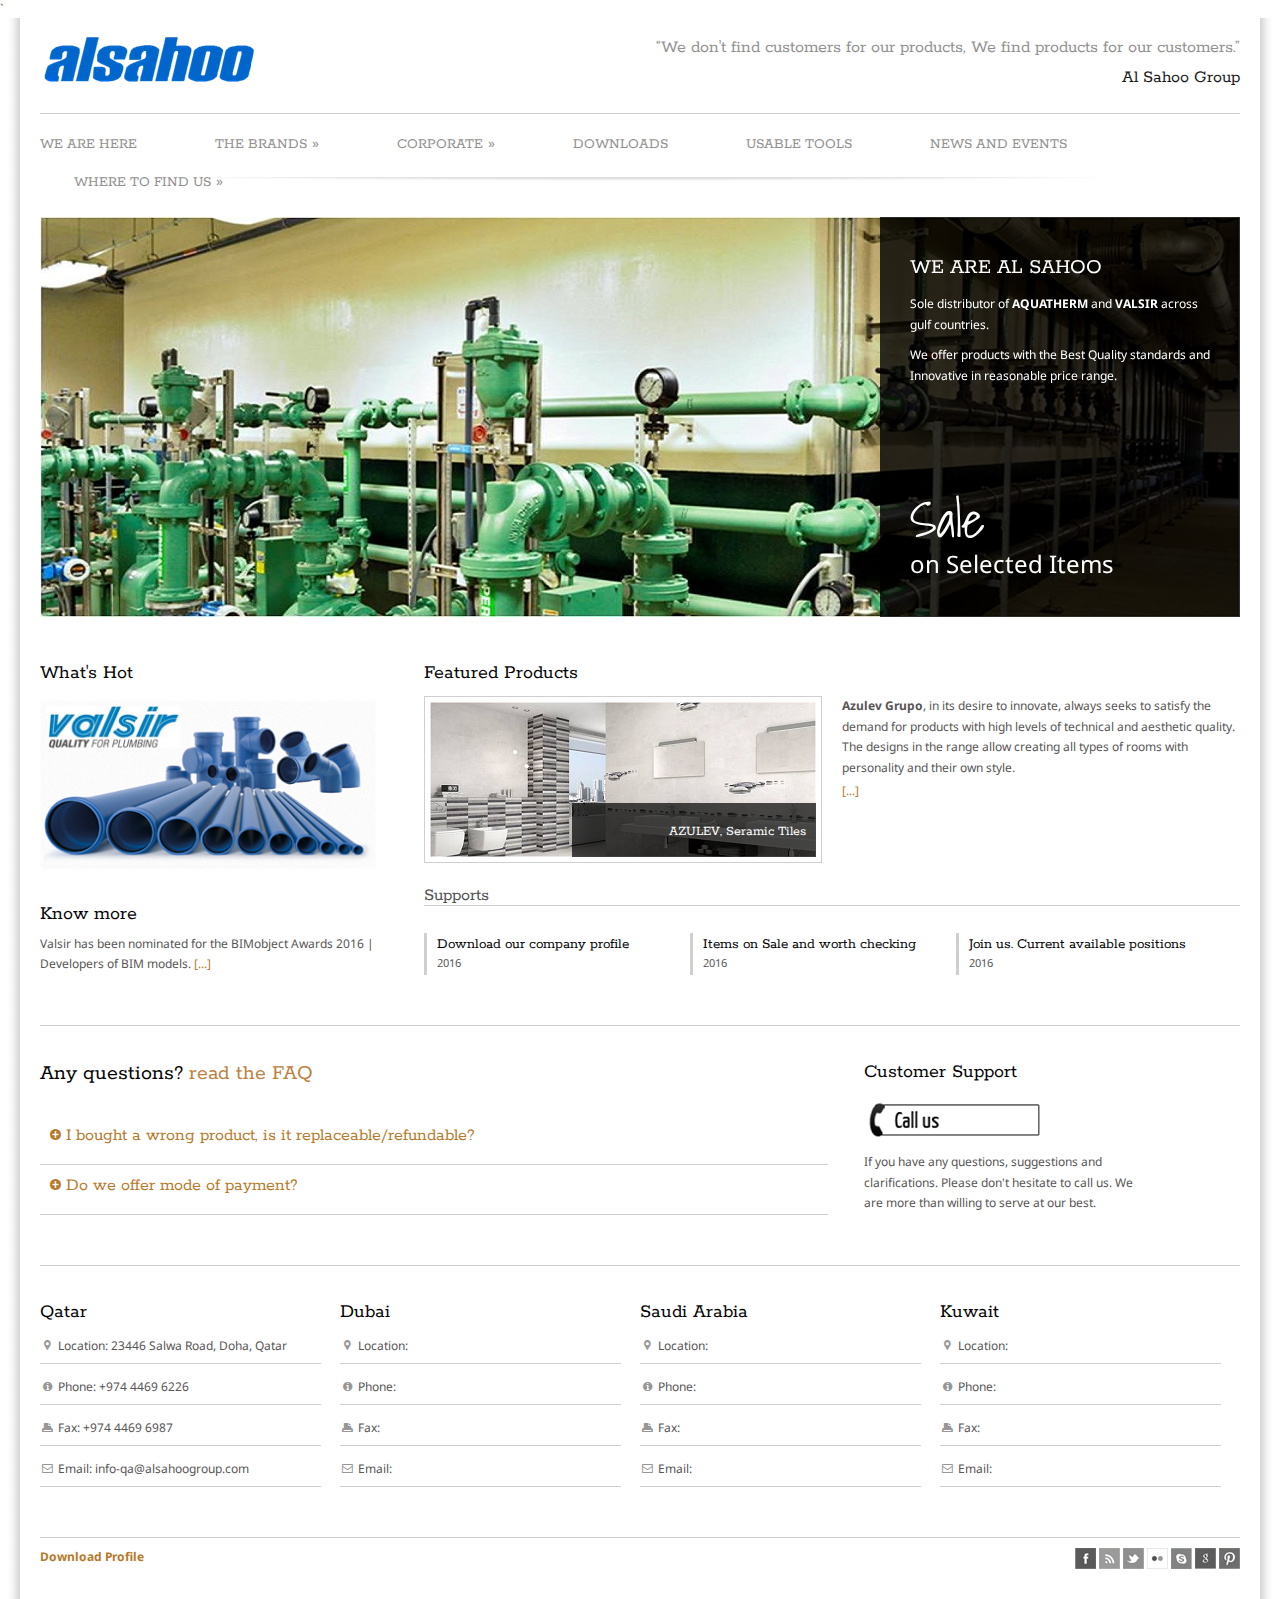
==== commit 248ad2ac: "git status" ====
--- a/index.html
+++ b/index.html
@@ -76,14 +76,13 @@
         <script type="text/javascript" src="js/shortcodes.js"></script>
 		<script type="text/javascript" src="js/jquery.colorbox-min.js"></script> <!-- nav -->
 		<script type="text/javascript" src="js/jquery.tweetable.js"></script>
-       
-    </head>
+   </head>
     <!-- END HEAD -->
     
     <!-- START BODY -->
     <body class="no_js responsive boxed">
         
-        <!-- START BG SHADOW -->
+        <!-- START BG SHADOW -->`
         <div class="bg-shadow">
             
             <!-- START WRAPPER -->
@@ -94,6 +93,7 @@
                     
                     <div class="group inner">
                         
+                        
                         <!-- START LOGO -->
                         <div id="logo" class="group">
                             <a href="index.html" title="Al Sahoo"><img src="images/logo2.png" title="Al Sahoo" alt="Al Sahoo" /></a>
@@ -123,7 +123,7 @@
                                     <ul class="sub-menu">
                                         <li><a href="">AQUATHERM</a>
                                             <ul class="sub-menu">
-                                                <li><a href="error-404.html">GREEN PIPES</a></li>
+                                                <li><a href="">GREEN PIPES</a></li>
                                                 <li><a href="error-404.html">FIRESTOP</a></li>
                                                 <li><a href="error-404.html">VALVES</a></li>
                                                 <li><a href="error-404.html">BLUE PIPES</a></li>
@@ -527,7 +527,6 @@
         <script type="text/javascript" src="js/jquery.custom.js"></script>
         <script type="text/javascript" src="js/contact.js"></script>
         <script type="text/javascript" src="js/jquery.mobilemenu.js"></script> 
-        
     </body>
     <!-- END BODY -->
 </html>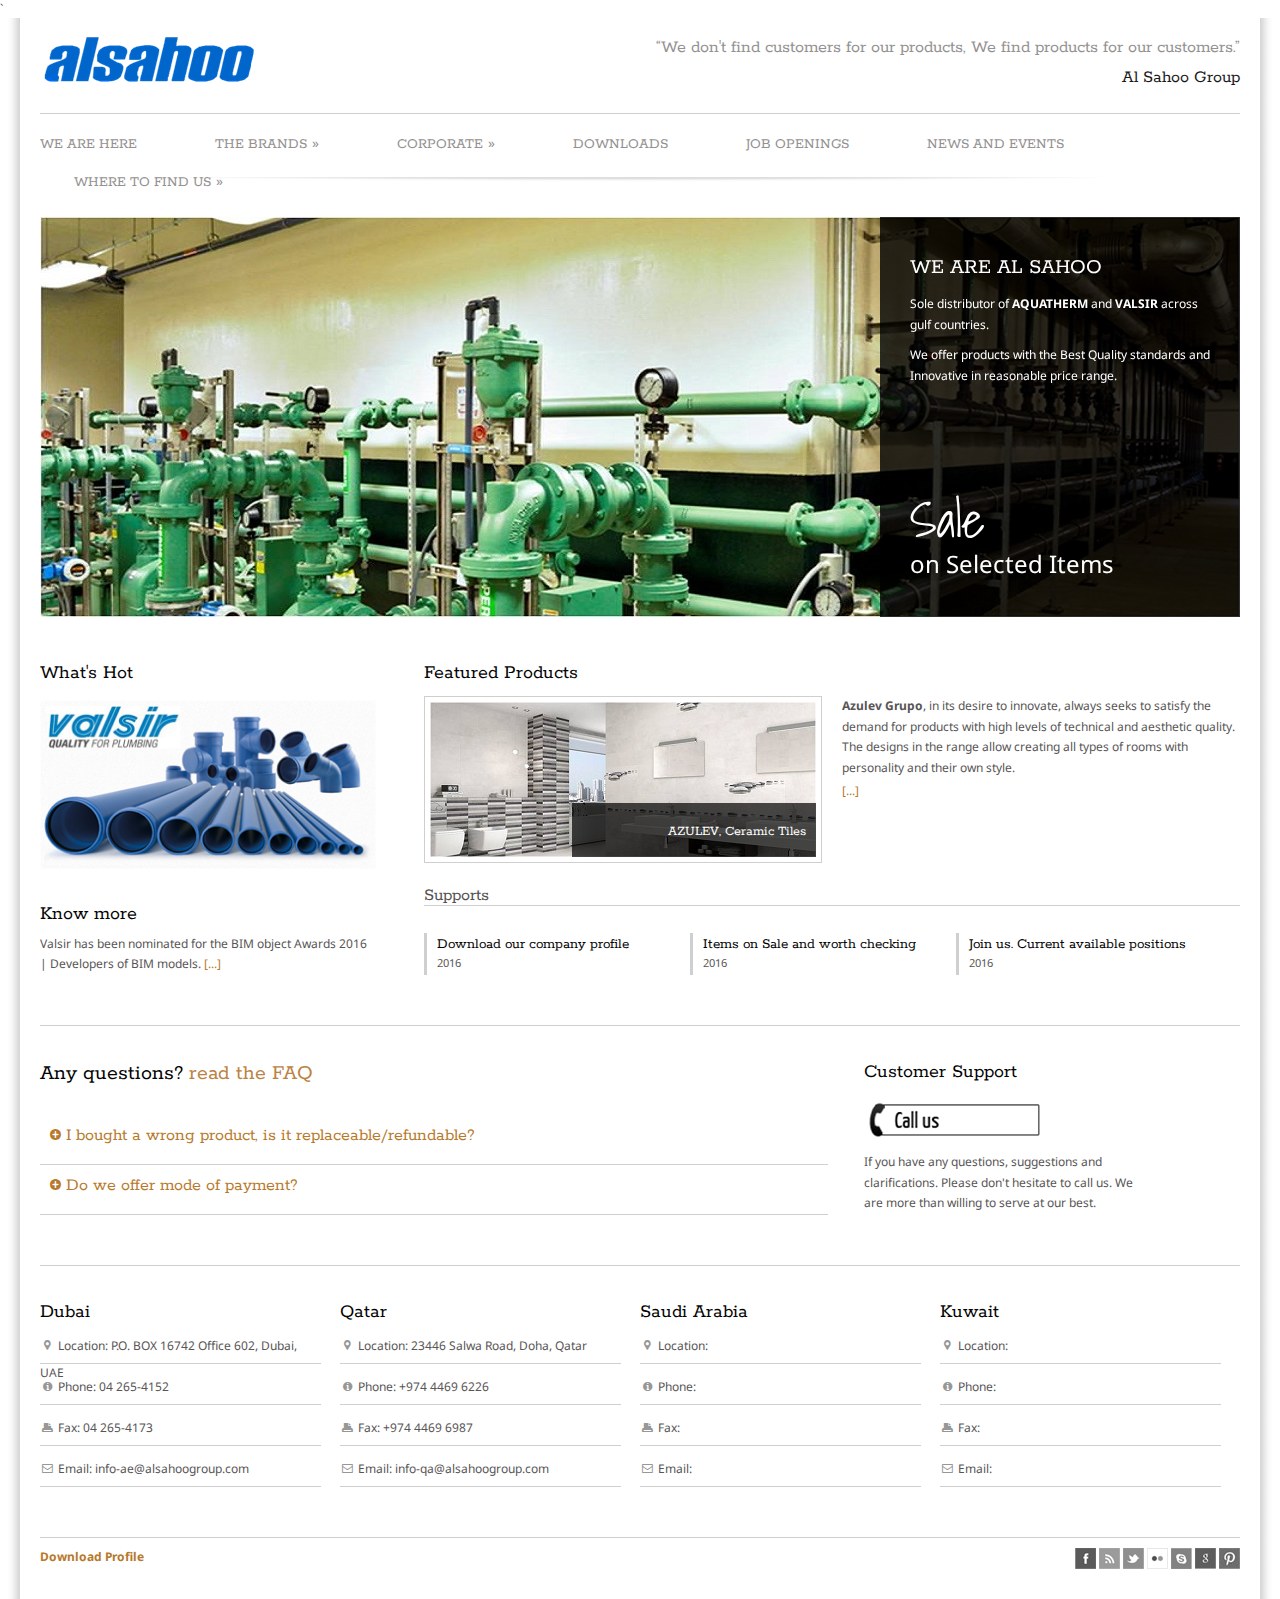
==== commit 978a2265: "all" ====
--- a/index.html
+++ b/index.html
@@ -123,43 +123,44 @@
                                     <ul class="sub-menu">
                                         <li><a href="">AQUATHERM</a>
                                             <ul class="sub-menu">
-                                                <li><a href="">GREEN PIPES</a></li>
-                                                <li><a href="error-404.html">FIRESTOP</a></li>
-                                                <li><a href="error-404.html">VALVES</a></li>
-                                                <li><a href="error-404.html">BLUE PIPES</a></li>
-                                                <li><a href="error-404.html">ADOPTOR AND SOCKETS</a></li>
-                                                <li><a href="error-404.html">OTHERS</a></li>
+                                                <li><a href="product-Green.html">GREEN PIPES</a></li>
+                                                <li><a href="product-Blue.html">BLUE PIPES</a></li>
+                                                <li><a href="">RED PIPES</a></li>
+                                                <li><a href="">PE-RT</a></li>
+                                                <li><a href="">FITTINGS</a></li>
+                                                <li><a href="">VALVES</a></li>
+                                                <li><a href="">OTHERS</a></li>
                                             </ul>
                                         </li>
                                         <li><a href="">VALSIR</a>
                                             <ul class="sub-menu">
                                                 <li><a href="product-HDPE.html">HDPE</a></li>
-                                                <li><a href="error-404.html">TRIPLUS</a></li>
-                                                <li><a href="error-404.html">SILERE</a></li>
-                                                <li><a href="error-404.html">PP3</a></li>
+                                                <li><a href="">TRIPLUS</a></li>
+                                                <li><a href="">SILERE</a></li>
+                                                <li><a href="">PP3</a></li>
                                             </ul>
                                         </li>
                                         <li><a href="">BRAVAT</a>
                                             <ul class="sub-menu">
-                                                <li><a href="error-404.html">FAUCET AND MIXERS</a></li>
-                                                <li><a href="error-404.html">BATHTUB</a></li>
-                                                <li><a href="error-404.html">WATER CLOSET</a></li>
-                                                <li><a href="error-404.html">ACCESSORIES</a></li>
+                                                <li><a href="">FAUCET AND MIXERS</a></li>
+                                                <li><a href="">BATHTUB</a></li>
+                                                <li><a href="">WATER CLOSET</a></li>
+                                                <li><a href="">ACCESSORIES</a></li>
                                             </ul>
                                         </li>
                                         <li><a href="">AQUASAN</a>
                                             <ul class="sub-menu">
-                                                <li><a href="error-404.html">FAUCET AND MIXERS</a></li>
-                                                <li><a href="error-404.html">BATHTUB</a></li>
-                                                <li><a href="error-404.html">WATER CLOSET</a></li>
-                                                <li><a href="error-404.html">ACCESSORIES</a></li>
+                                                <li><a href="">FAUCET AND MIXERS</a></li>
+                                                <li><a href="">BATHTUB</a></li>
+                                                <li><a href="">WATER CLOSET</a></li>
+                                                <li><a href="">ACCESSORIES</a></li>
                                             </ul>
                                         </li>
                                         <li><a href="">AZULEV</a>
                                             <ul class="sub-menu">
-                                                <li><a href="error-404.html">CERAMIC TILES</a></li>
-                                                <li><a href="error-404.html">PORCELAIN</a></li>
-                                                <li><a href="error-404.html">FLOOR and WALL</a></li>
+                                                <li><a href="">CERAMIC TILES</a></li>
+                                                <li><a href="">PORCELAIN</a></li>
+                                                <li><a href="">FLOOR and WALL</a></li>
                                             </ul>
                                         </li>
                                     </ul>
@@ -169,9 +170,9 @@
                                     <a href="#">CORPORATE</a>
                                     <ul class="sub-menu">
                                         <li><a href="corporate-about.html">ABOUT</a></li>
-                                        <li><a href="error-404.html">PARTNERS</a></li>
-                                        <li><a href="error-404.html">PROJECTS</a></li>
-                                        <li><a href="error-404.html">VIDEOS</a></li>
+                                        <li><a href="">PARTNERS</a></li>
+                                        <li><a href="projects.html">PROJECTS</a></li>
+                                        <li><a href="">GALLERY</a></li>
                                     </ul>
                                 </li>
                                 
@@ -180,20 +181,20 @@
                                 </li>
                                 
                                 <li>
-                                    <a href="error-404.html">USABLE TOOLS</a>
-                                </li>
-                                
-                                <li>
-                                    <a href="error-404.html">NEWS AND EVENTS</a>
+                                    <a href="Job-Openings.html">JOB OPENINGS</a>
+                                </li>
+                                
+                                <li>
+                                    <a href="News-Events.html">NEWS AND EVENTS</a>
                                 </li>
 
                                 <li>
                                     <a href="#">WHERE TO FIND US</a>
                                     <ul class="sub-menu">
-                                        <li><a href="error-404.html">DUBAI</a></li>
+                                        <li><a href="contact-dubai.html">DUBAI</a></li>
                                         <li><a href="contact-qatar.html">QATAR</a></li>
-                                        <li><a href="error-404.html">SAUDI ARABIA</a></li>
-                                        <li><a href="error-404.html">KUWAIT</a></li>
+                                        <li><a href="">SAUDI ARABIA</a></li>
+                                        <li><a href="">KUWAIT</a></li>
                                     </ul>
                                 </li>
                                 
@@ -211,7 +212,7 @@
 				<div id="slider-flexslider" class="slider flexslider" style="width: 1200px; height: 400px;">
 				    <ul class="slides">
 				        <li>
-				            <img src="images/slider-flex/01.jpg" alt="0018" title="0018" />
+				            <img src="images/slider-flex/01.jpg">
 				            <div class="slider-caption caption-right">
 				                <h2>WE ARE AL SAHOO</h2>
 				                <h4></h4>
@@ -228,7 +229,7 @@
 				            </div>
 				        </li>
 				        <li>
-				            <img src="images/slider-flex/02.jpg" alt="0031" title="0031" />
+				            <img src="images/slider-flex/02.jpg">
 				            <div class="slider-caption caption-right">
 				                <h2>AQUATHERM, </h2>
                                 <H2>State of the pipe</H2>
@@ -238,7 +239,7 @@
 				            </div>
 				        </li>
 				        <li>
-				            <img src="images/slider-flex/03.jpg" alt="003" title="003" />
+				            <img src="images/slider-flex/03.jpg">
 				            <div class="slider-caption caption-right">
 				                <h2>VALSIR</h2>
                                 <H2>Quality for plumbing</H2>
@@ -247,7 +248,7 @@
 				            </div>
 				        </li>
                         <li>
-                            <img src="images/slider-flex/04.jpg" alt="0031" title="0031" />
+                            <img src="images/slider-flex/04.jpg">
                             <div class="slider-caption caption-right">
                                 <h2>BRAVAT</h2>
                                 <H2>Inspiration Enriches Life</H2>
@@ -311,15 +312,15 @@
 				                    <div class="hentry category-romantic-vintage tag-romantic-vintage hentry-post sticky">
 				                        <div class="thumbnail">
 				                            <div class="image-wrap">
-				                                <img src="images/articles/01-386x155.jpg" alt="001" title="001" />                
+				                                <img src="images/articles/01-386x155.jpg">                
 				                            </div>
 				                            <div class="meta group">
-				                                <h4><a href="rror-404.html" title="Section shortcodes &amp; sticky posts!">AZULEV, Seramic Tiles</a></h4>
+				                                <h4><a href="http://azulevgrupo.com/en" target="_blank" title="Section shortcodes &amp; sticky posts!">AZULEV, Ceramic Tiles</a></h4>
 				                            </div>
 				                        </div>
 				                        <div class="the-content">
 				                            <p><STRONG>Azulev Grupo</STRONG>, in its desire to innovate, always seeks to satisfy the demand for products with high levels of technical and aesthetic quality. The designs in the range allow creating all types of rooms with personality and their own style.</p>
-				                            <a href="error-404.html" class="more-link">[...]</a>            
+				                            <a href="http://azulevgrupo.com/en" target="_blank" class="more-link">[...]</a>            
 				                        </div>
 				                    </div>
 				                    
@@ -329,21 +330,21 @@
 				                    
 				                    <div class="post hentry">
 				                        <div class="meta group">
-				                            <h4><a href="Error-404.html" title="Profile">Download our company profile</a></h4>
+				                            <h4><a href="" title="Profile" download="">Download our company profile</a></h4>
 				                            <p class="date">2016</p>
 				                        </div>
 				                    </div>
 				                    
 				                    <div class="post hentry">
 				                        <div class="meta group">
-				                            <h4><a href="Error-404.html" title="Trends">Items on Sale and worth checking</a></h4>
+				                            <h4><a href="" title="Trends">Items on Sale and worth checking</a></h4>
 				                            <p class="date">2016</p>
 				                        </div>
 				                    </div>
 				                    
 				                    <div class="post hentry">
 				                        <div class="meta group">
-				                            <h4><a href="Error-404.html" title="Join us">Join us. Current available positions</a></h4>
+				                            <h4><a href="Job-Openings.html" title="Join us">Join us. Current available positions</a></h4>
 				                            <p class="date">2016</p>
 				                        </div>
 				                    </div>
@@ -369,7 +370,7 @@
 				            <div class="widget-last widget widget_text">
 				                <h3>Know more</h3>
 				                <div class="textwidget">
-				                    <p>Valsir has been nominated for the BIMobject Awards 2016 | Developers of BIM models. <a href="rror-404.html" class="more-link">[...]</a>  </p>
+				                    <p>Valsir has been nominated for the BIM object Awards 2016 | Developers of BIM models. <a href="http://valsir.com/en" class="more-link" target="_blank"> [...]</a>  </p>
 				                </div>
 				            </div>
 				            
@@ -418,6 +419,26 @@
                     <div class="inner group footer-row-1 footer-columns-4">
                         
                         <div class="widget contact-info">
+                            <h3>Dubai</h3>
+                            <div class="sidebar-nav">
+                                <ul>
+                                    <li>
+                                        <i class="icon-map-marker" style="color:#979797;font-size:20pxpx"></i> Location: P.O. BOX 16742 Office 602, Dubai, UAE
+                                    </li>
+                                    <li>
+                                        <i class="icon-info-sign" style="color:#979797;font-size:20pxpx"></i> Phone: 04 265-4152
+                                    </li>
+                                    <li>
+                                        <i class="icon-print" style="color:#979797;font-size:20pxpx"></i> Fax: 04 265-4173
+                                    </li>
+                                    <li>
+                                        <i class="icon-envelope" style="color:#979797;font-size:20pxpx"></i> Email: info-ae@alsahoogroup.com
+                                    </li>
+                                </ul>
+                            </div>
+                        </div>
+
+                        <div class="widget contact-info">
                             <h3>Qatar</h3>
                             <div class="sidebar-nav">
                                 <ul>
@@ -432,26 +453,6 @@
                                     </li>
                                     <li>
                                         <i class="icon-envelope" style="color:#979797;font-size:20pxpx"></i> Email: info-qa@alsahoogroup.com
-                                    </li>
-                                </ul>
-                            </div>
-                        </div>
-                        
-                        <div class="widget contact-info">
-                            <h3>Dubai</h3>
-                            <div class="sidebar-nav">
-                                <ul>
-                                    <li>
-                                        <i class="icon-map-marker" style="color:#979797;font-size:20pxpx"></i> Location: 
-                                    </li>
-                                    <li>
-                                        <i class="icon-info-sign" style="color:#979797;font-size:20pxpx"></i> Phone: 
-                                    </li>
-                                    <li>
-                                        <i class="icon-print" style="color:#979797;font-size:20pxpx"></i> Fax: 
-                                    </li>
-                                    <li>
-                                        <i class="icon-envelope" style="color:#979797;font-size:20pxpx"></i> Email: 
                                     </li>
                                 </ul>
                             </div>
@@ -505,10 +506,10 @@
                 <div id="copyright">
                     <div class="inner group">
                         <div class="left">
-                            <a href="#"><strong>Download Profile</strong></a>
+                            <a href="#" download=""><strong>Download Profile</strong></a>
                         </div>
                         <div class="right">
-                            <a href="#" class="socials-small facebook-small" title="Facebook">facebook</a>
+                            <a href="https://www.facebook.com/alsahooqatar/" class="socials-small facebook-small" title="Facebook" target="_blank">facebook</a>
                             <a href="#" class="socials-small rss-small" title="Rss">rss</a>
                             <a href="#" class="socials-small twitter-small" title="Twitter">twitter</a>
                             <a href="#" class="socials-small flickr-small" title="Flickr">flickr</a>
